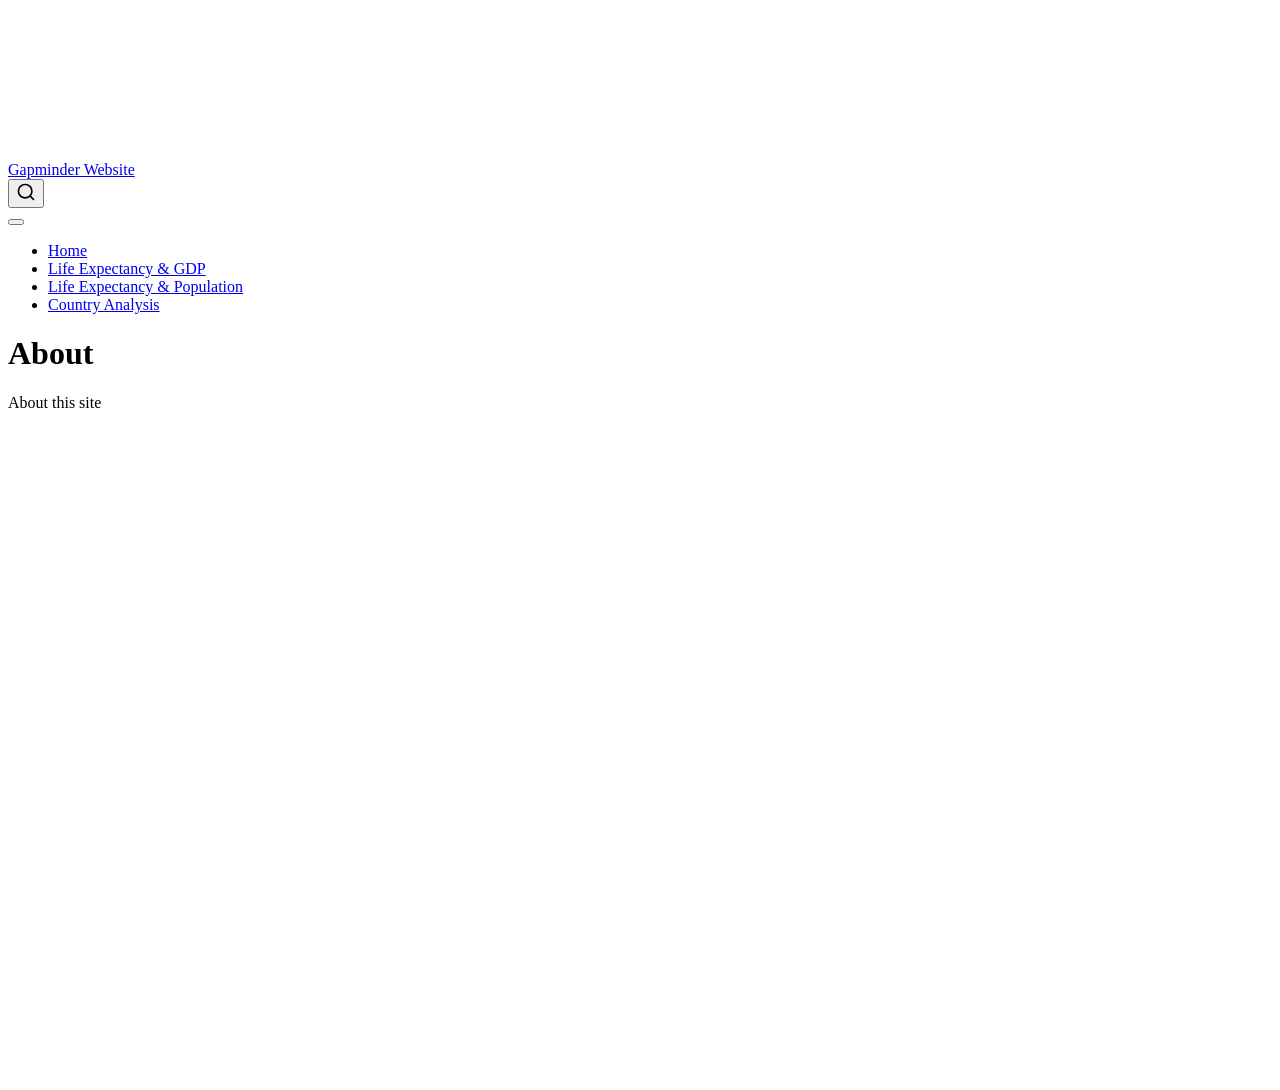
==== docs/about.html @ ed467c0b "Complete Quiz 02 website" ====
<!DOCTYPE html>
<html xmlns="http://www.w3.org/1999/xhtml" lang="en" xml:lang="en"><head>

<meta charset="utf-8">
<meta name="generator" content="quarto-1.8.27">

<meta name="viewport" content="width=device-width, initial-scale=1.0, user-scalable=yes">


<title>About – Gapminder Website</title>
<style>
code{white-space: pre-wrap;}
span.smallcaps{font-variant: small-caps;}
div.columns{display: flex; gap: min(4vw, 1.5em);}
div.column{flex: auto; overflow-x: auto;}
div.hanging-indent{margin-left: 1.5em; text-indent: -1.5em;}
ul.task-list{list-style: none;}
ul.task-list li input[type="checkbox"] {
  width: 0.8em;
  margin: 0 0.8em 0.2em -1em; /* quarto-specific, see https://github.com/quarto-dev/quarto-cli/issues/4556 */ 
  vertical-align: middle;
}
</style>


<script src="site_libs/quarto-nav/quarto-nav.js"></script>
<script src="site_libs/quarto-nav/headroom.min.js"></script>
<script src="site_libs/clipboard/clipboard.min.js"></script>
<script src="site_libs/quarto-search/autocomplete.umd.js"></script>
<script src="site_libs/quarto-search/fuse.min.js"></script>
<script src="site_libs/quarto-search/quarto-search.js"></script>
<meta name="quarto:offset" content="./">
<script src="site_libs/quarto-html/quarto.js" type="module"></script>
<script src="site_libs/quarto-html/tabsets/tabsets.js" type="module"></script>
<script src="site_libs/quarto-html/axe/axe-check.js" type="module"></script>
<script src="site_libs/quarto-html/popper.min.js"></script>
<script src="site_libs/quarto-html/tippy.umd.min.js"></script>
<script src="site_libs/quarto-html/anchor.min.js"></script>
<link href="site_libs/quarto-html/tippy.css" rel="stylesheet">
<link href="site_libs/quarto-html/quarto-syntax-highlighting-ed96de9b727972fe78a7b5d16c58bf87.css" rel="stylesheet" id="quarto-text-highlighting-styles">
<script src="site_libs/bootstrap/bootstrap.min.js"></script>
<link href="site_libs/bootstrap/bootstrap-icons.css" rel="stylesheet">
<link href="site_libs/bootstrap/bootstrap-5b4ad623e5705c0698d39aec6f10cf02.min.css" rel="stylesheet" append-hash="true" id="quarto-bootstrap" data-mode="light">
<script id="quarto-search-options" type="application/json">{
  "location": "navbar",
  "copy-button": false,
  "collapse-after": 3,
  "panel-placement": "end",
  "type": "overlay",
  "limit": 50,
  "keyboard-shortcut": [
    "f",
    "/",
    "s"
  ],
  "show-item-context": false,
  "language": {
    "search-no-results-text": "No results",
    "search-matching-documents-text": "matching documents",
    "search-copy-link-title": "Copy link to search",
    "search-hide-matches-text": "Hide additional matches",
    "search-more-match-text": "more match in this document",
    "search-more-matches-text": "more matches in this document",
    "search-clear-button-title": "Clear",
    "search-text-placeholder": "",
    "search-detached-cancel-button-title": "Cancel",
    "search-submit-button-title": "Submit",
    "search-label": "Search"
  }
}</script>


<link rel="stylesheet" href="styles.css">
</head>

<body class="nav-fixed quarto-light">

<div id="quarto-search-results"></div>
  <header id="quarto-header" class="headroom fixed-top">
    <nav class="navbar navbar-expand-lg " data-bs-theme="dark">
      <div class="navbar-container container-fluid">
      <div class="navbar-brand-container mx-auto">
    <a class="navbar-brand" href="./index.html">
    <span class="navbar-title">Gapminder Website</span>
    </a>
  </div>
            <div id="quarto-search" class="" title="Search"></div>
          <button class="navbar-toggler" type="button" data-bs-toggle="collapse" data-bs-target="#navbarCollapse" aria-controls="navbarCollapse" role="menu" aria-expanded="false" aria-label="Toggle navigation" onclick="if (window.quartoToggleHeadroom) { window.quartoToggleHeadroom(); }">
  <span class="navbar-toggler-icon"></span>
</button>
          <div class="collapse navbar-collapse" id="navbarCollapse">
            <ul class="navbar-nav navbar-nav-scroll me-auto">
  <li class="nav-item">
    <a class="nav-link" href="./index.html"> 
<span class="menu-text">Home</span></a>
  </li>  
  <li class="nav-item">
    <a class="nav-link" href="./life-gdp.html"> 
<span class="menu-text">Life Expectancy &amp; GDP</span></a>
  </li>  
  <li class="nav-item">
    <a class="nav-link" href="./life-population.html"> 
<span class="menu-text">Life Expectancy &amp; Population</span></a>
  </li>  
  <li class="nav-item">
    <a class="nav-link" href="./country.html"> 
<span class="menu-text">Country Analysis</span></a>
  </li>  
</ul>
          </div> <!-- /navcollapse -->
            <div class="quarto-navbar-tools">
</div>
      </div> <!-- /container-fluid -->
    </nav>
</header>
<!-- content -->
<div id="quarto-content" class="quarto-container page-columns page-rows-contents page-layout-article page-navbar">
<!-- sidebar -->
<!-- margin-sidebar -->
    <div id="quarto-margin-sidebar" class="sidebar margin-sidebar zindex-bottom">
        
    </div>
<!-- main -->
<main class="content" id="quarto-document-content">

<header id="title-block-header" class="quarto-title-block default">
<div class="quarto-title">
<h1 class="title">About</h1>
</div>



<div class="quarto-title-meta">

    
  
    
  </div>
  


</header>


<p>About this site</p>



</main> <!-- /main -->
<script id="quarto-html-after-body" type="application/javascript">
  window.document.addEventListener("DOMContentLoaded", function (event) {
    const icon = "";
    const anchorJS = new window.AnchorJS();
    anchorJS.options = {
      placement: 'right',
      icon: icon
    };
    anchorJS.add('.anchored');
    const isCodeAnnotation = (el) => {
      for (const clz of el.classList) {
        if (clz.startsWith('code-annotation-')) {                     
          return true;
        }
      }
      return false;
    }
    const onCopySuccess = function(e) {
      // button target
      const button = e.trigger;
      // don't keep focus
      button.blur();
      // flash "checked"
      button.classList.add('code-copy-button-checked');
      var currentTitle = button.getAttribute("title");
      button.setAttribute("title", "Copied!");
      let tooltip;
      if (window.bootstrap) {
        button.setAttribute("data-bs-toggle", "tooltip");
        button.setAttribute("data-bs-placement", "left");
        button.setAttribute("data-bs-title", "Copied!");
        tooltip = new bootstrap.Tooltip(button, 
          { trigger: "manual", 
            customClass: "code-copy-button-tooltip",
            offset: [0, -8]});
        tooltip.show();    
      }
      setTimeout(function() {
        if (tooltip) {
          tooltip.hide();
          button.removeAttribute("data-bs-title");
          button.removeAttribute("data-bs-toggle");
          button.removeAttribute("data-bs-placement");
        }
        button.setAttribute("title", currentTitle);
        button.classList.remove('code-copy-button-checked');
      }, 1000);
      // clear code selection
      e.clearSelection();
    }
    const getTextToCopy = function(trigger) {
      const outerScaffold = trigger.parentElement.cloneNode(true);
      const codeEl = outerScaffold.querySelector('code');
      for (const childEl of codeEl.children) {
        if (isCodeAnnotation(childEl)) {
          childEl.remove();
        }
      }
      return codeEl.innerText;
    }
    const clipboard = new window.ClipboardJS('.code-copy-button:not([data-in-quarto-modal])', {
      text: getTextToCopy
    });
    clipboard.on('success', onCopySuccess);
    if (window.document.getElementById('quarto-embedded-source-code-modal')) {
      const clipboardModal = new window.ClipboardJS('.code-copy-button[data-in-quarto-modal]', {
        text: getTextToCopy,
        container: window.document.getElementById('quarto-embedded-source-code-modal')
      });
      clipboardModal.on('success', onCopySuccess);
    }
      var localhostRegex = new RegExp(/^(?:http|https):\/\/localhost\:?[0-9]*\//);
      var mailtoRegex = new RegExp(/^mailto:/);
        var filterRegex = new RegExp('/' + window.location.host + '/');
      var isInternal = (href) => {
          return filterRegex.test(href) || localhostRegex.test(href) || mailtoRegex.test(href);
      }
      // Inspect non-navigation links and adorn them if external
     var links = window.document.querySelectorAll('a[href]:not(.nav-link):not(.navbar-brand):not(.toc-action):not(.sidebar-link):not(.sidebar-item-toggle):not(.pagination-link):not(.no-external):not([aria-hidden]):not(.dropdown-item):not(.quarto-navigation-tool):not(.about-link)');
      for (var i=0; i<links.length; i++) {
        const link = links[i];
        if (!isInternal(link.href)) {
          // undo the damage that might have been done by quarto-nav.js in the case of
          // links that we want to consider external
          if (link.dataset.originalHref !== undefined) {
            link.href = link.dataset.originalHref;
          }
        }
      }
    function tippyHover(el, contentFn, onTriggerFn, onUntriggerFn) {
      const config = {
        allowHTML: true,
        maxWidth: 500,
        delay: 100,
        arrow: false,
        appendTo: function(el) {
            return el.parentElement;
        },
        interactive: true,
        interactiveBorder: 10,
        theme: 'quarto',
        placement: 'bottom-start',
      };
      if (contentFn) {
        config.content = contentFn;
      }
      if (onTriggerFn) {
        config.onTrigger = onTriggerFn;
      }
      if (onUntriggerFn) {
        config.onUntrigger = onUntriggerFn;
      }
      window.tippy(el, config); 
    }
    const noterefs = window.document.querySelectorAll('a[role="doc-noteref"]');
    for (var i=0; i<noterefs.length; i++) {
      const ref = noterefs[i];
      tippyHover(ref, function() {
        // use id or data attribute instead here
        let href = ref.getAttribute('data-footnote-href') || ref.getAttribute('href');
        try { href = new URL(href).hash; } catch {}
        const id = href.replace(/^#\/?/, "");
        const note = window.document.getElementById(id);
        if (note) {
          return note.innerHTML;
        } else {
          return "";
        }
      });
    }
    const xrefs = window.document.querySelectorAll('a.quarto-xref');
    const processXRef = (id, note) => {
      // Strip column container classes
      const stripColumnClz = (el) => {
        el.classList.remove("page-full", "page-columns");
        if (el.children) {
          for (const child of el.children) {
            stripColumnClz(child);
          }
        }
      }
      stripColumnClz(note)
      if (id === null || id.startsWith('sec-')) {
        // Special case sections, only their first couple elements
        const container = document.createElement("div");
        if (note.children && note.children.length > 2) {
          container.appendChild(note.children[0].cloneNode(true));
          for (let i = 1; i < note.children.length; i++) {
            const child = note.children[i];
            if (child.tagName === "P" && child.innerText === "") {
              continue;
            } else {
              container.appendChild(child.cloneNode(true));
              break;
            }
          }
          if (window.Quarto?.typesetMath) {
            window.Quarto.typesetMath(container);
          }
          return container.innerHTML
        } else {
          if (window.Quarto?.typesetMath) {
            window.Quarto.typesetMath(note);
          }
          return note.innerHTML;
        }
      } else {
        // Remove any anchor links if they are present
        const anchorLink = note.querySelector('a.anchorjs-link');
        if (anchorLink) {
          anchorLink.remove();
        }
        if (window.Quarto?.typesetMath) {
          window.Quarto.typesetMath(note);
        }
        if (note.classList.contains("callout")) {
          return note.outerHTML;
        } else {
          return note.innerHTML;
        }
      }
    }
    for (var i=0; i<xrefs.length; i++) {
      const xref = xrefs[i];
      tippyHover(xref, undefined, function(instance) {
        instance.disable();
        let url = xref.getAttribute('href');
        let hash = undefined; 
        if (url.startsWith('#')) {
          hash = url;
        } else {
          try { hash = new URL(url).hash; } catch {}
        }
        if (hash) {
          const id = hash.replace(/^#\/?/, "");
          const note = window.document.getElementById(id);
          if (note !== null) {
            try {
              const html = processXRef(id, note.cloneNode(true));
              instance.setContent(html);
            } finally {
              instance.enable();
              instance.show();
            }
          } else {
            // See if we can fetch this
            fetch(url.split('#')[0])
            .then(res => res.text())
            .then(html => {
              const parser = new DOMParser();
              const htmlDoc = parser.parseFromString(html, "text/html");
              const note = htmlDoc.getElementById(id);
              if (note !== null) {
                const html = processXRef(id, note);
                instance.setContent(html);
              } 
            }).finally(() => {
              instance.enable();
              instance.show();
            });
          }
        } else {
          // See if we can fetch a full url (with no hash to target)
          // This is a special case and we should probably do some content thinning / targeting
          fetch(url)
          .then(res => res.text())
          .then(html => {
            const parser = new DOMParser();
            const htmlDoc = parser.parseFromString(html, "text/html");
            const note = htmlDoc.querySelector('main.content');
            if (note !== null) {
              // This should only happen for chapter cross references
              // (since there is no id in the URL)
              // remove the first header
              if (note.children.length > 0 && note.children[0].tagName === "HEADER") {
                note.children[0].remove();
              }
              const html = processXRef(null, note);
              instance.setContent(html);
            } 
          }).finally(() => {
            instance.enable();
            instance.show();
          });
        }
      }, function(instance) {
      });
    }
        let selectedAnnoteEl;
        const selectorForAnnotation = ( cell, annotation) => {
          let cellAttr = 'data-code-cell="' + cell + '"';
          let lineAttr = 'data-code-annotation="' +  annotation + '"';
          const selector = 'span[' + cellAttr + '][' + lineAttr + ']';
          return selector;
        }
        const selectCodeLines = (annoteEl) => {
          const doc = window.document;
          const targetCell = annoteEl.getAttribute("data-target-cell");
          const targetAnnotation = annoteEl.getAttribute("data-target-annotation");
          const annoteSpan = window.document.querySelector(selectorForAnnotation(targetCell, targetAnnotation));
          const lines = annoteSpan.getAttribute("data-code-lines").split(",");
          const lineIds = lines.map((line) => {
            return targetCell + "-" + line;
          })
          let top = null;
          let height = null;
          let parent = null;
          if (lineIds.length > 0) {
              //compute the position of the single el (top and bottom and make a div)
              const el = window.document.getElementById(lineIds[0]);
              top = el.offsetTop;
              height = el.offsetHeight;
              parent = el.parentElement.parentElement;
            if (lineIds.length > 1) {
              const lastEl = window.document.getElementById(lineIds[lineIds.length - 1]);
              const bottom = lastEl.offsetTop + lastEl.offsetHeight;
              height = bottom - top;
            }
            if (top !== null && height !== null && parent !== null) {
              // cook up a div (if necessary) and position it 
              let div = window.document.getElementById("code-annotation-line-highlight");
              if (div === null) {
                div = window.document.createElement("div");
                div.setAttribute("id", "code-annotation-line-highlight");
                div.style.position = 'absolute';
                parent.appendChild(div);
              }
              div.style.top = top - 2 + "px";
              div.style.height = height + 4 + "px";
              div.style.left = 0;
              let gutterDiv = window.document.getElementById("code-annotation-line-highlight-gutter");
              if (gutterDiv === null) {
                gutterDiv = window.document.createElement("div");
                gutterDiv.setAttribute("id", "code-annotation-line-highlight-gutter");
                gutterDiv.style.position = 'absolute';
                const codeCell = window.document.getElementById(targetCell);
                const gutter = codeCell.querySelector('.code-annotation-gutter');
                gutter.appendChild(gutterDiv);
              }
              gutterDiv.style.top = top - 2 + "px";
              gutterDiv.style.height = height + 4 + "px";
            }
            selectedAnnoteEl = annoteEl;
          }
        };
        const unselectCodeLines = () => {
          const elementsIds = ["code-annotation-line-highlight", "code-annotation-line-highlight-gutter"];
          elementsIds.forEach((elId) => {
            const div = window.document.getElementById(elId);
            if (div) {
              div.remove();
            }
          });
          selectedAnnoteEl = undefined;
        };
          // Handle positioning of the toggle
      window.addEventListener(
        "resize",
        throttle(() => {
          elRect = undefined;
          if (selectedAnnoteEl) {
            selectCodeLines(selectedAnnoteEl);
          }
        }, 10)
      );
      function throttle(fn, ms) {
      let throttle = false;
      let timer;
        return (...args) => {
          if(!throttle) { // first call gets through
              fn.apply(this, args);
              throttle = true;
          } else { // all the others get throttled
              if(timer) clearTimeout(timer); // cancel #2
              timer = setTimeout(() => {
                fn.apply(this, args);
                timer = throttle = false;
              }, ms);
          }
        };
      }
        // Attach click handler to the DT
        const annoteDls = window.document.querySelectorAll('dt[data-target-cell]');
        for (const annoteDlNode of annoteDls) {
          annoteDlNode.addEventListener('click', (event) => {
            const clickedEl = event.target;
            if (clickedEl !== selectedAnnoteEl) {
              unselectCodeLines();
              const activeEl = window.document.querySelector('dt[data-target-cell].code-annotation-active');
              if (activeEl) {
                activeEl.classList.remove('code-annotation-active');
              }
              selectCodeLines(clickedEl);
              clickedEl.classList.add('code-annotation-active');
            } else {
              // Unselect the line
              unselectCodeLines();
              clickedEl.classList.remove('code-annotation-active');
            }
          });
        }
    const findCites = (el) => {
      const parentEl = el.parentElement;
      if (parentEl) {
        const cites = parentEl.dataset.cites;
        if (cites) {
          return {
            el,
            cites: cites.split(' ')
          };
        } else {
          return findCites(el.parentElement)
        }
      } else {
        return undefined;
      }
    };
    var bibliorefs = window.document.querySelectorAll('a[role="doc-biblioref"]');
    for (var i=0; i<bibliorefs.length; i++) {
      const ref = bibliorefs[i];
      const citeInfo = findCites(ref);
      if (citeInfo) {
        tippyHover(citeInfo.el, function() {
          var popup = window.document.createElement('div');
          citeInfo.cites.forEach(function(cite) {
            var citeDiv = window.document.createElement('div');
            citeDiv.classList.add('hanging-indent');
            citeDiv.classList.add('csl-entry');
            var biblioDiv = window.document.getElementById('ref-' + cite);
            if (biblioDiv) {
              citeDiv.innerHTML = biblioDiv.innerHTML;
            }
            popup.appendChild(citeDiv);
          });
          return popup.innerHTML;
        });
      }
    }
  });
  </script>
</div> <!-- /content -->




</body></html>
---- docs/site_libs/quarto-html/tippy.css ----
.tippy-box[data-animation=fade][data-state=hidden]{opacity:0}[data-tippy-root]{max-width:calc(100vw - 10px)}.tippy-box{position:relative;background-color:#333;color:#fff;border-radius:4px;font-size:14px;line-height:1.4;white-space:normal;outline:0;transition-property:transform,visibility,opacity}.tippy-box[data-placement^=top]>.tippy-arrow{bottom:0}.tippy-box[data-placement^=top]>.tippy-arrow:before{bottom:-7px;left:0;border-width:8px 8px 0;border-top-color:initial;transform-origin:center top}.tippy-box[data-placement^=bottom]>.tippy-arrow{top:0}.tippy-box[data-placement^=bottom]>.tippy-arrow:before{top:-7px;left:0;border-width:0 8px 8px;border-bottom-color:initial;transform-origin:center bottom}.tippy-box[data-placement^=left]>.tippy-arrow{right:0}.tippy-box[data-placement^=left]>.tippy-arrow:before{border-width:8px 0 8px 8px;border-left-color:initial;right:-7px;transform-origin:center left}.tippy-box[data-placement^=right]>.tippy-arrow{left:0}.tippy-box[data-placement^=right]>.tippy-arrow:before{left:-7px;border-width:8px 8px 8px 0;border-right-color:initial;transform-origin:center right}.tippy-box[data-inertia][data-state=visible]{transition-timing-function:cubic-bezier(.54,1.5,.38,1.11)}.tippy-arrow{width:16px;height:16px;color:#333}.tippy-arrow:before{content:"";position:absolute;border-color:transparent;border-style:solid}.tippy-content{position:relative;padding:5px 9px;z-index:1}
---- docs/site_libs/quarto-html/quarto-syntax-highlighting-ed96de9b727972fe78a7b5d16c58bf87.css ----
/* quarto syntax highlight colors */
:root {
  --quarto-hl-ot-color: #003B4F;
  --quarto-hl-at-color: #657422;
  --quarto-hl-ss-color: #20794D;
  --quarto-hl-an-color: #5E5E5E;
  --quarto-hl-fu-color: #4758AB;
  --quarto-hl-st-color: #20794D;
  --quarto-hl-cf-color: #003B4F;
  --quarto-hl-op-color: #5E5E5E;
  --quarto-hl-er-color: #AD0000;
  --quarto-hl-bn-color: #AD0000;
  --quarto-hl-al-color: #AD0000;
  --quarto-hl-va-color: #111111;
  --quarto-hl-bu-color: inherit;
  --quarto-hl-ex-color: inherit;
  --quarto-hl-pp-color: #AD0000;
  --quarto-hl-in-color: #5E5E5E;
  --quarto-hl-vs-color: #20794D;
  --quarto-hl-wa-color: #5E5E5E;
  --quarto-hl-do-color: #5E5E5E;
  --quarto-hl-im-color: #00769E;
  --quarto-hl-ch-color: #20794D;
  --quarto-hl-dt-color: #AD0000;
  --quarto-hl-fl-color: #AD0000;
  --quarto-hl-co-color: #5E5E5E;
  --quarto-hl-cv-color: #5E5E5E;
  --quarto-hl-cn-color: #8f5902;
  --quarto-hl-sc-color: #5E5E5E;
  --quarto-hl-dv-color: #AD0000;
  --quarto-hl-kw-color: #003B4F;
}

/* other quarto variables */
:root {
  --quarto-font-monospace: SFMono-Regular, Menlo, Monaco, Consolas, "Liberation Mono", "Courier New", monospace;
}

/* syntax highlight based on Pandoc's rules */
pre > code.sourceCode > span {
  color: #003B4F;
}

code.sourceCode > span {
  color: #003B4F;
}

div.sourceCode,
div.sourceCode pre.sourceCode {
  color: #003B4F;
}

/* Normal */
code span {
  color: #003B4F;
}

/* Alert */
code span.al {
  color: #AD0000;
  font-style: inherit;
}

/* Annotation */
code span.an {
  color: #5E5E5E;
  font-style: inherit;
}

/* Attribute */
code span.at {
  color: #657422;
  font-style: inherit;
}

/* BaseN */
code span.bn {
  color: #AD0000;
  font-style: inherit;
}

/* BuiltIn */
code span.bu {
  font-style: inherit;
}

/* ControlFlow */
code span.cf {
  color: #003B4F;
  font-weight: bold;
  font-style: inherit;
}

/* Char */
code span.ch {
  color: #20794D;
  font-style: inherit;
}

/* Constant */
code span.cn {
  color: #8f5902;
  font-style: inherit;
}

/* Comment */
code span.co {
  color: #5E5E5E;
  font-style: inherit;
}

/* CommentVar */
code span.cv {
  color: #5E5E5E;
  font-style: italic;
}

/* Documentation */
code span.do {
  color: #5E5E5E;
  font-style: italic;
}

/* DataType */
code span.dt {
  color: #AD0000;
  font-style: inherit;
}

/* DecVal */
code span.dv {
  color: #AD0000;
  font-style: inherit;
}

/* Error */
code span.er {
  color: #AD0000;
  font-style: inherit;
}

/* Extension */
code span.ex {
  font-style: inherit;
}

/* Float */
code span.fl {
  color: #AD0000;
  font-style: inherit;
}

/* Function */
code span.fu {
  color: #4758AB;
  font-style: inherit;
}

/* Import */
code span.im {
  color: #00769E;
  font-style: inherit;
}

/* Information */
code span.in {
  color: #5E5E5E;
  font-style: inherit;
}

/* Keyword */
code span.kw {
  color: #003B4F;
  font-weight: bold;
  font-style: inherit;
}

/* Operator */
code span.op {
  color: #5E5E5E;
  font-style: inherit;
}

/* Other */
code span.ot {
  color: #003B4F;
  font-style: inherit;
}

/* Preprocessor */
code span.pp {
  color: #AD0000;
  font-style: inherit;
}

/* SpecialChar */
code span.sc {
  color: #5E5E5E;
  font-style: inherit;
}

/* SpecialString */
code span.ss {
  color: #20794D;
  font-style: inherit;
}

/* String */
code span.st {
  color: #20794D;
  font-style: inherit;
}

/* Variable */
code span.va {
  color: #111111;
  font-style: inherit;
}

/* VerbatimString */
code span.vs {
  color: #20794D;
  font-style: inherit;
}

/* Warning */
code span.wa {
  color: #5E5E5E;
  font-style: italic;
}

.prevent-inlining {
  content: "</";
}

/*# sourceMappingURL=0920dd6d7437995b8cdf7429764427b1.css.map */
---- docs/styles.css ----
/* css styles */
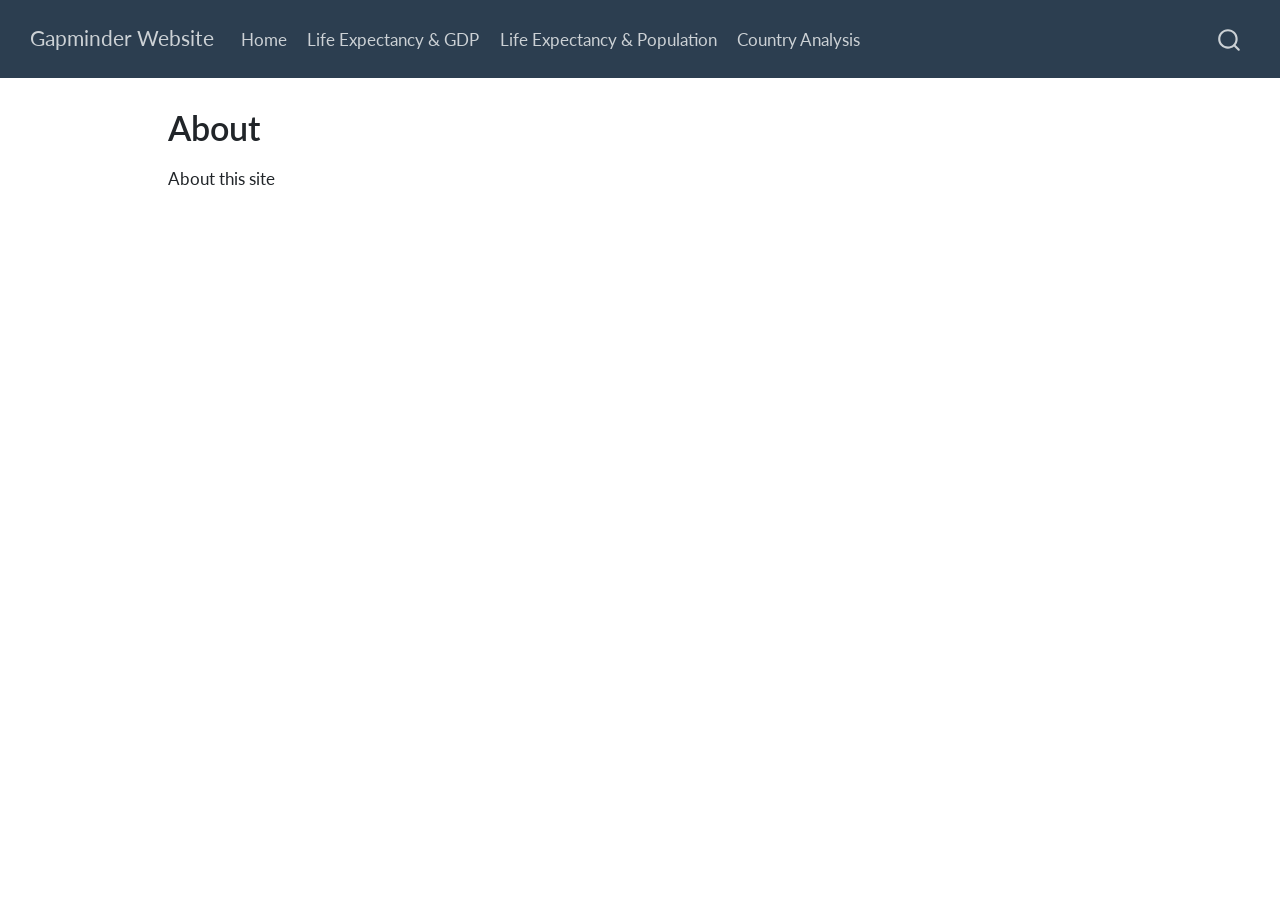
==== commit cd9b859e: "Set final theme" ====
--- a/docs/about.html
+++ b/docs/about.html
@@ -40,7 +40,7 @@
 <link href="site_libs/quarto-html/quarto-syntax-highlighting-ed96de9b727972fe78a7b5d16c58bf87.css" rel="stylesheet" id="quarto-text-highlighting-styles">
 <script src="site_libs/bootstrap/bootstrap.min.js"></script>
 <link href="site_libs/bootstrap/bootstrap-icons.css" rel="stylesheet">
-<link href="site_libs/bootstrap/bootstrap-5b4ad623e5705c0698d39aec6f10cf02.min.css" rel="stylesheet" append-hash="true" id="quarto-bootstrap" data-mode="light">
+<link href="site_libs/bootstrap/bootstrap-f93c2b1f3f0577f377aefa4848a86a36.min.css" rel="stylesheet" append-hash="true" id="quarto-bootstrap" data-mode="light">
 <script id="quarto-search-options" type="application/json">{
   "location": "navbar",
   "copy-button": false,
@@ -70,7 +70,6 @@
 }</script>
 
 
-<link rel="stylesheet" href="styles.css">
 </head>
 
 <body class="nav-fixed quarto-light">
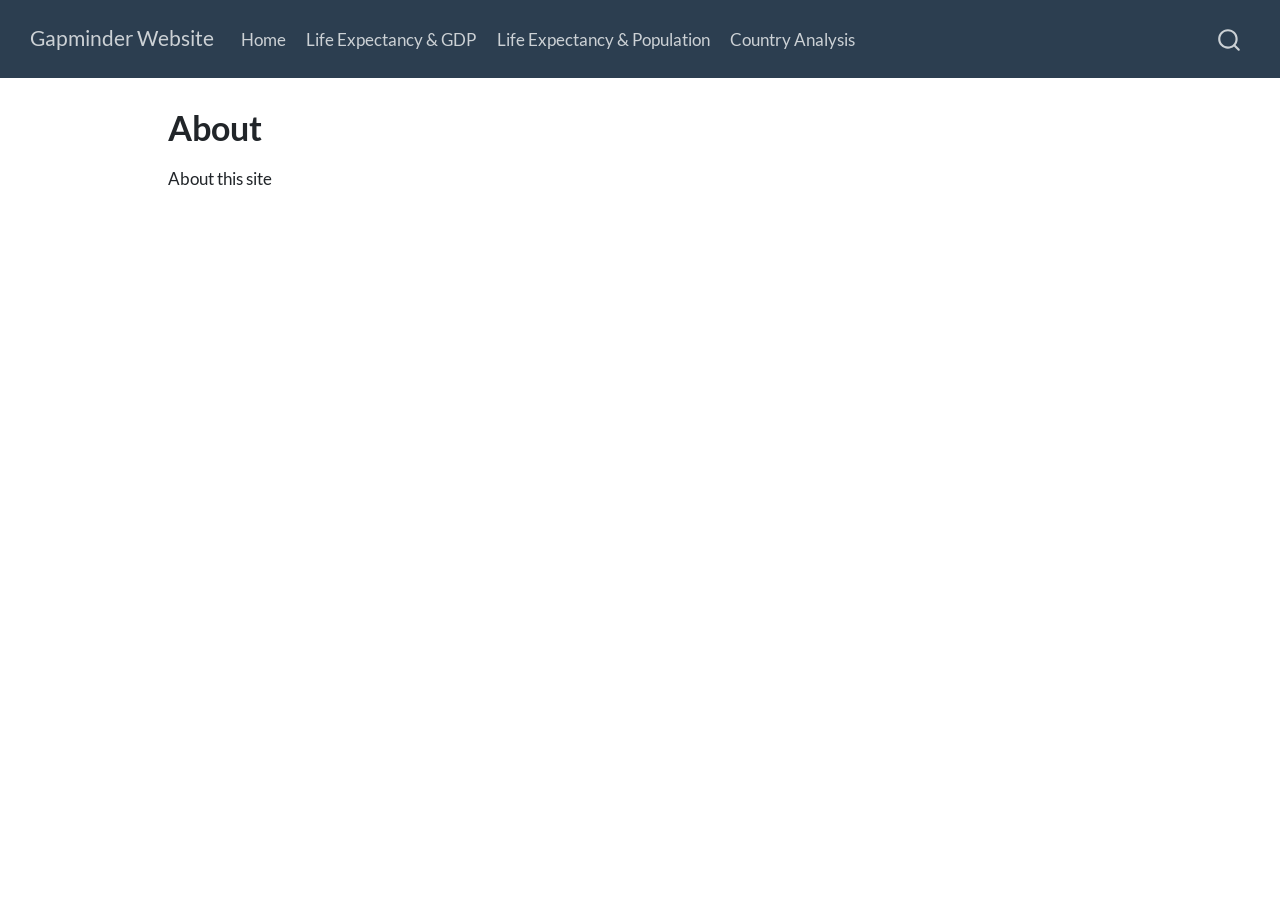
==== commit e0971037: "Enable embed resources for plotly" ====
--- a/docs/about.html
+++ b/docs/about.html
@@ -16,31 +16,3789 @@
 div.hanging-indent{margin-left: 1.5em; text-indent: -1.5em;}
 ul.task-list{list-style: none;}
 ul.task-list li input[type="checkbox"] {
-  width: 0.8em;
-  margin: 0 0.8em 0.2em -1em; /* quarto-specific, see https://github.com/quarto-dev/quarto-cli/issues/4556 */ 
-  vertical-align: middle;
+width: 0.8em;
+margin: 0 0.8em 0.2em -1em;  vertical-align: middle;
 }
 </style>
 
 
-<script src="site_libs/quarto-nav/quarto-nav.js"></script>
-<script src="site_libs/quarto-nav/headroom.min.js"></script>
-<script src="site_libs/clipboard/clipboard.min.js"></script>
-<script src="site_libs/quarto-search/autocomplete.umd.js"></script>
-<script src="site_libs/quarto-search/fuse.min.js"></script>
-<script src="site_libs/quarto-search/quarto-search.js"></script>
+<script>const headroomChanged = new CustomEvent("quarto-hrChanged", {
+  detail: {},
+  bubbles: true,
+  cancelable: false,
+  composed: false,
+});
+
+const announceDismiss = () => {
+  const annEl = window.document.getElementById("quarto-announcement");
+  if (annEl) {
+    annEl.remove();
+
+    const annId = annEl.getAttribute("data-announcement-id");
+    window.localStorage.setItem(`quarto-announce-${annId}`, "true");
+  }
+};
+
+const announceRegister = () => {
+  const annEl = window.document.getElementById("quarto-announcement");
+  if (annEl) {
+    const annId = annEl.getAttribute("data-announcement-id");
+    const isDismissed =
+      window.localStorage.getItem(`quarto-announce-${annId}`) || false;
+    if (isDismissed) {
+      announceDismiss();
+      return;
+    } else {
+      annEl.classList.remove("hidden");
+    }
+
+    const actionEl = annEl.querySelector(".quarto-announcement-action");
+    if (actionEl) {
+      actionEl.addEventListener("click", function (e) {
+        e.preventDefault();
+        // Hide the bar immediately
+        announceDismiss();
+      });
+    }
+  }
+};
+
+window.document.addEventListener("DOMContentLoaded", function () {
+  let init = false;
+
+  announceRegister();
+
+  // Manage the back to top button, if one is present.
+  let lastScrollTop = window.pageYOffset || document.documentElement.scrollTop;
+  const scrollDownBuffer = 5;
+  const scrollUpBuffer = 35;
+  const btn = document.getElementById("quarto-back-to-top");
+  const hideBackToTop = () => {
+    btn.style.display = "none";
+  };
+  const showBackToTop = () => {
+    btn.style.display = "inline-block";
+  };
+  if (btn) {
+    window.document.addEventListener(
+      "scroll",
+      function () {
+        const currentScrollTop =
+          window.pageYOffset || document.documentElement.scrollTop;
+
+        // Shows and hides the button 'intelligently' as the user scrolls
+        if (currentScrollTop - scrollDownBuffer > lastScrollTop) {
+          hideBackToTop();
+          lastScrollTop = currentScrollTop <= 0 ? 0 : currentScrollTop;
+        } else if (currentScrollTop < lastScrollTop - scrollUpBuffer) {
+          showBackToTop();
+          lastScrollTop = currentScrollTop <= 0 ? 0 : currentScrollTop;
+        }
+
+        // Show the button at the bottom, hides it at the top
+        if (currentScrollTop <= 0) {
+          hideBackToTop();
+        } else if (
+          window.innerHeight + currentScrollTop >=
+          document.body.offsetHeight
+        ) {
+          showBackToTop();
+        }
+      },
+      false
+    );
+  }
+
+  function throttle(func, wait) {
+    var timeout;
+    return function () {
+      const context = this;
+      const args = arguments;
+      const later = function () {
+        clearTimeout(timeout);
+        timeout = null;
+        func.apply(context, args);
+      };
+
+      if (!timeout) {
+        timeout = setTimeout(later, wait);
+      }
+    };
+  }
+
+  function headerOffset() {
+    // Set an offset if there is are fixed top navbar
+    const headerEl = window.document.querySelector("header.fixed-top");
+    if (headerEl) {
+      return headerEl.clientHeight;
+    } else {
+      return 0;
+    }
+  }
+
+  function footerOffset() {
+    const footerEl = window.document.querySelector("footer.footer");
+    if (footerEl) {
+      return footerEl.clientHeight;
+    } else {
+      return 0;
+    }
+  }
+
+  function dashboardOffset() {
+    const dashboardNavEl = window.document.getElementById(
+      "quarto-dashboard-header"
+    );
+    if (dashboardNavEl !== null) {
+      return dashboardNavEl.clientHeight;
+    } else {
+      return 0;
+    }
+  }
+
+  function updateDocumentOffsetWithoutAnimation() {
+    updateDocumentOffset(false);
+  }
+
+  function updateDocumentOffset(animated) {
+    // set body offset
+    const topOffset = headerOffset();
+    const bodyOffset = topOffset + footerOffset() + dashboardOffset();
+    const bodyEl = window.document.body;
+    bodyEl.setAttribute("data-bs-offset", topOffset);
+    bodyEl.style.paddingTop = topOffset + "px";
+
+    // deal with sidebar offsets
+    const sidebars = window.document.querySelectorAll(
+      ".sidebar, .headroom-target"
+    );
+    sidebars.forEach((sidebar) => {
+      if (!animated) {
+        sidebar.classList.add("notransition");
+        // Remove the no transition class after the animation has time to complete
+        setTimeout(function () {
+          sidebar.classList.remove("notransition");
+        }, 201);
+      }
+
+      if (window.Headroom && sidebar.classList.contains("sidebar-unpinned")) {
+        sidebar.style.top = "0";
+        sidebar.style.maxHeight = "100vh";
+      } else {
+        sidebar.style.top = topOffset + "px";
+        sidebar.style.maxHeight = "calc(100vh - " + topOffset + "px)";
+      }
+    });
+
+    // allow space for footer
+    const mainContainer = window.document.querySelector(".quarto-container");
+    if (mainContainer) {
+      mainContainer.style.minHeight = "calc(100vh - " + bodyOffset + "px)";
+    }
+
+    // link offset
+    let linkStyle = window.document.querySelector("#quarto-target-style");
+    if (!linkStyle) {
+      linkStyle = window.document.createElement("style");
+      linkStyle.setAttribute("id", "quarto-target-style");
+      window.document.head.appendChild(linkStyle);
+    }
+    while (linkStyle.firstChild) {
+      linkStyle.removeChild(linkStyle.firstChild);
+    }
+    if (topOffset > 0) {
+      linkStyle.appendChild(
+        window.document.createTextNode(`
+      section:target::before {
+        content: "";
+        display: block;
+        height: ${topOffset}px;
+        margin: -${topOffset}px 0 0;
+      }`)
+      );
+    }
+    if (init) {
+      window.dispatchEvent(headroomChanged);
+    }
+    init = true;
+  }
+
+  // initialize headroom
+  var header = window.document.querySelector("#quarto-header");
+  if (header && window.Headroom) {
+    const headroom = new window.Headroom(header, {
+      tolerance: 5,
+      onPin: function () {
+        const sidebars = window.document.querySelectorAll(
+          ".sidebar, .headroom-target"
+        );
+        sidebars.forEach((sidebar) => {
+          sidebar.classList.remove("sidebar-unpinned");
+        });
+        updateDocumentOffset();
+      },
+      onUnpin: function () {
+        const sidebars = window.document.querySelectorAll(
+          ".sidebar, .headroom-target"
+        );
+        sidebars.forEach((sidebar) => {
+          sidebar.classList.add("sidebar-unpinned");
+        });
+        updateDocumentOffset();
+      },
+    });
+    headroom.init();
+
+    let frozen = false;
+    window.quartoToggleHeadroom = function () {
+      if (frozen) {
+        headroom.unfreeze();
+        frozen = false;
+      } else {
+        headroom.freeze();
+        frozen = true;
+      }
+    };
+  }
+
+  window.addEventListener(
+    "hashchange",
+    function (e) {
+      if (
+        getComputedStyle(document.documentElement).scrollBehavior !== "smooth"
+      ) {
+        window.scrollTo(0, window.pageYOffset - headerOffset());
+      }
+    },
+    false
+  );
+
+  // Observe size changed for the header
+  const headerEl = window.document.querySelector("header.fixed-top");
+  if (headerEl && window.ResizeObserver) {
+    const observer = new window.ResizeObserver(() => {
+      setTimeout(updateDocumentOffsetWithoutAnimation, 0);
+    });
+    observer.observe(headerEl, {
+      attributes: true,
+      childList: true,
+      characterData: true,
+    });
+  } else {
+    window.addEventListener(
+      "resize",
+      throttle(updateDocumentOffsetWithoutAnimation, 50)
+    );
+  }
+  setTimeout(updateDocumentOffsetWithoutAnimation, 250);
+
+  // fixup index.html links if we aren't on the filesystem
+  if (window.location.protocol !== "file:") {
+    const links = window.document.querySelectorAll("a");
+    for (let i = 0; i < links.length; i++) {
+      if (links[i].href) {
+        links[i].dataset.originalHref = links[i].href;
+        links[i].href = links[i].href.replace(/\/index\.html/, "/");
+      }
+    }
+
+    // Fixup any sharing links that require urls
+    // Append url to any sharing urls
+    const sharingLinks = window.document.querySelectorAll(
+      "a.sidebar-tools-main-item, a.quarto-navigation-tool, a.quarto-navbar-tools, a.quarto-navbar-tools-item"
+    );
+    for (let i = 0; i < sharingLinks.length; i++) {
+      const sharingLink = sharingLinks[i];
+      const href = sharingLink.getAttribute("href");
+      if (href) {
+        sharingLink.setAttribute(
+          "href",
+          href.replace("|url|", window.location.href)
+        );
+      }
+    }
+
+    // Scroll the active navigation item into view, if necessary
+    const navSidebar = window.document.querySelector("nav#quarto-sidebar");
+    if (navSidebar) {
+      // Find the active item
+      const activeItem = navSidebar.querySelector("li.sidebar-item a.active");
+      if (activeItem) {
+        // Wait for the scroll height and height to resolve by observing size changes on the
+        // nav element that is scrollable
+        const resizeObserver = new ResizeObserver((_entries) => {
+          // The bottom of the element
+          const elBottom = activeItem.offsetTop;
+          const viewBottom = navSidebar.scrollTop + navSidebar.clientHeight;
+
+          // The element height and scroll height are the same, then we are still loading
+          if (viewBottom !== navSidebar.scrollHeight) {
+            // Determine if the item isn't visible and scroll to it
+            if (elBottom >= viewBottom) {
+              navSidebar.scrollTop = elBottom;
+            }
+
+            // stop observing now since we've completed the scroll
+            resizeObserver.unobserve(navSidebar);
+          }
+        });
+        resizeObserver.observe(navSidebar);
+      }
+    }
+  }
+});
+</script>
+<script>/*!
+ * headroom.js v0.12.0 - Give your page some headroom. Hide your header until you need it
+ * Copyright (c) 2020 Nick Williams - http://wicky.nillia.ms/headroom.js
+ * License: MIT
+ */
+
+!function(t,n){"object"==typeof exports&&"undefined"!=typeof module?module.exports=n():"function"==typeof define&&define.amd?define(n):(t=t||self).Headroom=n()}(this,function(){"use strict";function t(){return"undefined"!=typeof window}function d(t){return function(t){return t&&t.document&&function(t){return 9===t.nodeType}(t.document)}(t)?function(t){var n=t.document,o=n.body,s=n.documentElement;return{scrollHeight:function(){return Math.max(o.scrollHeight,s.scrollHeight,o.offsetHeight,s.offsetHeight,o.clientHeight,s.clientHeight)},height:function(){return t.innerHeight||s.clientHeight||o.clientHeight},scrollY:function(){return void 0!==t.pageYOffset?t.pageYOffset:(s||o.parentNode||o).scrollTop}}}(t):function(t){return{scrollHeight:function(){return Math.max(t.scrollHeight,t.offsetHeight,t.clientHeight)},height:function(){return Math.max(t.offsetHeight,t.clientHeight)},scrollY:function(){return t.scrollTop}}}(t)}function n(t,s,e){var n,o=function(){var n=!1;try{var t={get passive(){n=!0}};window.addEventListener("test",t,t),window.removeEventListener("test",t,t)}catch(t){n=!1}return n}(),i=!1,r=d(t),l=r.scrollY(),a={};function c(){var t=Math.round(r.scrollY()),n=r.height(),o=r.scrollHeight();a.scrollY=t,a.lastScrollY=l,a.direction=l<t?"down":"up",a.distance=Math.abs(t-l),a.isOutOfBounds=t<0||o<t+n,a.top=t<=s.offset[a.direction],a.bottom=o<=t+n,a.toleranceExceeded=a.distance>s.tolerance[a.direction],e(a),l=t,i=!1}function h(){i||(i=!0,n=requestAnimationFrame(c))}var u=!!o&&{passive:!0,capture:!1};return t.addEventListener("scroll",h,u),c(),{destroy:function(){cancelAnimationFrame(n),t.removeEventListener("scroll",h,u)}}}function o(t){return t===Object(t)?t:{down:t,up:t}}function s(t,n){n=n||{},Object.assign(this,s.options,n),this.classes=Object.assign({},s.options.classes,n.classes),this.elem=t,this.tolerance=o(this.tolerance),this.offset=o(this.offset),this.initialised=!1,this.frozen=!1}return s.prototype={constructor:s,init:function(){return s.cutsTheMustard&&!this.initialised&&(this.addClass("initial"),this.initialised=!0,setTimeout(function(t){t.scrollTracker=n(t.scroller,{offset:t.offset,tolerance:t.tolerance},t.update.bind(t))},100,this)),this},destroy:function(){this.initialised=!1,Object.keys(this.classes).forEach(this.removeClass,this),this.scrollTracker.destroy()},unpin:function(){!this.hasClass("pinned")&&this.hasClass("unpinned")||(this.addClass("unpinned"),this.removeClass("pinned"),this.onUnpin&&this.onUnpin.call(this))},pin:function(){this.hasClass("unpinned")&&(this.addClass("pinned"),this.removeClass("unpinned"),this.onPin&&this.onPin.call(this))},freeze:function(){this.frozen=!0,this.addClass("frozen")},unfreeze:function(){this.frozen=!1,this.removeClass("frozen")},top:function(){this.hasClass("top")||(this.addClass("top"),this.removeClass("notTop"),this.onTop&&this.onTop.call(this))},notTop:function(){this.hasClass("notTop")||(this.addClass("notTop"),this.removeClass("top"),this.onNotTop&&this.onNotTop.call(this))},bottom:function(){this.hasClass("bottom")||(this.addClass("bottom"),this.removeClass("notBottom"),this.onBottom&&this.onBottom.call(this))},notBottom:function(){this.hasClass("notBottom")||(this.addClass("notBottom"),this.removeClass("bottom"),this.onNotBottom&&this.onNotBottom.call(this))},shouldUnpin:function(t){return"down"===t.direction&&!t.top&&t.toleranceExceeded},shouldPin:function(t){return"up"===t.direction&&t.toleranceExceeded||t.top},addClass:function(t){this.elem.classList.add.apply(this.elem.classList,this.classes[t].split(" "))},removeClass:function(t){this.elem.classList.remove.apply(this.elem.classList,this.classes[t].split(" "))},hasClass:function(t){return this.classes[t].split(" ").every(function(t){return this.classList.contains(t)},this.elem)},update:function(t){t.isOutOfBounds||!0!==this.frozen&&(t.top?this.top():this.notTop(),t.bottom?this.bottom():this.notBottom(),this.shouldUnpin(t)?this.unpin():this.shouldPin(t)&&this.pin())}},s.options={tolerance:{up:0,down:0},offset:0,scroller:t()?window:null,classes:{frozen:"headroom--frozen",pinned:"headroom--pinned",unpinned:"headroom--unpinned",top:"headroom--top",notTop:"headroom--not-top",bottom:"headroom--bottom",notBottom:"headroom--not-bottom",initial:"headroom"}},s.cutsTheMustard=!!(t()&&function(){}.bind&&"classList"in document.documentElement&&Object.assign&&Object.keys&&requestAnimationFrame),s});
+</script>
+<script>/*!
+ * clipboard.js v2.0.11
+ * https://clipboardjs.com/
+ *
+ * Licensed MIT © Zeno Rocha
+ */
+!function(t,e){"object"==typeof exports&&"object"==typeof module?module.exports=e():"function"==typeof define&&define.amd?define([],e):"object"==typeof exports?exports.ClipboardJS=e():t.ClipboardJS=e()}(this,function(){return n={686:function(t,e,n){"use strict";n.d(e,{default:function(){return b}});var e=n(279),i=n.n(e),e=n(370),u=n.n(e),e=n(817),r=n.n(e);function c(t){try{return document.execCommand(t)}catch(t){return}}var a=function(t){t=r()(t);return c("cut"),t};function o(t,e){var n,o,t=(n=t,o="rtl"===document.documentElement.getAttribute("dir"),(t=document.createElement("textarea")).style.fontSize="12pt",t.style.border="0",t.style.padding="0",t.style.margin="0",t.style.position="absolute",t.style[o?"right":"left"]="-9999px",o=window.pageYOffset||document.documentElement.scrollTop,t.style.top="".concat(o,"px"),t.setAttribute("readonly",""),t.value=n,t);return e.container.appendChild(t),e=r()(t),c("copy"),t.remove(),e}var f=function(t){var e=1<arguments.length&&void 0!==arguments[1]?arguments[1]:{container:document.body},n="";return"string"==typeof t?n=o(t,e):t instanceof HTMLInputElement&&!["text","search","url","tel","password"].includes(null==t?void 0:t.type)?n=o(t.value,e):(n=r()(t),c("copy")),n};function l(t){return(l="function"==typeof Symbol&&"symbol"==typeof Symbol.iterator?function(t){return typeof t}:function(t){return t&&"function"==typeof Symbol&&t.constructor===Symbol&&t!==Symbol.prototype?"symbol":typeof t})(t)}var s=function(){var t=0<arguments.length&&void 0!==arguments[0]?arguments[0]:{},e=t.action,n=void 0===e?"copy":e,o=t.container,e=t.target,t=t.text;if("copy"!==n&&"cut"!==n)throw new Error('Invalid "action" value, use either "copy" or "cut"');if(void 0!==e){if(!e||"object"!==l(e)||1!==e.nodeType)throw new Error('Invalid "target" value, use a valid Element');if("copy"===n&&e.hasAttribute("disabled"))throw new Error('Invalid "target" attribute. Please use "readonly" instead of "disabled" attribute');if("cut"===n&&(e.hasAttribute("readonly")||e.hasAttribute("disabled")))throw new Error('Invalid "target" attribute. You can\'t cut text from elements with "readonly" or "disabled" attributes')}return t?f(t,{container:o}):e?"cut"===n?a(e):f(e,{container:o}):void 0};function p(t){return(p="function"==typeof Symbol&&"symbol"==typeof Symbol.iterator?function(t){return typeof t}:function(t){return t&&"function"==typeof Symbol&&t.constructor===Symbol&&t!==Symbol.prototype?"symbol":typeof t})(t)}function d(t,e){for(var n=0;n<e.length;n++){var o=e[n];o.enumerable=o.enumerable||!1,o.configurable=!0,"value"in o&&(o.writable=!0),Object.defineProperty(t,o.key,o)}}function y(t,e){return(y=Object.setPrototypeOf||function(t,e){return t.__proto__=e,t})(t,e)}function h(n){var o=function(){if("undefined"==typeof Reflect||!Reflect.construct)return!1;if(Reflect.construct.sham)return!1;if("function"==typeof Proxy)return!0;try{return Date.prototype.toString.call(Reflect.construct(Date,[],function(){})),!0}catch(t){return!1}}();return function(){var t,e=v(n);return t=o?(t=v(this).constructor,Reflect.construct(e,arguments,t)):e.apply(this,arguments),e=this,!(t=t)||"object"!==p(t)&&"function"!=typeof t?function(t){if(void 0!==t)return t;throw new ReferenceError("this hasn't been initialised - super() hasn't been called")}(e):t}}function v(t){return(v=Object.setPrototypeOf?Object.getPrototypeOf:function(t){return t.__proto__||Object.getPrototypeOf(t)})(t)}function m(t,e){t="data-clipboard-".concat(t);if(e.hasAttribute(t))return e.getAttribute(t)}var b=function(){!function(t,e){if("function"!=typeof e&&null!==e)throw new TypeError("Super expression must either be null or a function");t.prototype=Object.create(e&&e.prototype,{constructor:{value:t,writable:!0,configurable:!0}}),e&&y(t,e)}(r,i());var t,e,n,o=h(r);function r(t,e){var n;return function(t){if(!(t instanceof r))throw new TypeError("Cannot call a class as a function")}(this),(n=o.call(this)).resolveOptions(e),n.listenClick(t),n}return t=r,n=[{key:"copy",value:function(t){var e=1<arguments.length&&void 0!==arguments[1]?arguments[1]:{container:document.body};return f(t,e)}},{key:"cut",value:function(t){return a(t)}},{key:"isSupported",value:function(){var t=0<arguments.length&&void 0!==arguments[0]?arguments[0]:["copy","cut"],t="string"==typeof t?[t]:t,e=!!document.queryCommandSupported;return t.forEach(function(t){e=e&&!!document.queryCommandSupported(t)}),e}}],(e=[{key:"resolveOptions",value:function(){var t=0<arguments.length&&void 0!==arguments[0]?arguments[0]:{};this.action="function"==typeof t.action?t.action:this.defaultAction,this.target="function"==typeof t.target?t.target:this.defaultTarget,this.text="function"==typeof t.text?t.text:this.defaultText,this.container="object"===p(t.container)?t.container:document.body}},{key:"listenClick",value:function(t){var e=this;this.listener=u()(t,"click",function(t){return e.onClick(t)})}},{key:"onClick",value:function(t){var e=t.delegateTarget||t.currentTarget,n=this.action(e)||"copy",t=s({action:n,container:this.container,target:this.target(e),text:this.text(e)});this.emit(t?"success":"error",{action:n,text:t,trigger:e,clearSelection:function(){e&&e.focus(),window.getSelection().removeAllRanges()}})}},{key:"defaultAction",value:function(t){return m("action",t)}},{key:"defaultTarget",value:function(t){t=m("target",t);if(t)return document.querySelector(t)}},{key:"defaultText",value:function(t){return m("text",t)}},{key:"destroy",value:function(){this.listener.destroy()}}])&&d(t.prototype,e),n&&d(t,n),r}()},828:function(t){var e;"undefined"==typeof Element||Element.prototype.matches||((e=Element.prototype).matches=e.matchesSelector||e.mozMatchesSelector||e.msMatchesSelector||e.oMatchesSelector||e.webkitMatchesSelector),t.exports=function(t,e){for(;t&&9!==t.nodeType;){if("function"==typeof t.matches&&t.matches(e))return t;t=t.parentNode}}},438:function(t,e,n){var u=n(828);function i(t,e,n,o,r){var i=function(e,n,t,o){return function(t){t.delegateTarget=u(t.target,n),t.delegateTarget&&o.call(e,t)}}.apply(this,arguments);return t.addEventListener(n,i,r),{destroy:function(){t.removeEventListener(n,i,r)}}}t.exports=function(t,e,n,o,r){return"function"==typeof t.addEventListener?i.apply(null,arguments):"function"==typeof n?i.bind(null,document).apply(null,arguments):("string"==typeof t&&(t=document.querySelectorAll(t)),Array.prototype.map.call(t,function(t){return i(t,e,n,o,r)}))}},879:function(t,n){n.node=function(t){return void 0!==t&&t instanceof HTMLElement&&1===t.nodeType},n.nodeList=function(t){var e=Object.prototype.toString.call(t);return void 0!==t&&("[object NodeList]"===e||"[object HTMLCollection]"===e)&&"length"in t&&(0===t.length||n.node(t[0]))},n.string=function(t){return"string"==typeof t||t instanceof String},n.fn=function(t){return"[object Function]"===Object.prototype.toString.call(t)}},370:function(t,e,n){var f=n(879),l=n(438);t.exports=function(t,e,n){if(!t&&!e&&!n)throw new Error("Missing required arguments");if(!f.string(e))throw new TypeError("Second argument must be a String");if(!f.fn(n))throw new TypeError("Third argument must be a Function");if(f.node(t))return c=e,a=n,(u=t).addEventListener(c,a),{destroy:function(){u.removeEventListener(c,a)}};if(f.nodeList(t))return o=t,r=e,i=n,Array.prototype.forEach.call(o,function(t){t.addEventListener(r,i)}),{destroy:function(){Array.prototype.forEach.call(o,function(t){t.removeEventListener(r,i)})}};if(f.string(t))return t=t,e=e,n=n,l(document.body,t,e,n);throw new TypeError("First argument must be a String, HTMLElement, HTMLCollection, or NodeList");var o,r,i,u,c,a}},817:function(t){t.exports=function(t){var e,n="SELECT"===t.nodeName?(t.focus(),t.value):"INPUT"===t.nodeName||"TEXTAREA"===t.nodeName?((e=t.hasAttribute("readonly"))||t.setAttribute("readonly",""),t.select(),t.setSelectionRange(0,t.value.length),e||t.removeAttribute("readonly"),t.value):(t.hasAttribute("contenteditable")&&t.focus(),n=window.getSelection(),(e=document.createRange()).selectNodeContents(t),n.removeAllRanges(),n.addRange(e),n.toString());return n}},279:function(t){function e(){}e.prototype={on:function(t,e,n){var o=this.e||(this.e={});return(o[t]||(o[t]=[])).push({fn:e,ctx:n}),this},once:function(t,e,n){var o=this;function r(){o.off(t,r),e.apply(n,arguments)}return r._=e,this.on(t,r,n)},emit:function(t){for(var e=[].slice.call(arguments,1),n=((this.e||(this.e={}))[t]||[]).slice(),o=0,r=n.length;o<r;o++)n[o].fn.apply(n[o].ctx,e);return this},off:function(t,e){var n=this.e||(this.e={}),o=n[t],r=[];if(o&&e)for(var i=0,u=o.length;i<u;i++)o[i].fn!==e&&o[i].fn._!==e&&r.push(o[i]);return r.length?n[t]=r:delete n[t],this}},t.exports=e,t.exports.TinyEmitter=e}},r={},o.n=function(t){var e=t&&t.__esModule?function(){return t.default}:function(){return t};return o.d(e,{a:e}),e},o.d=function(t,e){for(var n in e)o.o(e,n)&&!o.o(t,n)&&Object.defineProperty(t,n,{enumerable:!0,get:e[n]})},o.o=function(t,e){return Object.prototype.hasOwnProperty.call(t,e)},o(686).default;function o(t){if(r[t])return r[t].exports;var e=r[t]={exports:{}};return n[t](e,e.exports,o),e.exports}var n,r});</script>
+<script>/*! @algolia/autocomplete-js 1.19.1 | MIT License | © Algolia, Inc. and contributors | https://github.com/algolia/autocomplete */
+!function(e,t){"object"==typeof exports&&"undefined"!=typeof module?t(exports):"function"==typeof define&&define.amd?define(["exports"],t):t((e="undefined"!=typeof globalThis?globalThis:e||self)["@algolia/autocomplete-js"]={})}(this,(function(e){"use strict";function t(e,t){var n=Object.keys(e);if(Object.getOwnPropertySymbols){var r=Object.getOwnPropertySymbols(e);t&&(r=r.filter((function(t){return Object.getOwnPropertyDescriptor(e,t).enumerable}))),n.push.apply(n,r)}return n}function n(e){for(var n=1;n<arguments.length;n++){var r=null!=arguments[n]?arguments[n]:{};n%2?t(Object(r),!0).forEach((function(t){o(e,t,r[t])})):Object.getOwnPropertyDescriptors?Object.defineProperties(e,Object.getOwnPropertyDescriptors(r)):t(Object(r)).forEach((function(t){Object.defineProperty(e,t,Object.getOwnPropertyDescriptor(r,t))}))}return e}function r(e){return r="function"==typeof Symbol&&"symbol"==typeof Symbol.iterator?function(e){return typeof e}:function(e){return e&&"function"==typeof Symbol&&e.constructor===Symbol&&e!==Symbol.prototype?"symbol":typeof e},r(e)}function o(e,t,n){return(t=function(e){var t=function(e,t){if("object"!=typeof e||null===e)return e;var n=e[Symbol.toPrimitive];if(void 0!==n){var r=n.call(e,t||"default");if("object"!=typeof r)return r;throw new TypeError("@@toPrimitive must return a primitive value.")}return("string"===t?String:Number)(e)}(e,"string");return"symbol"==typeof t?t:String(t)}(t))in e?Object.defineProperty(e,t,{value:n,enumerable:!0,configurable:!0,writable:!0}):e[t]=n,e}function i(){return i=Object.assign?Object.assign.bind():function(e){for(var t=1;t<arguments.length;t++){var n=arguments[t];for(var r in n)Object.prototype.hasOwnProperty.call(n,r)&&(e[r]=n[r])}return e},i.apply(this,arguments)}function u(e,t){if(null==e)return{};var n,r,o=function(e,t){if(null==e)return{};var n,r,o={},i=Object.keys(e);for(r=0;r<i.length;r++)n=i[r],t.indexOf(n)>=0||(o[n]=e[n]);return o}(e,t);if(Object.getOwnPropertySymbols){var i=Object.getOwnPropertySymbols(e);for(r=0;r<i.length;r++)n=i[r],t.indexOf(n)>=0||Object.prototype.propertyIsEnumerable.call(e,n)&&(o[n]=e[n])}return o}function a(e,t){return function(e){if(Array.isArray(e))return e}(e)||function(e,t){var n=null==e?null:"undefined"!=typeof Symbol&&e[Symbol.iterator]||e["@@iterator"];if(null!=n){var r,o,i,u,a=[],l=!0,c=!1;try{if(i=(n=n.call(e)).next,0===t){if(Object(n)!==n)return;l=!1}else for(;!(l=(r=i.call(n)).done)&&(a.push(r.value),a.length!==t);l=!0);}catch(e){c=!0,o=e}finally{try{if(!l&&null!=n.return&&(u=n.return(),Object(u)!==u))return}finally{if(c)throw o}}return a}}(e,t)||c(e,t)||function(){throw new TypeError("Invalid attempt to destructure non-iterable instance.\nIn order to be iterable, non-array objects must have a [Symbol.iterator]() method.")}()}function l(e){return function(e){if(Array.isArray(e))return s(e)}(e)||function(e){if("undefined"!=typeof Symbol&&null!=e[Symbol.iterator]||null!=e["@@iterator"])return Array.from(e)}(e)||c(e)||function(){throw new TypeError("Invalid attempt to spread non-iterable instance.\nIn order to be iterable, non-array objects must have a [Symbol.iterator]() method.")}()}function c(e,t){if(e){if("string"==typeof e)return s(e,t);var n=Object.prototype.toString.call(e).slice(8,-1);return"Object"===n&&e.constructor&&(n=e.constructor.name),"Map"===n||"Set"===n?Array.from(e):"Arguments"===n||/^(?:Ui|I)nt(?:8|16|32)(?:Clamped)?Array$/.test(n)?s(e,t):void 0}}function s(e,t){(null==t||t>e.length)&&(t=e.length);for(var n=0,r=new Array(t);n<t;n++)r[n]=e[n];return r}function f(e){return{current:e}}function p(e,t){var n=void 0;return function(){for(var r=arguments.length,o=new Array(r),i=0;i<r;i++)o[i]=arguments[i];n&&clearTimeout(n),n=setTimeout((function(){return e.apply(void 0,o)}),t)}}function m(e){return e.reduce((function(e,t){return e.concat(t)}),[])}var v=0;function d(){return"autocomplete-".concat(v++)}function y(e,t){return t.reduce((function(e,t){return e&&e[t]}),e)}function b(e){return 0===e.collections.length?0:e.collections.reduce((function(e,t){return e+t.items.length}),0)}function g(e){return e!==Object(e)}function h(e,t){if(e===t)return!0;if(g(e)||g(t)||"function"==typeof e||"function"==typeof t)return e===t;if(Object.keys(e).length!==Object.keys(t).length)return!1;for(var n=0,r=Object.keys(e);n<r.length;n++){var o=r[n];if(!(o in t))return!1;if(!h(e[o],t[o]))return!1}return!0}var _=function(){};var O="1.19.1",S=[{segment:"autocomplete-core",version:O}];function j(e){var t=e.item,n=e.items,r=void 0===n?[]:n;return{index:t.__autocomplete_indexName,items:[t],positions:[1+r.findIndex((function(e){return e.objectID===t.objectID}))],queryID:t.__autocomplete_queryID,algoliaSource:["autocomplete"]}}function P(e,t){return function(e){if(Array.isArray(e))return e}(e)||function(e,t){var n=null==e?null:"undefined"!=typeof Symbol&&e[Symbol.iterator]||e["@@iterator"];if(null!=n){var r,o,i,u,a=[],l=!0,c=!1;try{if(i=(n=n.call(e)).next,0===t){if(Object(n)!==n)return;l=!1}else for(;!(l=(r=i.call(n)).done)&&(a.push(r.value),a.length!==t);l=!0);}catch(e){c=!0,o=e}finally{try{if(!l&&null!=n.return&&(u=n.return(),Object(u)!==u))return}finally{if(c)throw o}}return a}}(e,t)||function(e,t){if(!e)return;if("string"==typeof e)return w(e,t);var n=Object.prototype.toString.call(e).slice(8,-1);"Object"===n&&e.constructor&&(n=e.constructor.name);if("Map"===n||"Set"===n)return Array.from(e);if("Arguments"===n||/^(?:Ui|I)nt(?:8|16|32)(?:Clamped)?Array$/.test(n))return w(e,t)}(e,t)||function(){throw new TypeError("Invalid attempt to destructure non-iterable instance.\nIn order to be iterable, non-array objects must have a [Symbol.iterator]() method.")}()}function w(e,t){(null==t||t>e.length)&&(t=e.length);for(var n=0,r=new Array(t);n<t;n++)r[n]=e[n];return r}var I=["items"],A=["items"];function E(e){return E="function"==typeof Symbol&&"symbol"==typeof Symbol.iterator?function(e){return typeof e}:function(e){return e&&"function"==typeof Symbol&&e.constructor===Symbol&&e!==Symbol.prototype?"symbol":typeof e},E(e)}function D(e){return function(e){if(Array.isArray(e))return C(e)}(e)||function(e){if("undefined"!=typeof Symbol&&null!=e[Symbol.iterator]||null!=e["@@iterator"])return Array.from(e)}(e)||function(e,t){if(!e)return;if("string"==typeof e)return C(e,t);var n=Object.prototype.toString.call(e).slice(8,-1);"Object"===n&&e.constructor&&(n=e.constructor.name);if("Map"===n||"Set"===n)return Array.from(e);if("Arguments"===n||/^(?:Ui|I)nt(?:8|16|32)(?:Clamped)?Array$/.test(n))return C(e,t)}(e)||function(){throw new TypeError("Invalid attempt to spread non-iterable instance.\nIn order to be iterable, non-array objects must have a [Symbol.iterator]() method.")}()}function C(e,t){(null==t||t>e.length)&&(t=e.length);for(var n=0,r=new Array(t);n<t;n++)r[n]=e[n];return r}function k(e,t){if(null==e)return{};var n,r,o=function(e,t){if(null==e)return{};var n,r,o={},i=Object.keys(e);for(r=0;r<i.length;r++)n=i[r],t.indexOf(n)>=0||(o[n]=e[n]);return o}(e,t);if(Object.getOwnPropertySymbols){var i=Object.getOwnPropertySymbols(e);for(r=0;r<i.length;r++)n=i[r],t.indexOf(n)>=0||Object.prototype.propertyIsEnumerable.call(e,n)&&(o[n]=e[n])}return o}function x(e,t){var n=Object.keys(e);if(Object.getOwnPropertySymbols){var r=Object.getOwnPropertySymbols(e);t&&(r=r.filter((function(t){return Object.getOwnPropertyDescriptor(e,t).enumerable}))),n.push.apply(n,r)}return n}function N(e){for(var t=1;t<arguments.length;t++){var n=null!=arguments[t]?arguments[t]:{};t%2?x(Object(n),!0).forEach((function(t){T(e,t,n[t])})):Object.getOwnPropertyDescriptors?Object.defineProperties(e,Object.getOwnPropertyDescriptors(n)):x(Object(n)).forEach((function(t){Object.defineProperty(e,t,Object.getOwnPropertyDescriptor(n,t))}))}return e}function T(e,t,n){return(t=function(e){var t=function(e,t){if("object"!==E(e)||null===e)return e;var n=e[Symbol.toPrimitive];if(void 0!==n){var r=n.call(e,t||"default");if("object"!==E(r))return r;throw new TypeError("@@toPrimitive must return a primitive value.")}return("string"===t?String:Number)(e)}(e,"string");return"symbol"===E(t)?t:String(t)}(t))in e?Object.defineProperty(e,t,{value:n,enumerable:!0,configurable:!0,writable:!0}):e[t]=n,e}function q(e){for(var t=arguments.length>1&&void 0!==arguments[1]?arguments[1]:20,n=[],r=0;r<e.objectIDs.length;r+=t)n.push(N(N({},e),{},{objectIDs:e.objectIDs.slice(r,r+t)}));return n}function B(e){return e.map((function(e){var t=e.items,n=k(e,I);return N(N({},n),{},{objectIDs:(null==t?void 0:t.map((function(e){return e.objectID})))||n.objectIDs})}))}function R(e){var t,n,r,o=(t=P((e.version||"").split(".").map(Number),2),n=t[0],r=t[1],n>=3||2===n&&r>=4||1===n&&r>=10);function i(t,n,r){if(o&&void 0!==r){var i=r[0].__autocomplete_algoliaCredentials,u={"X-Algolia-Application-Id":i.appId,"X-Algolia-API-Key":i.apiKey};e.apply(void 0,[t].concat(D(n),[{headers:u}]))}else e.apply(void 0,[t].concat(D(n)))}return{init:function(t,n){e("init",{appId:t,apiKey:n})},setAuthenticatedUserToken:function(t){e("setAuthenticatedUserToken",t)},setUserToken:function(t){e("setUserToken",t)},clickedObjectIDsAfterSearch:function(){for(var e=arguments.length,t=new Array(e),n=0;n<e;n++)t[n]=arguments[n];t.length>0&&i("clickedObjectIDsAfterSearch",B(t),t[0].items)},clickedObjectIDs:function(){for(var e=arguments.length,t=new Array(e),n=0;n<e;n++)t[n]=arguments[n];t.length>0&&i("clickedObjectIDs",B(t),t[0].items)},clickedFilters:function(){for(var t=arguments.length,n=new Array(t),r=0;r<t;r++)n[r]=arguments[r];n.length>0&&e.apply(void 0,["clickedFilters"].concat(n))},convertedObjectIDsAfterSearch:function(){for(var e=arguments.length,t=new Array(e),n=0;n<e;n++)t[n]=arguments[n];t.length>0&&i("convertedObjectIDsAfterSearch",B(t),t[0].items)},convertedObjectIDs:function(){for(var e=arguments.length,t=new Array(e),n=0;n<e;n++)t[n]=arguments[n];t.length>0&&i("convertedObjectIDs",B(t),t[0].items)},convertedFilters:function(){for(var t=arguments.length,n=new Array(t),r=0;r<t;r++)n[r]=arguments[r];n.length>0&&e.apply(void 0,["convertedFilters"].concat(n))},viewedObjectIDs:function(){for(var e=arguments.length,t=new Array(e),n=0;n<e;n++)t[n]=arguments[n];t.length>0&&t.reduce((function(e,t){var n=t.items,r=k(t,A);return[].concat(D(e),D(q(N(N({},r),{},{objectIDs:(null==n?void 0:n.map((function(e){return e.objectID})))||r.objectIDs})).map((function(e){return{items:n,payload:e}}))))}),[]).forEach((function(e){var t=e.items;return i("viewedObjectIDs",[e.payload],t)}))},viewedFilters:function(){for(var t=arguments.length,n=new Array(t),r=0;r<t;r++)n[r]=arguments[r];n.length>0&&e.apply(void 0,["viewedFilters"].concat(n))}}}function L(e){var t=e.items.reduce((function(e,t){var n;return e[t.__autocomplete_indexName]=(null!==(n=e[t.__autocomplete_indexName])&&void 0!==n?n:[]).concat(t),e}),{});return Object.keys(t).map((function(e){return{index:e,items:t[e],algoliaSource:["autocomplete"]}}))}function F(e){return e.objectID&&e.__autocomplete_indexName&&e.__autocomplete_queryID}function U(e){return U="function"==typeof Symbol&&"symbol"==typeof Symbol.iterator?function(e){return typeof e}:function(e){return e&&"function"==typeof Symbol&&e.constructor===Symbol&&e!==Symbol.prototype?"symbol":typeof e},U(e)}function M(e){return function(e){if(Array.isArray(e))return H(e)}(e)||function(e){if("undefined"!=typeof Symbol&&null!=e[Symbol.iterator]||null!=e["@@iterator"])return Array.from(e)}(e)||function(e,t){if(!e)return;if("string"==typeof e)return H(e,t);var n=Object.prototype.toString.call(e).slice(8,-1);"Object"===n&&e.constructor&&(n=e.constructor.name);if("Map"===n||"Set"===n)return Array.from(e);if("Arguments"===n||/^(?:Ui|I)nt(?:8|16|32)(?:Clamped)?Array$/.test(n))return H(e,t)}(e)||function(){throw new TypeError("Invalid attempt to spread non-iterable instance.\nIn order to be iterable, non-array objects must have a [Symbol.iterator]() method.")}()}function H(e,t){(null==t||t>e.length)&&(t=e.length);for(var n=0,r=new Array(t);n<t;n++)r[n]=e[n];return r}function V(e,t){var n=Object.keys(e);if(Object.getOwnPropertySymbols){var r=Object.getOwnPropertySymbols(e);t&&(r=r.filter((function(t){return Object.getOwnPropertyDescriptor(e,t).enumerable}))),n.push.apply(n,r)}return n}function W(e){for(var t=1;t<arguments.length;t++){var n=null!=arguments[t]?arguments[t]:{};t%2?V(Object(n),!0).forEach((function(t){Q(e,t,n[t])})):Object.getOwnPropertyDescriptors?Object.defineProperties(e,Object.getOwnPropertyDescriptors(n)):V(Object(n)).forEach((function(t){Object.defineProperty(e,t,Object.getOwnPropertyDescriptor(n,t))}))}return e}function Q(e,t,n){return(t=function(e){var t=function(e,t){if("object"!==U(e)||null===e)return e;var n=e[Symbol.toPrimitive];if(void 0!==n){var r=n.call(e,t||"default");if("object"!==U(r))return r;throw new TypeError("@@toPrimitive must return a primitive value.")}return("string"===t?String:Number)(e)}(e,"string");return"symbol"===U(t)?t:String(t)}(t))in e?Object.defineProperty(e,t,{value:n,enumerable:!0,configurable:!0,writable:!0}):e[t]=n,e}var K="2.15.0",$="https://cdn.jsdelivr.net/npm/search-insights@".concat(K,"/dist/search-insights.min.js"),z=p((function(e){var t=e.onItemsChange,n=e.items,r=e.insights,o=e.state;t({insights:r,insightsEvents:L({items:n}).map((function(e){return W({eventName:"Items Viewed"},e)})),state:o})}),400);function G(e){var t=function(e){return W({onItemsChange:function(e){var t=e.insights,n=e.insightsEvents,r=e.state;t.viewedObjectIDs.apply(t,M(n.map((function(e){return W(W({},e),{},{algoliaSource:J(e.algoliaSource,r.context)})}))))},onSelect:function(e){var t=e.insights,n=e.insightsEvents,r=e.state;t.clickedObjectIDsAfterSearch.apply(t,M(n.map((function(e){return W(W({},e),{},{algoliaSource:J(e.algoliaSource,r.context)})}))))},onActive:_,__autocomplete_clickAnalytics:!0},e)}(e),n=t.insightsClient,r=t.insightsInitParams,o=t.onItemsChange,i=t.onSelect,u=t.onActive,a=t.__autocomplete_clickAnalytics,l=n;if(n||function(e){if("undefined"!=typeof window)e({window:window})}((function(e){var t=e.window,n=t.AlgoliaAnalyticsObject||"aa";"string"==typeof n&&(l=t[n]),l||(t.AlgoliaAnalyticsObject=n,t[n]||(t[n]=function(){t[n].queue||(t[n].queue=[]);for(var e=arguments.length,r=new Array(e),o=0;o<e;o++)r[o]=arguments[o];t[n].queue.push(r)}),t[n].version=K,l=t[n],function(e){var t="[Autocomplete]: Could not load search-insights.js. Please load it manually following https://alg.li/insights-autocomplete";try{var n=e.document.createElement("script");n.async=!0,n.src=$,n.onerror=function(){console.error(t)},document.body.appendChild(n)}catch(e){console.error(t)}}(t))})),!l)return{};r&&l("init",W({partial:!0},r));var c=R(l),s=f([]),m=p((function(e){var t=e.state;if(t.isOpen){var n=t.collections.reduce((function(e,t){return[].concat(M(e),M(t.items))}),[]).filter(F);h(s.current.map((function(e){return e.objectID})),n.map((function(e){return e.objectID})))||(s.current=n,n.length>0&&z({onItemsChange:o,items:n,insights:c,state:t}))}}),0);return{name:"aa.algoliaInsightsPlugin",subscribe:function(e){var t=e.setContext,n=e.onSelect,r=e.onActive;function o(e){t({algoliaInsightsPlugin:{__algoliaSearchParameters:W(W({},a?{clickAnalytics:!0}:{}),e?{userToken:X(e)}:{}),insights:c}})}l("addAlgoliaAgent","insights-plugin"),o(),l("onUserTokenChange",(function(e){o(e)})),l("getUserToken",null,(function(e,t){o(t)})),n((function(e){var t=e.item,n=e.state,r=e.event,o=e.source;F(t)&&i({state:n,event:r,insights:c,item:t,insightsEvents:[W({eventName:"Item Selected"},j({item:t,items:o.getItems().filter(F)}))]})})),r((function(e){var t=e.item,n=e.source,r=e.state,o=e.event;F(t)&&u({state:r,event:o,insights:c,item:t,insightsEvents:[W({eventName:"Item Active"},j({item:t,items:n.getItems().filter(F)}))]})}))},onStateChange:function(e){var t=e.state;m({state:t})},__autocomplete_pluginOptions:e}}function J(){var e,t=arguments.length>0&&void 0!==arguments[0]?arguments[0]:[],n=arguments.length>1?arguments[1]:void 0;return[].concat(M(t),["autocomplete-internal"],M(null!==(e=n.algoliaInsightsPlugin)&&void 0!==e&&e.__automaticInsights?["autocomplete-automatic"]:[]))}function X(e){return"number"==typeof e?e.toString():e}function Y(e,t){var n=t;return{then:function(t,r){return Y(e.then(ee(t,n,e),ee(r,n,e)),n)},catch:function(t){return Y(e.catch(ee(t,n,e)),n)},finally:function(t){return t&&n.onCancelList.push(t),Y(e.finally(ee(t&&function(){return n.onCancelList=[],t()},n,e)),n)},cancel:function(){n.isCanceled=!0;var e=n.onCancelList;n.onCancelList=[],e.forEach((function(e){e()}))},isCanceled:function(){return!0===n.isCanceled}}}function Z(e){return Y(e,{isCanceled:!1,onCancelList:[]})}function ee(e,t,n){return e?function(n){return t.isCanceled?n:e(n)}:n}var te,ne=!0;function re(e,t,n,r){if(!n)return null;if(e<0&&(null===t||null!==r&&0===t))return n+e;var o=(null===t?-1:t)+e;return o<=-1||o>=n?null===r?null:0:o}function oe(e,t){var n=Object.keys(e);if(Object.getOwnPropertySymbols){var r=Object.getOwnPropertySymbols(e);t&&(r=r.filter((function(t){return Object.getOwnPropertyDescriptor(e,t).enumerable}))),n.push.apply(n,r)}return n}function ie(e){for(var t=1;t<arguments.length;t++){var n=null!=arguments[t]?arguments[t]:{};t%2?oe(Object(n),!0).forEach((function(t){ue(e,t,n[t])})):Object.getOwnPropertyDescriptors?Object.defineProperties(e,Object.getOwnPropertyDescriptors(n)):oe(Object(n)).forEach((function(t){Object.defineProperty(e,t,Object.getOwnPropertyDescriptor(n,t))}))}return e}function ue(e,t,n){return(t=function(e){var t=function(e,t){if("object"!==ae(e)||null===e)return e;var n=e[Symbol.toPrimitive];if(void 0!==n){var r=n.call(e,t||"default");if("object"!==ae(r))return r;throw new TypeError("@@toPrimitive must return a primitive value.")}return("string"===t?String:Number)(e)}(e,"string");return"symbol"===ae(t)?t:String(t)}(t))in e?Object.defineProperty(e,t,{value:n,enumerable:!0,configurable:!0,writable:!0}):e[t]=n,e}function ae(e){return ae="function"==typeof Symbol&&"symbol"==typeof Symbol.iterator?function(e){return typeof e}:function(e){return e&&"function"==typeof Symbol&&e.constructor===Symbol&&e!==Symbol.prototype?"symbol":typeof e},ae(e)}function le(e,t){var n="undefined"!=typeof Symbol&&e[Symbol.iterator]||e["@@iterator"];if(!n){if(Array.isArray(e)||(n=function(e,t){if(!e)return;if("string"==typeof e)return ce(e,t);var n=Object.prototype.toString.call(e).slice(8,-1);"Object"===n&&e.constructor&&(n=e.constructor.name);if("Map"===n||"Set"===n)return Array.from(e);if("Arguments"===n||/^(?:Ui|I)nt(?:8|16|32)(?:Clamped)?Array$/.test(n))return ce(e,t)}(e))||t&&e&&"number"==typeof e.length){n&&(e=n);var r=0,o=function(){};return{s:o,n:function(){return r>=e.length?{done:!0}:{done:!1,value:e[r++]}},e:function(e){throw e},f:o}}throw new TypeError("Invalid attempt to iterate non-iterable instance.\nIn order to be iterable, non-array objects must have a [Symbol.iterator]() method.")}var i,u=!0,a=!1;return{s:function(){n=n.call(e)},n:function(){var e=n.next();return u=e.done,e},e:function(e){a=!0,i=e},f:function(){try{u||null==n.return||n.return()}finally{if(a)throw i}}}}function ce(e,t){(null==t||t>e.length)&&(t=e.length);for(var n=0,r=new Array(t);n<t;n++)r[n]=e[n];return r}var se=function(e,t){var n,r=!1,o=[],i=le(e);try{for(i.s();!(n=i.n()).done;){var u,a,l,c=null===(u=n.value.__autocomplete_pluginOptions)||void 0===u||null===(a=(l=u).awaitSubmit)||void 0===a?void 0:a.call(l);if("number"==typeof c)o.push(c);else if(!0===c){r=!0;break}}}catch(e){i.e(e)}finally{i.f()}return r?t.wait():o.length>0?t.wait(Math.max.apply(Math,o)):void 0};function fe(e){var t=function(e){var t=e.collections.map((function(e){return e.items.length})).reduce((function(e,t,n){var r=(e[n-1]||0)+t;return e.push(r),e}),[]).reduce((function(t,n){return n<=e.activeItemId?t+1:t}),0);return e.collections[t]}(e);if(!t)return null;var n=t.items[function(e){for(var t=e.state,n=e.collection,r=!1,o=0,i=0;!1===r;){var u=t.collections[o];if(u===n){r=!0;break}i+=u.items.length,o++}return t.activeItemId-i}({state:e,collection:t})],r=t.source;return{item:n,itemInputValue:r.getItemInputValue({item:n,state:e}),itemUrl:r.getItemUrl({item:n,state:e}),source:r}}function pe(e,t,n){return[e,null==n?void 0:n.sourceId,t].filter(Boolean).join("-").replace(/\s/g,"")}var me=/((gt|sm)-|galaxy nexus)|samsung[- ]|samsungbrowser/i;function ve(e){return e.nativeEvent||e}function de(e){return de="function"==typeof Symbol&&"symbol"==typeof Symbol.iterator?function(e){return typeof e}:function(e){return e&&"function"==typeof Symbol&&e.constructor===Symbol&&e!==Symbol.prototype?"symbol":typeof e},de(e)}function ye(e,t){var n=Object.keys(e);if(Object.getOwnPropertySymbols){var r=Object.getOwnPropertySymbols(e);t&&(r=r.filter((function(t){return Object.getOwnPropertyDescriptor(e,t).enumerable}))),n.push.apply(n,r)}return n}function be(e,t,n){return(t=function(e){var t=function(e,t){if("object"!==de(e)||null===e)return e;var n=e[Symbol.toPrimitive];if(void 0!==n){var r=n.call(e,t||"default");if("object"!==de(r))return r;throw new TypeError("@@toPrimitive must return a primitive value.")}return("string"===t?String:Number)(e)}(e,"string");return"symbol"===de(t)?t:String(t)}(t))in e?Object.defineProperty(e,t,{value:n,enumerable:!0,configurable:!0,writable:!0}):e[t]=n,e}function ge(e,t,n){var r,o=t.initialState;return{getState:function(){return o},dispatch:function(r,i){var u=function(e){for(var t=1;t<arguments.length;t++){var n=null!=arguments[t]?arguments[t]:{};t%2?ye(Object(n),!0).forEach((function(t){be(e,t,n[t])})):Object.getOwnPropertyDescriptors?Object.defineProperties(e,Object.getOwnPropertyDescriptors(n)):ye(Object(n)).forEach((function(t){Object.defineProperty(e,t,Object.getOwnPropertyDescriptor(n,t))}))}return e}({},o);o=e(o,{type:r,props:t,payload:i}),n({state:o,prevState:u})},pendingRequests:(r=[],{add:function(e){return r.push(e),e.finally((function(){r=r.filter((function(t){return t!==e}))}))},cancelAll:function(){r.forEach((function(e){return e.cancel()}))},isEmpty:function(){return 0===r.length},wait:function(e){return ne?(ne=!1,te=e?Promise.race([Promise.all(r),new Promise((function(t){return setTimeout(t,e)}))]):Promise.all(r),te.then((function(){ne=!0}))):te}})}}function he(e){return he="function"==typeof Symbol&&"symbol"==typeof Symbol.iterator?function(e){return typeof e}:function(e){return e&&"function"==typeof Symbol&&e.constructor===Symbol&&e!==Symbol.prototype?"symbol":typeof e},he(e)}function _e(e,t){var n=Object.keys(e);if(Object.getOwnPropertySymbols){var r=Object.getOwnPropertySymbols(e);t&&(r=r.filter((function(t){return Object.getOwnPropertyDescriptor(e,t).enumerable}))),n.push.apply(n,r)}return n}function Oe(e){for(var t=1;t<arguments.length;t++){var n=null!=arguments[t]?arguments[t]:{};t%2?_e(Object(n),!0).forEach((function(t){Se(e,t,n[t])})):Object.getOwnPropertyDescriptors?Object.defineProperties(e,Object.getOwnPropertyDescriptors(n)):_e(Object(n)).forEach((function(t){Object.defineProperty(e,t,Object.getOwnPropertyDescriptor(n,t))}))}return e}function Se(e,t,n){return(t=function(e){var t=function(e,t){if("object"!==he(e)||null===e)return e;var n=e[Symbol.toPrimitive];if(void 0!==n){var r=n.call(e,t||"default");if("object"!==he(r))return r;throw new TypeError("@@toPrimitive must return a primitive value.")}return("string"===t?String:Number)(e)}(e,"string");return"symbol"===he(t)?t:String(t)}(t))in e?Object.defineProperty(e,t,{value:n,enumerable:!0,configurable:!0,writable:!0}):e[t]=n,e}function je(e){return je="function"==typeof Symbol&&"symbol"==typeof Symbol.iterator?function(e){return typeof e}:function(e){return e&&"function"==typeof Symbol&&e.constructor===Symbol&&e!==Symbol.prototype?"symbol":typeof e},je(e)}function Pe(e){return function(e){if(Array.isArray(e))return we(e)}(e)||function(e){if("undefined"!=typeof Symbol&&null!=e[Symbol.iterator]||null!=e["@@iterator"])return Array.from(e)}(e)||function(e,t){if(!e)return;if("string"==typeof e)return we(e,t);var n=Object.prototype.toString.call(e).slice(8,-1);"Object"===n&&e.constructor&&(n=e.constructor.name);if("Map"===n||"Set"===n)return Array.from(e);if("Arguments"===n||/^(?:Ui|I)nt(?:8|16|32)(?:Clamped)?Array$/.test(n))return we(e,t)}(e)||function(){throw new TypeError("Invalid attempt to spread non-iterable instance.\nIn order to be iterable, non-array objects must have a [Symbol.iterator]() method.")}()}function we(e,t){(null==t||t>e.length)&&(t=e.length);for(var n=0,r=new Array(t);n<t;n++)r[n]=e[n];return r}function Ie(e,t){var n=Object.keys(e);if(Object.getOwnPropertySymbols){var r=Object.getOwnPropertySymbols(e);t&&(r=r.filter((function(t){return Object.getOwnPropertyDescriptor(e,t).enumerable}))),n.push.apply(n,r)}return n}function Ae(e){for(var t=1;t<arguments.length;t++){var n=null!=arguments[t]?arguments[t]:{};t%2?Ie(Object(n),!0).forEach((function(t){Ee(e,t,n[t])})):Object.getOwnPropertyDescriptors?Object.defineProperties(e,Object.getOwnPropertyDescriptors(n)):Ie(Object(n)).forEach((function(t){Object.defineProperty(e,t,Object.getOwnPropertyDescriptor(n,t))}))}return e}function Ee(e,t,n){return(t=function(e){var t=function(e,t){if("object"!==je(e)||null===e)return e;var n=e[Symbol.toPrimitive];if(void 0!==n){var r=n.call(e,t||"default");if("object"!==je(r))return r;throw new TypeError("@@toPrimitive must return a primitive value.")}return("string"===t?String:Number)(e)}(e,"string");return"symbol"===je(t)?t:String(t)}(t))in e?Object.defineProperty(e,t,{value:n,enumerable:!0,configurable:!0,writable:!0}):e[t]=n,e}function De(e,t){var n,r="undefined"!=typeof window?window:{},o=e.plugins||[];return Ae(Ae({debug:!1,openOnFocus:!1,enterKeyHint:void 0,ignoreCompositionEvents:!1,placeholder:"",autoFocus:!1,defaultActiveItemId:null,stallThreshold:300,insights:void 0,environment:r,shouldPanelOpen:function(e){return b(e.state)>0},reshape:function(e){return e.sources}},e),{},{id:null!==(n=e.id)&&void 0!==n?n:d(),plugins:o,initialState:Ae({activeItemId:null,query:"",completion:null,collections:[],isOpen:!1,status:"idle",context:{}},e.initialState),onStateChange:function(t){var n;null===(n=e.onStateChange)||void 0===n||n.call(e,t),o.forEach((function(e){var n;return null===(n=e.onStateChange)||void 0===n?void 0:n.call(e,t)}))},onSubmit:function(t){var n;null===(n=e.onSubmit)||void 0===n||n.call(e,t),o.forEach((function(e){var n;return null===(n=e.onSubmit)||void 0===n?void 0:n.call(e,t)}))},onReset:function(t){var n;null===(n=e.onReset)||void 0===n||n.call(e,t),o.forEach((function(e){var n;return null===(n=e.onReset)||void 0===n?void 0:n.call(e,t)}))},getSources:function(n){return Promise.all([].concat(Pe(o.map((function(e){return e.getSources}))),[e.getSources]).filter(Boolean).map((function(e){return function(e,t){var n=[];return Promise.resolve(e(t)).then((function(e){return Promise.all(e.filter((function(e){return Boolean(e)})).map((function(e){if(e.sourceId,n.includes(e.sourceId))throw new Error("[Autocomplete] The `sourceId` ".concat(JSON.stringify(e.sourceId)," is not unique."));n.push(e.sourceId);var t={getItemInputValue:function(e){return e.state.query},getItemUrl:function(){},onSelect:function(e){(0,e.setIsOpen)(!1)},onActive:_,onResolve:_};Object.keys(t).forEach((function(e){t[e].__default=!0}));var r=ie(ie({},t),e);return Promise.resolve(r)})))}))}(e,n)}))).then((function(e){return m(e)})).then((function(e){return e.map((function(e){return Ae(Ae({},e),{},{onSelect:function(n){e.onSelect(n),t.forEach((function(e){var t;return null===(t=e.onSelect)||void 0===t?void 0:t.call(e,n)}))},onActive:function(n){e.onActive(n),t.forEach((function(e){var t;return null===(t=e.onActive)||void 0===t?void 0:t.call(e,n)}))},onResolve:function(n){e.onResolve(n),t.forEach((function(e){var t;return null===(t=e.onResolve)||void 0===t?void 0:t.call(e,n)}))}})}))}))},navigator:Ae({navigate:function(e){var t=e.itemUrl;r.location.assign(t)},navigateNewTab:function(e){var t=e.itemUrl,n=r.open(t,"_blank","noopener");null==n||n.focus()},navigateNewWindow:function(e){var t=e.itemUrl;r.open(t,"_blank","noopener")}},e.navigator)})}function Ce(e){return Ce="function"==typeof Symbol&&"symbol"==typeof Symbol.iterator?function(e){return typeof e}:function(e){return e&&"function"==typeof Symbol&&e.constructor===Symbol&&e!==Symbol.prototype?"symbol":typeof e},Ce(e)}function ke(e,t){var n=Object.keys(e);if(Object.getOwnPropertySymbols){var r=Object.getOwnPropertySymbols(e);t&&(r=r.filter((function(t){return Object.getOwnPropertyDescriptor(e,t).enumerable}))),n.push.apply(n,r)}return n}function xe(e){for(var t=1;t<arguments.length;t++){var n=null!=arguments[t]?arguments[t]:{};t%2?ke(Object(n),!0).forEach((function(t){Ne(e,t,n[t])})):Object.getOwnPropertyDescriptors?Object.defineProperties(e,Object.getOwnPropertyDescriptors(n)):ke(Object(n)).forEach((function(t){Object.defineProperty(e,t,Object.getOwnPropertyDescriptor(n,t))}))}return e}function Ne(e,t,n){return(t=function(e){var t=function(e,t){if("object"!==Ce(e)||null===e)return e;var n=e[Symbol.toPrimitive];if(void 0!==n){var r=n.call(e,t||"default");if("object"!==Ce(r))return r;throw new TypeError("@@toPrimitive must return a primitive value.")}return("string"===t?String:Number)(e)}(e,"string");return"symbol"===Ce(t)?t:String(t)}(t))in e?Object.defineProperty(e,t,{value:n,enumerable:!0,configurable:!0,writable:!0}):e[t]=n,e}function Te(e){return Te="function"==typeof Symbol&&"symbol"==typeof Symbol.iterator?function(e){return typeof e}:function(e){return e&&"function"==typeof Symbol&&e.constructor===Symbol&&e!==Symbol.prototype?"symbol":typeof e},Te(e)}function qe(e,t){var n=Object.keys(e);if(Object.getOwnPropertySymbols){var r=Object.getOwnPropertySymbols(e);t&&(r=r.filter((function(t){return Object.getOwnPropertyDescriptor(e,t).enumerable}))),n.push.apply(n,r)}return n}function Be(e){for(var t=1;t<arguments.length;t++){var n=null!=arguments[t]?arguments[t]:{};t%2?qe(Object(n),!0).forEach((function(t){Re(e,t,n[t])})):Object.getOwnPropertyDescriptors?Object.defineProperties(e,Object.getOwnPropertyDescriptors(n)):qe(Object(n)).forEach((function(t){Object.defineProperty(e,t,Object.getOwnPropertyDescriptor(n,t))}))}return e}function Re(e,t,n){return(t=function(e){var t=function(e,t){if("object"!==Te(e)||null===e)return e;var n=e[Symbol.toPrimitive];if(void 0!==n){var r=n.call(e,t||"default");if("object"!==Te(r))return r;throw new TypeError("@@toPrimitive must return a primitive value.")}return("string"===t?String:Number)(e)}(e,"string");return"symbol"===Te(t)?t:String(t)}(t))in e?Object.defineProperty(e,t,{value:n,enumerable:!0,configurable:!0,writable:!0}):e[t]=n,e}function Le(e){return function(e){if(Array.isArray(e))return Fe(e)}(e)||function(e){if("undefined"!=typeof Symbol&&null!=e[Symbol.iterator]||null!=e["@@iterator"])return Array.from(e)}(e)||function(e,t){if(!e)return;if("string"==typeof e)return Fe(e,t);var n=Object.prototype.toString.call(e).slice(8,-1);"Object"===n&&e.constructor&&(n=e.constructor.name);if("Map"===n||"Set"===n)return Array.from(e);if("Arguments"===n||/^(?:Ui|I)nt(?:8|16|32)(?:Clamped)?Array$/.test(n))return Fe(e,t)}(e)||function(){throw new TypeError("Invalid attempt to spread non-iterable instance.\nIn order to be iterable, non-array objects must have a [Symbol.iterator]() method.")}()}function Fe(e,t){(null==t||t>e.length)&&(t=e.length);for(var n=0,r=new Array(t);n<t;n++)r[n]=e[n];return r}function Ue(e){return Boolean(e.execute)}function Me(e,t,n){if(o=e,Boolean(null==o?void 0:o.execute)){var r="algolia"===e.requesterId?Object.assign.apply(Object,[{}].concat(Le(Object.keys(n.context).map((function(e){var t;return null===(t=n.context[e])||void 0===t?void 0:t.__algoliaSearchParameters}))))):{};return Be(Be({},e),{},{requests:e.queries.map((function(n){return{query:"algolia"===e.requesterId?Be(Be({},n),{},{params:Be(Be({},r),n.params)}):n,sourceId:t,transformResponse:e.transformResponse}}))})}var o;return{items:e,sourceId:t}}function He(e){var t=e.reduce((function(e,t){if(!Ue(t))return e.push(t),e;var n=t.searchClient,r=t.execute,o=t.requesterId,i=t.requests,u=e.find((function(e){return Ue(t)&&Ue(e)&&e.searchClient===n&&Boolean(o)&&e.requesterId===o}));if(u){var a;(a=u.items).push.apply(a,Le(i))}else{var l={execute:r,requesterId:o,items:i,searchClient:n};e.push(l)}return e}),[]).map((function(e){if(!Ue(e))return Promise.resolve(e);var t=e,n=t.execute,r=t.items;return n({searchClient:t.searchClient,requests:r})}));return Promise.all(t).then((function(e){return m(e)}))}function Ve(e,t,n){return t.map((function(t){var r,o=e.filter((function(e){return e.sourceId===t.sourceId})),i=o.map((function(e){return e.items})),u=o[0].transformResponse,a=u?u({results:r=i,hits:r.map((function(e){return e.hits})).filter(Boolean),facetHits:r.map((function(e){var t;return null===(t=e.facetHits)||void 0===t?void 0:t.map((function(e){return{label:e.value,count:e.count,_highlightResult:{label:{value:e.highlighted}}}}))})).filter(Boolean)}):i;return t.onResolve({source:t,results:i,items:a,state:n.getState()}),a.every(Boolean),'The `getItems` function from source "'.concat(t.sourceId,'" must return an array of items but returned ').concat(JSON.stringify(void 0),".\n\nDid you forget to return items?\n\nSee: https://www.algolia.com/doc/ui-libraries/autocomplete/core-concepts/sources/#param-getitems"),{source:t,items:a}}))}function We(e){return We="function"==typeof Symbol&&"symbol"==typeof Symbol.iterator?function(e){return typeof e}:function(e){return e&&"function"==typeof Symbol&&e.constructor===Symbol&&e!==Symbol.prototype?"symbol":typeof e},We(e)}var Qe=["event","nextState","props","query","refresh","store"];function Ke(e,t){var n=Object.keys(e);if(Object.getOwnPropertySymbols){var r=Object.getOwnPropertySymbols(e);t&&(r=r.filter((function(t){return Object.getOwnPropertyDescriptor(e,t).enumerable}))),n.push.apply(n,r)}return n}function $e(e){for(var t=1;t<arguments.length;t++){var n=null!=arguments[t]?arguments[t]:{};t%2?Ke(Object(n),!0).forEach((function(t){ze(e,t,n[t])})):Object.getOwnPropertyDescriptors?Object.defineProperties(e,Object.getOwnPropertyDescriptors(n)):Ke(Object(n)).forEach((function(t){Object.defineProperty(e,t,Object.getOwnPropertyDescriptor(n,t))}))}return e}function ze(e,t,n){return(t=function(e){var t=function(e,t){if("object"!==We(e)||null===e)return e;var n=e[Symbol.toPrimitive];if(void 0!==n){var r=n.call(e,t||"default");if("object"!==We(r))return r;throw new TypeError("@@toPrimitive must return a primitive value.")}return("string"===t?String:Number)(e)}(e,"string");return"symbol"===We(t)?t:String(t)}(t))in e?Object.defineProperty(e,t,{value:n,enumerable:!0,configurable:!0,writable:!0}):e[t]=n,e}function Ge(e,t){if(null==e)return{};var n,r,o=function(e,t){if(null==e)return{};var n,r,o={},i=Object.keys(e);for(r=0;r<i.length;r++)n=i[r],t.indexOf(n)>=0||(o[n]=e[n]);return o}(e,t);if(Object.getOwnPropertySymbols){var i=Object.getOwnPropertySymbols(e);for(r=0;r<i.length;r++)n=i[r],t.indexOf(n)>=0||Object.prototype.propertyIsEnumerable.call(e,n)&&(o[n]=e[n])}return o}var Je,Xe,Ye,Ze=null,et=(Je=-1,Xe=-1,Ye=void 0,function(e){var t=++Je;return Promise.resolve(e).then((function(e){return Ye&&t<Xe?Ye:(Xe=t,Ye=e,e)}))});function tt(e){var t=e.event,n=e.nextState,r=void 0===n?{}:n,o=e.props,i=e.query,u=e.refresh,a=e.store,l=Ge(e,Qe);Ze&&o.environment.clearTimeout(Ze);var c=l.setCollections,s=l.setIsOpen,f=l.setQuery,p=l.setActiveItemId,v=l.setStatus,d=l.setContext;if(f(i),p(o.defaultActiveItemId),!i&&!1===o.openOnFocus){var y,b=a.getState().collections.map((function(e){return $e($e({},e),{},{items:[]})}));v("idle"),c(b),s(null!==(y=r.isOpen)&&void 0!==y?y:o.shouldPanelOpen({state:a.getState()}));var g=Z(et(b).then((function(){return Promise.resolve()})));return a.pendingRequests.add(g)}v("loading"),Ze=o.environment.setTimeout((function(){v("stalled")}),o.stallThreshold);var h=Z(et(o.getSources($e({query:i,refresh:u,state:a.getState()},l)).then((function(e){return Promise.all(e.map((function(e){return Promise.resolve(e.getItems($e({query:i,refresh:u,state:a.getState()},l))).then((function(t){return Me(t,e.sourceId,a.getState())}))}))).then(He).then((function(t){var n,r=t.some((function(e){return function(e){return!Array.isArray(e)&&Boolean(null==e?void 0:e._automaticInsights)}(e.items)}));r&&d({algoliaInsightsPlugin:$e($e({},(null===(n=a.getState().context)||void 0===n?void 0:n.algoliaInsightsPlugin)||{}),{},{__automaticInsights:r})});return Ve(t,e,a)})).then((function(e){return function(e){var t=e.collections,n=e.props,r=e.state,o=t.reduce((function(e,t){return xe(xe({},e),{},Ne({},t.source.sourceId,xe(xe({},t.source),{},{getItems:function(){return m(t.items)}})))}),{}),i=n.plugins.reduce((function(e,t){return t.reshape?t.reshape(e):e}),{sourcesBySourceId:o,state:r}).sourcesBySourceId;return m(n.reshape({sourcesBySourceId:i,sources:Object.values(i),state:r})).filter(Boolean).map((function(e){return{source:e,items:e.getItems()}}))}({collections:e,props:o,state:a.getState()})}))})))).then((function(e){var n;v("idle"),c(e);var f=o.shouldPanelOpen({state:a.getState()});s(null!==(n=r.isOpen)&&void 0!==n?n:o.openOnFocus&&!i&&f||f);var p=fe(a.getState());if(null!==a.getState().activeItemId&&p){var m=p.item,d=p.itemInputValue,y=p.itemUrl,b=p.source;b.onActive($e({event:t,item:m,itemInputValue:d,itemUrl:y,refresh:u,source:b,state:a.getState()},l))}})).finally((function(){v("idle"),Ze&&o.environment.clearTimeout(Ze)}));return a.pendingRequests.add(h)}function nt(e){return nt="function"==typeof Symbol&&"symbol"==typeof Symbol.iterator?function(e){return typeof e}:function(e){return e&&"function"==typeof Symbol&&e.constructor===Symbol&&e!==Symbol.prototype?"symbol":typeof e},nt(e)}var rt=["event","props","refresh","store"];function ot(e,t){var n=Object.keys(e);if(Object.getOwnPropertySymbols){var r=Object.getOwnPropertySymbols(e);t&&(r=r.filter((function(t){return Object.getOwnPropertyDescriptor(e,t).enumerable}))),n.push.apply(n,r)}return n}function it(e){for(var t=1;t<arguments.length;t++){var n=null!=arguments[t]?arguments[t]:{};t%2?ot(Object(n),!0).forEach((function(t){ut(e,t,n[t])})):Object.getOwnPropertyDescriptors?Object.defineProperties(e,Object.getOwnPropertyDescriptors(n)):ot(Object(n)).forEach((function(t){Object.defineProperty(e,t,Object.getOwnPropertyDescriptor(n,t))}))}return e}function ut(e,t,n){return(t=function(e){var t=function(e,t){if("object"!==nt(e)||null===e)return e;var n=e[Symbol.toPrimitive];if(void 0!==n){var r=n.call(e,t||"default");if("object"!==nt(r))return r;throw new TypeError("@@toPrimitive must return a primitive value.")}return("string"===t?String:Number)(e)}(e,"string");return"symbol"===nt(t)?t:String(t)}(t))in e?Object.defineProperty(e,t,{value:n,enumerable:!0,configurable:!0,writable:!0}):e[t]=n,e}function at(e,t){if(null==e)return{};var n,r,o=function(e,t){if(null==e)return{};var n,r,o={},i=Object.keys(e);for(r=0;r<i.length;r++)n=i[r],t.indexOf(n)>=0||(o[n]=e[n]);return o}(e,t);if(Object.getOwnPropertySymbols){var i=Object.getOwnPropertySymbols(e);for(r=0;r<i.length;r++)n=i[r],t.indexOf(n)>=0||Object.prototype.propertyIsEnumerable.call(e,n)&&(o[n]=e[n])}return o}function lt(e){return lt="function"==typeof Symbol&&"symbol"==typeof Symbol.iterator?function(e){return typeof e}:function(e){return e&&"function"==typeof Symbol&&e.constructor===Symbol&&e!==Symbol.prototype?"symbol":typeof e},lt(e)}var ct=["props","refresh","store"],st=["inputElement","formElement","panelElement"],ft=["inputElement"],pt=["inputElement","maxLength"],mt=["source"],vt=["item","source"];function dt(e,t){var n=Object.keys(e);if(Object.getOwnPropertySymbols){var r=Object.getOwnPropertySymbols(e);t&&(r=r.filter((function(t){return Object.getOwnPropertyDescriptor(e,t).enumerable}))),n.push.apply(n,r)}return n}function yt(e){for(var t=1;t<arguments.length;t++){var n=null!=arguments[t]?arguments[t]:{};t%2?dt(Object(n),!0).forEach((function(t){bt(e,t,n[t])})):Object.getOwnPropertyDescriptors?Object.defineProperties(e,Object.getOwnPropertyDescriptors(n)):dt(Object(n)).forEach((function(t){Object.defineProperty(e,t,Object.getOwnPropertyDescriptor(n,t))}))}return e}function bt(e,t,n){return(t=function(e){var t=function(e,t){if("object"!==lt(e)||null===e)return e;var n=e[Symbol.toPrimitive];if(void 0!==n){var r=n.call(e,t||"default");if("object"!==lt(r))return r;throw new TypeError("@@toPrimitive must return a primitive value.")}return("string"===t?String:Number)(e)}(e,"string");return"symbol"===lt(t)?t:String(t)}(t))in e?Object.defineProperty(e,t,{value:n,enumerable:!0,configurable:!0,writable:!0}):e[t]=n,e}function gt(e,t){if(null==e)return{};var n,r,o=function(e,t){if(null==e)return{};var n,r,o={},i=Object.keys(e);for(r=0;r<i.length;r++)n=i[r],t.indexOf(n)>=0||(o[n]=e[n]);return o}(e,t);if(Object.getOwnPropertySymbols){var i=Object.getOwnPropertySymbols(e);for(r=0;r<i.length;r++)n=i[r],t.indexOf(n)>=0||Object.prototype.propertyIsEnumerable.call(e,n)&&(o[n]=e[n])}return o}function ht(e){var t=e.props,n=e.refresh,r=e.store,o=gt(e,ct);return{getEnvironmentProps:function(e){var n=e.inputElement,o=e.formElement,i=e.panelElement;function u(e){!r.getState().isOpen&&r.pendingRequests.isEmpty()||e.target===n||!1===[o,i].some((function(t){return n=t,r=e.target,n===r||n.contains(r);var n,r}))&&(r.dispatch("blur",null),t.debug||r.pendingRequests.cancelAll())}return yt({onTouchStart:u,onMouseDown:u,onTouchMove:function(e){!1!==r.getState().isOpen&&n===t.environment.document.activeElement&&e.target!==n&&n.blur()}},gt(e,st))},getRootProps:function(e){return yt({role:"combobox","aria-expanded":r.getState().isOpen,"aria-haspopup":"listbox","aria-controls":r.getState().isOpen?r.getState().collections.map((function(e){var n=e.source;return pe(t.id,"list",n)})).join(" "):void 0,"aria-labelledby":pe(t.id,"label")},e)},getFormProps:function(e){e.inputElement;var i=gt(e,ft),u=function(i){var u;t.onSubmit(yt({event:i,refresh:n,state:r.getState()},o)),r.dispatch("submit",null),null===(u=e.inputElement)||void 0===u||u.blur()};return yt({action:"",noValidate:!0,role:"search",onSubmit:function(e){e.preventDefault();var n=se(t.plugins,r.pendingRequests);void 0!==n?n.then((function(){return u(e)})):u(e)},onReset:function(i){var u;i.preventDefault(),t.onReset(yt({event:i,refresh:n,state:r.getState()},o)),r.dispatch("reset",null),null===(u=e.inputElement)||void 0===u||u.focus()}},i)},getLabelProps:function(e){return yt({htmlFor:pe(t.id,"input"),id:pe(t.id,"label")},e)},getInputProps:function(e){var i;function u(e){(t.openOnFocus||Boolean(r.getState().query))&&tt(yt({event:e,props:t,query:r.getState().completion||r.getState().query,refresh:n,store:r},o)),r.dispatch("focus",null)}var a=e||{};a.inputElement;var l=a.maxLength,c=void 0===l?512:l,s=gt(a,pt),f=fe(r.getState()),p=function(e){return Boolean(e&&e.match(me))}((null===(i=t.environment.navigator)||void 0===i?void 0:i.userAgent)||""),m=t.enterKeyHint||(null!=f&&f.itemUrl&&!p?"go":"search");return yt({"aria-autocomplete":"both","aria-activedescendant":r.getState().isOpen&&null!==r.getState().activeItemId?pe(t.id,"item-".concat(r.getState().activeItemId),null==f?void 0:f.source):void 0,"aria-controls":r.getState().isOpen?r.getState().collections.filter((function(e){return e.items.length>0})).map((function(e){var n=e.source;return pe(t.id,"list",n)})).join(" "):void 0,"aria-labelledby":pe(t.id,"label"),value:r.getState().completion||r.getState().query,id:pe(t.id,"input"),autoComplete:"off",autoCorrect:"off",autoCapitalize:"off",enterKeyHint:m,spellCheck:"false",autoFocus:t.autoFocus,placeholder:t.placeholder,maxLength:c,type:"search",onChange:function(e){var i=e.currentTarget.value;t.ignoreCompositionEvents&&ve(e).isComposing?o.setQuery(i):tt(yt({event:e,props:t,query:i.slice(0,c),refresh:n,store:r},o))},onCompositionEnd:function(e){tt(yt({event:e,props:t,query:e.currentTarget.value.slice(0,c),refresh:n,store:r},o))},onKeyDown:function(e){ve(e).isComposing||function(e){var t=e.event,n=e.props,r=e.refresh,o=e.store,i=at(e,rt);if("ArrowUp"===t.key||"ArrowDown"===t.key){var u=function(){var e=fe(o.getState()),t=n.environment.document.getElementById(pe(n.id,"item-".concat(o.getState().activeItemId),null==e?void 0:e.source));t&&(t.scrollIntoViewIfNeeded?t.scrollIntoViewIfNeeded(!1):t.scrollIntoView(!1))},a=function(){var e=fe(o.getState());if(null!==o.getState().activeItemId&&e){var n=e.item,u=e.itemInputValue,a=e.itemUrl,l=e.source;l.onActive(it({event:t,item:n,itemInputValue:u,itemUrl:a,refresh:r,source:l,state:o.getState()},i))}};t.preventDefault(),!1===o.getState().isOpen&&(n.openOnFocus||Boolean(o.getState().query))?tt(it({event:t,props:n,query:o.getState().query,refresh:r,store:o},i)).then((function(){o.dispatch(t.key,{nextActiveItemId:n.defaultActiveItemId}),a(),setTimeout(u,0)})):(o.dispatch(t.key,{}),a(),u())}else if("Escape"===t.key)t.preventDefault(),o.dispatch(t.key,null),o.pendingRequests.cancelAll();else if("Tab"===t.key)o.dispatch("blur",null),o.pendingRequests.cancelAll();else if("Enter"===t.key){if(null===o.getState().activeItemId||o.getState().collections.every((function(e){return 0===e.items.length}))){var l=se(n.plugins,o.pendingRequests);return void(void 0!==l?l.then(o.pendingRequests.cancelAll):n.debug||o.pendingRequests.cancelAll())}t.preventDefault();var c=fe(o.getState()),s=c.item,f=c.itemInputValue,p=c.itemUrl,m=c.source;if(t.metaKey||t.ctrlKey)void 0!==p&&(m.onSelect(it({event:t,item:s,itemInputValue:f,itemUrl:p,refresh:r,source:m,state:o.getState()},i)),n.navigator.navigateNewTab({itemUrl:p,item:s,state:o.getState()}));else if(t.shiftKey)void 0!==p&&(m.onSelect(it({event:t,item:s,itemInputValue:f,itemUrl:p,refresh:r,source:m,state:o.getState()},i)),n.navigator.navigateNewWindow({itemUrl:p,item:s,state:o.getState()}));else if(t.altKey);else{if(void 0!==p)return m.onSelect(it({event:t,item:s,itemInputValue:f,itemUrl:p,refresh:r,source:m,state:o.getState()},i)),void n.navigator.navigate({itemUrl:p,item:s,state:o.getState()});tt(it({event:t,nextState:{isOpen:!1},props:n,query:f,refresh:r,store:o},i)).then((function(){m.onSelect(it({event:t,item:s,itemInputValue:f,itemUrl:p,refresh:r,source:m,state:o.getState()},i))}))}}}(yt({event:e,props:t,refresh:n,store:r},o))},onFocus:u,onBlur:_,onClick:function(n){e.inputElement!==t.environment.document.activeElement||r.getState().isOpen||u(n)}},s)},getPanelProps:function(e){return yt({onMouseDown:function(e){e.preventDefault()},onMouseLeave:function(){r.dispatch("mouseleave",null)}},e)},getListProps:function(e){var n=e||{},r=n.source,o=gt(n,mt);return yt({role:"listbox","aria-labelledby":pe(t.id,"label"),id:pe(t.id,"list",r)},o)},getItemProps:function(e){var i=e.item,u=e.source,a=gt(e,vt);return yt({id:pe(t.id,"item-".concat(i.__autocomplete_id),u),role:"option","aria-selected":r.getState().activeItemId===i.__autocomplete_id,onMouseMove:function(e){if(i.__autocomplete_id!==r.getState().activeItemId){r.dispatch("mousemove",i.__autocomplete_id);var t=fe(r.getState());if(null!==r.getState().activeItemId&&t){var u=t.item,a=t.itemInputValue,l=t.itemUrl,c=t.source;c.onActive(yt({event:e,item:u,itemInputValue:a,itemUrl:l,refresh:n,source:c,state:r.getState()},o))}}},onMouseDown:function(e){e.preventDefault()},onClick:function(e){var a=u.getItemInputValue({item:i,state:r.getState()}),l=u.getItemUrl({item:i,state:r.getState()});(l?Promise.resolve():tt(yt({event:e,nextState:{isOpen:!1},props:t,query:a,refresh:n,store:r},o))).then((function(){u.onSelect(yt({event:e,item:i,itemInputValue:a,itemUrl:l,refresh:n,source:u,state:r.getState()},o))}))}},a)}}}function _t(e){return _t="function"==typeof Symbol&&"symbol"==typeof Symbol.iterator?function(e){return typeof e}:function(e){return e&&"function"==typeof Symbol&&e.constructor===Symbol&&e!==Symbol.prototype?"symbol":typeof e},_t(e)}function Ot(e,t){var n=Object.keys(e);if(Object.getOwnPropertySymbols){var r=Object.getOwnPropertySymbols(e);t&&(r=r.filter((function(t){return Object.getOwnPropertyDescriptor(e,t).enumerable}))),n.push.apply(n,r)}return n}function St(e){for(var t=1;t<arguments.length;t++){var n=null!=arguments[t]?arguments[t]:{};t%2?Ot(Object(n),!0).forEach((function(t){jt(e,t,n[t])})):Object.getOwnPropertyDescriptors?Object.defineProperties(e,Object.getOwnPropertyDescriptors(n)):Ot(Object(n)).forEach((function(t){Object.defineProperty(e,t,Object.getOwnPropertyDescriptor(n,t))}))}return e}function jt(e,t,n){return(t=function(e){var t=function(e,t){if("object"!==_t(e)||null===e)return e;var n=e[Symbol.toPrimitive];if(void 0!==n){var r=n.call(e,t||"default");if("object"!==_t(r))return r;throw new TypeError("@@toPrimitive must return a primitive value.")}return("string"===t?String:Number)(e)}(e,"string");return"symbol"===_t(t)?t:String(t)}(t))in e?Object.defineProperty(e,t,{value:n,enumerable:!0,configurable:!0,writable:!0}):e[t]=n,e}function Pt(e){var t,n,r,o,i=e.plugins,u=e.options,a=null===(t=((null===(n=u.__autocomplete_metadata)||void 0===n?void 0:n.userAgents)||[])[0])||void 0===t?void 0:t.segment,l=a?jt({},a,Object.keys((null===(r=u.__autocomplete_metadata)||void 0===r?void 0:r.options)||{})):{};return{plugins:i.map((function(e){return{name:e.name,options:Object.keys(e.__autocomplete_pluginOptions||[])}})),options:St({"autocomplete-core":Object.keys(u)},l),ua:S.concat((null===(o=u.__autocomplete_metadata)||void 0===o?void 0:o.userAgents)||[])}}function wt(e){var t,n=e.state;return!1===n.isOpen||null===n.activeItemId?null:(null===(t=fe(n))||void 0===t?void 0:t.itemInputValue)||null}function It(e){return It="function"==typeof Symbol&&"symbol"==typeof Symbol.iterator?function(e){return typeof e}:function(e){return e&&"function"==typeof Symbol&&e.constructor===Symbol&&e!==Symbol.prototype?"symbol":typeof e},It(e)}function At(e,t){var n=Object.keys(e);if(Object.getOwnPropertySymbols){var r=Object.getOwnPropertySymbols(e);t&&(r=r.filter((function(t){return Object.getOwnPropertyDescriptor(e,t).enumerable}))),n.push.apply(n,r)}return n}function Et(e){for(var t=1;t<arguments.length;t++){var n=null!=arguments[t]?arguments[t]:{};t%2?At(Object(n),!0).forEach((function(t){Dt(e,t,n[t])})):Object.getOwnPropertyDescriptors?Object.defineProperties(e,Object.getOwnPropertyDescriptors(n)):At(Object(n)).forEach((function(t){Object.defineProperty(e,t,Object.getOwnPropertyDescriptor(n,t))}))}return e}function Dt(e,t,n){return(t=function(e){var t=function(e,t){if("object"!==It(e)||null===e)return e;var n=e[Symbol.toPrimitive];if(void 0!==n){var r=n.call(e,t||"default");if("object"!==It(r))return r;throw new TypeError("@@toPrimitive must return a primitive value.")}return("string"===t?String:Number)(e)}(e,"string");return"symbol"===It(t)?t:String(t)}(t))in e?Object.defineProperty(e,t,{value:n,enumerable:!0,configurable:!0,writable:!0}):e[t]=n,e}var Ct=function(e,t){switch(t.type){case"setActiveItemId":case"mousemove":return Et(Et({},e),{},{activeItemId:t.payload});case"setQuery":return Et(Et({},e),{},{query:t.payload,completion:null});case"setCollections":return Et(Et({},e),{},{collections:t.payload});case"setIsOpen":return Et(Et({},e),{},{isOpen:t.payload});case"setStatus":return Et(Et({},e),{},{status:t.payload});case"setContext":return Et(Et({},e),{},{context:Et(Et({},e.context),t.payload)});case"ArrowDown":var n=Et(Et({},e),{},{activeItemId:t.payload.hasOwnProperty("nextActiveItemId")?t.payload.nextActiveItemId:re(1,e.activeItemId,b(e),t.props.defaultActiveItemId)});return Et(Et({},n),{},{completion:wt({state:n})});case"ArrowUp":var r=Et(Et({},e),{},{activeItemId:re(-1,e.activeItemId,b(e),t.props.defaultActiveItemId)});return Et(Et({},r),{},{completion:wt({state:r})});case"Escape":return e.isOpen?Et(Et({},e),{},{activeItemId:null,isOpen:!1,completion:null}):Et(Et({},e),{},{activeItemId:null,query:"",status:"idle",collections:[]});case"submit":return Et(Et({},e),{},{activeItemId:null,isOpen:!1,status:"idle"});case"reset":return Et(Et({},e),{},{activeItemId:!0===t.props.openOnFocus?t.props.defaultActiveItemId:null,status:"idle",completion:null,query:""});case"focus":return Et(Et({},e),{},{activeItemId:t.props.defaultActiveItemId,isOpen:(t.props.openOnFocus||Boolean(e.query))&&t.props.shouldPanelOpen({state:e})});case"blur":return t.props.debug?e:Et(Et({},e),{},{isOpen:!1,activeItemId:null});case"mouseleave":return Et(Et({},e),{},{activeItemId:t.props.defaultActiveItemId});default:return"The reducer action ".concat(JSON.stringify(t.type)," is not supported."),e}};function kt(e){return kt="function"==typeof Symbol&&"symbol"==typeof Symbol.iterator?function(e){return typeof e}:function(e){return e&&"function"==typeof Symbol&&e.constructor===Symbol&&e!==Symbol.prototype?"symbol":typeof e},kt(e)}function xt(e,t){var n=Object.keys(e);if(Object.getOwnPropertySymbols){var r=Object.getOwnPropertySymbols(e);t&&(r=r.filter((function(t){return Object.getOwnPropertyDescriptor(e,t).enumerable}))),n.push.apply(n,r)}return n}function Nt(e){for(var t=1;t<arguments.length;t++){var n=null!=arguments[t]?arguments[t]:{};t%2?xt(Object(n),!0).forEach((function(t){Tt(e,t,n[t])})):Object.getOwnPropertyDescriptors?Object.defineProperties(e,Object.getOwnPropertyDescriptors(n)):xt(Object(n)).forEach((function(t){Object.defineProperty(e,t,Object.getOwnPropertyDescriptor(n,t))}))}return e}function Tt(e,t,n){return(t=function(e){var t=function(e,t){if("object"!==kt(e)||null===e)return e;var n=e[Symbol.toPrimitive];if(void 0!==n){var r=n.call(e,t||"default");if("object"!==kt(r))return r;throw new TypeError("@@toPrimitive must return a primitive value.")}return("string"===t?String:Number)(e)}(e,"string");return"symbol"===kt(t)?t:String(t)}(t))in e?Object.defineProperty(e,t,{value:n,enumerable:!0,configurable:!0,writable:!0}):e[t]=n,e}function qt(e){var t=[],n=De(e,t),r=ge(Ct,n,(function(e){var t,r,i=e.prevState,c=e.state;if(n.onStateChange(Nt({prevState:i,state:c,refresh:u,navigator:n.navigator},o)),!l()&&null!==(t=c.context)&&void 0!==t&&null!==(r=t.algoliaInsightsPlugin)&&void 0!==r&&r.__automaticInsights&&!1!==n.insights){var s=G({__autocomplete_clickAnalytics:!1});n.plugins.push(s),a([s])}})),o=function(e){var t=e.store;return{setActiveItemId:function(e){t.dispatch("setActiveItemId",e)},setQuery:function(e){t.dispatch("setQuery",e)},setCollections:function(e){var n=0,r=e.map((function(e){return Oe(Oe({},e),{},{items:m(e.items).map((function(e){return Oe(Oe({},e),{},{__autocomplete_id:n++})}))})}));t.dispatch("setCollections",r)},setIsOpen:function(e){t.dispatch("setIsOpen",e)},setStatus:function(e){t.dispatch("setStatus",e)},setContext:function(e){t.dispatch("setContext",e)}}}({store:r}),i=ht(Nt({props:n,refresh:u,store:r,navigator:n.navigator},o));function u(){return tt(Nt({event:new Event("input"),nextState:{isOpen:r.getState().isOpen},props:n,navigator:n.navigator,query:r.getState().query,refresh:u,store:r},o))}function a(e){e.forEach((function(e){var r;return null===(r=e.subscribe)||void 0===r?void 0:r.call(e,Nt(Nt({},o),{},{navigator:n.navigator,refresh:u,onSelect:function(e){t.push({onSelect:e})},onActive:function(e){t.push({onActive:e})},onResolve:function(e){t.push({onResolve:e})}}))}))}function l(){return n.plugins.some((function(e){return"aa.algoliaInsightsPlugin"===e.name}))}if(n.insights&&!l()){var c="boolean"==typeof n.insights?{}:n.insights;n.plugins.push(G(c))}return a(n.plugins),function(e){var t,n,r=e.metadata,o=e.environment;if(null===(t=o.navigator)||void 0===t||null===(n=t.userAgent)||void 0===n?void 0:n.includes("Algolia Crawler")){var i=o.document.createElement("meta"),u=o.document.querySelector("head");i.name="algolia:metadata",setTimeout((function(){i.content=JSON.stringify(r),u.appendChild(i)}),0)}}({metadata:Pt({plugins:n.plugins,options:e}),environment:n.environment}),Nt(Nt({refresh:u,navigator:n.navigator},i),o)}var Bt=function(e,t,n,r){var o;t[0]=0;for(var i=1;i<t.length;i++){var u=t[i++],a=t[i]?(t[0]|=u?1:2,n[t[i++]]):t[++i];3===u?r[0]=a:4===u?r[1]=Object.assign(r[1]||{},a):5===u?(r[1]=r[1]||{})[t[++i]]=a:6===u?r[1][t[++i]]+=a+"":u?(o=e.apply(a,Bt(e,a,n,["",null])),r.push(o),a[0]?t[0]|=2:(t[i-2]=0,t[i]=o)):r.push(a)}return r},Rt=new Map;function Lt(e){var t=Rt.get(this);return t||(t=new Map,Rt.set(this,t)),(t=Bt(this,t.get(e)||(t.set(e,t=function(e){for(var t,n,r=1,o="",i="",u=[0],a=function(e){1===r&&(e||(o=o.replace(/^\s*\n\s*|\s*\n\s*$/g,"")))?u.push(0,e,o):3===r&&(e||o)?(u.push(3,e,o),r=2):2===r&&"..."===o&&e?u.push(4,e,0):2===r&&o&&!e?u.push(5,0,!0,o):r>=5&&((o||!e&&5===r)&&(u.push(r,0,o,n),r=6),e&&(u.push(r,e,0,n),r=6)),o=""},l=0;l<e.length;l++){l&&(1===r&&a(),a(l));for(var c=0;c<e[l].length;c++)t=e[l][c],1===r?"<"===t?(a(),u=[u],r=3):o+=t:4===r?"--"===o&&">"===t?(r=1,o=""):o=t+o[0]:i?t===i?i="":o+=t:'"'===t||"'"===t?i=t:">"===t?(a(),r=1):r&&("="===t?(r=5,n=o,o=""):"/"===t&&(r<5||">"===e[l][c+1])?(a(),3===r&&(u=u[0]),r=u,(u=u[0]).push(2,0,r),r=0):" "===t||"\t"===t||"\n"===t||"\r"===t?(a(),r=2):o+=t),3===r&&"!--"===o&&(r=4,u=u[0])}return a(),u}(e)),t),arguments,[])).length>1?t:t[0]}var Ft=function(e){var t=e.environment,n=t.document.createElementNS("http://www.w3.org/2000/svg","svg");n.setAttribute("class","aa-ClearIcon"),n.setAttribute("viewBox","0 0 24 24"),n.setAttribute("width","18"),n.setAttribute("height","18"),n.setAttribute("fill","currentColor");var r=t.document.createElementNS("http://www.w3.org/2000/svg","path");return r.setAttribute("d","M5.293 6.707l5.293 5.293-5.293 5.293c-0.391 0.391-0.391 1.024 0 1.414s1.024 0.391 1.414 0l5.293-5.293 5.293 5.293c0.391 0.391 1.024 0.391 1.414 0s0.391-1.024 0-1.414l-5.293-5.293 5.293-5.293c0.391-0.391 0.391-1.024 0-1.414s-1.024-0.391-1.414 0l-5.293 5.293-5.293-5.293c-0.391-0.391-1.024-0.391-1.414 0s-0.391 1.024 0 1.414z"),n.appendChild(r),n};function Ut(e,t){if("string"==typeof t){var n=e.document.querySelector(t);return"The element ".concat(JSON.stringify(t)," is not in the document."),n}return t}function Mt(){for(var e=arguments.length,t=new Array(e),n=0;n<e;n++)t[n]=arguments[n];return t.reduce((function(e,t){return Object.keys(t).forEach((function(n){var r=e[n],o=t[n];r!==o&&(e[n]=[r,o].filter(Boolean).join(" "))})),e}),{})}var Ht=function(e){return e&&"object"===r(e)&&"[object Object]"===Object.prototype.toString.call(e)};function Vt(){for(var e=arguments.length,t=new Array(e),n=0;n<e;n++)t[n]=arguments[n];return t.reduce((function(e,t){return Object.keys(t).forEach((function(n){var r=e[n],o=t[n];Array.isArray(r)&&Array.isArray(o)?e[n]=r.concat.apply(r,l(o)):Ht(r)&&Ht(o)?e[n]=Vt(r,o):e[n]=o})),e}),{})}function Wt(e,t){return Object.entries(e).reduce((function(e,r){var i=a(r,2),u=i[0],l=i[1];return t({key:u,value:l})?n(n({},e),{},o({},u,l)):e}),{})}var Qt=["ontouchstart","ontouchend","ontouchmove","ontouchcancel"];function Kt(e,t,n){e[t]=null===n?"":"number"!=typeof n?n:n+"px"}function $t(e){this._listeners[e.type](e)}function zt(e,t,n){var r,o,i=e[t];if("style"===t)if("string"==typeof n)e.style=n;else if(null===n)e.style="";else for(t in n)i&&n[t]===i[t]||Kt(e.style,t,n[t]);else"o"===t[0]&&"n"===t[1]?(r=t!==(t=t.replace(/Capture$/,"")),((o=t.toLowerCase())in e||Qt.includes(o))&&(t=o),t=t.slice(2),e._listeners||(e._listeners={}),e._listeners[t]=n,n?i||e.addEventListener(t,$t,r):e.removeEventListener(t,$t,r)):"list"!==t&&"tagName"!==t&&"form"!==t&&"type"!==t&&"size"!==t&&"download"!==t&&"href"!==t&&t in e?e[t]=null==n?"":n:"function"!=typeof n&&"dangerouslySetInnerHTML"!==t&&(null==n||!1===n&&!/^ar/.test(t)?e.removeAttribute(t):e.setAttribute(t,n))}function Gt(e){switch(e){case"onChange":return"onInput";case"onCompositionEnd":return"oncompositionend";default:return e}}function Jt(e,t){for(var n in t)zt(e,Gt(n),t[n])}function Xt(e,t){for(var n in t)"o"===n[0]&&"n"===n[1]||zt(e,Gt(n),t[n])}var Yt=["children"];function Zt(e){return function(t,n){var r=n.children,o=void 0===r?[]:r,i=u(n,Yt),a=e.document.createElement(t);return Jt(a,i),a.append.apply(a,l(o)),a}}var en=["autocompleteScopeApi","environment","classNames","getInputProps","getInputPropsCore","isDetached","state"],tn=function(e){var t=e.environment.document.createElementNS("http://www.w3.org/2000/svg","svg");return t.setAttribute("class","aa-LoadingIcon"),t.setAttribute("viewBox","0 0 100 100"),t.setAttribute("width","20"),t.setAttribute("height","20"),t.innerHTML='<circle\n  cx="50"\n  cy="50"\n  fill="none"\n  r="35"\n  stroke="currentColor"\n  stroke-dasharray="164.93361431346415 56.97787143782138"\n  stroke-width="6"\n>\n  <animateTransform\n    attributeName="transform"\n    type="rotate"\n    repeatCount="indefinite"\n    dur="1s"\n    values="0 50 50;90 50 50;180 50 50;360 50 50"\n    keyTimes="0;0.40;0.65;1"\n  />\n</circle>',t},nn=function(e){var t=e.environment,n=t.document.createElementNS("http://www.w3.org/2000/svg","svg");n.setAttribute("class","aa-SubmitIcon"),n.setAttribute("viewBox","0 0 24 24"),n.setAttribute("width","20"),n.setAttribute("height","20"),n.setAttribute("fill","currentColor");var r=t.document.createElementNS("http://www.w3.org/2000/svg","path");return r.setAttribute("d","M16.041 15.856c-0.034 0.026-0.067 0.055-0.099 0.087s-0.060 0.064-0.087 0.099c-1.258 1.213-2.969 1.958-4.855 1.958-1.933 0-3.682-0.782-4.95-2.050s-2.050-3.017-2.050-4.95 0.782-3.682 2.050-4.95 3.017-2.050 4.95-2.050 3.682 0.782 4.95 2.050 2.050 3.017 2.050 4.95c0 1.886-0.745 3.597-1.959 4.856zM21.707 20.293l-3.675-3.675c1.231-1.54 1.968-3.493 1.968-5.618 0-2.485-1.008-4.736-2.636-6.364s-3.879-2.636-6.364-2.636-4.736 1.008-6.364 2.636-2.636 3.879-2.636 6.364 1.008 4.736 2.636 6.364 3.879 2.636 6.364 2.636c2.125 0 4.078-0.737 5.618-1.968l3.675 3.675c0.391 0.391 1.024 0.391 1.414 0s0.391-1.024 0-1.414z"),n.appendChild(r),n};function rn(e){var t=e.autocomplete,r=e.autocompleteScopeApi,o=e.classNames,i=e.environment,a=e.isDetached,l=e.placeholder,c=void 0===l?"Search":l,s=e.propGetters,f=e.setIsModalOpen,p=e.state,m=e.translations,v=Zt(i),d=s.getRootProps(n({state:p,props:t.getRootProps({})},r)),y=v("div",n({class:o.root,ariaLabel:m.detachedSearchButtonTitle},d)),b=v("div",{class:o.detachedContainer,onMouseDown:function(e){e.stopPropagation()}}),g=v("div",{class:o.detachedOverlay,children:[b],onMouseDown:function(){f(!1),t.setIsOpen(!1)}}),h=s.getLabelProps(n({state:p,props:t.getLabelProps({})},r)),_=v("button",{class:o.submitButton,type:"submit",title:m.submitButtonTitle,children:[nn({environment:i})]}),O=v("label",n({class:o.label,children:[_],ariaLabel:m.submitButtonTitle},h)),S=v("button",{class:o.clearButton,type:"reset",title:m.clearButtonTitle,children:[Ft({environment:i})]}),j=v("div",{class:o.loadingIndicator,children:[tn({environment:i})]}),P=function(e){var t=e.autocompleteScopeApi,r=e.environment;e.classNames;var o=e.getInputProps,i=e.getInputPropsCore,a=e.isDetached,l=e.state,c=u(e,en),s=Zt(r)("input",c),f=o(n({state:l,props:i({inputElement:s}),inputElement:s},t));return Jt(s,n(n({},f),{},{onKeyDown:function(e){a&&"Tab"===e.key||f.onKeyDown(e)}})),s}({class:o.input,environment:i,state:p,getInputProps:s.getInputProps,getInputPropsCore:t.getInputProps,autocompleteScopeApi:r,isDetached:a}),w=v("div",{class:o.inputWrapperPrefix,children:[O,j]}),I=v("div",{class:o.inputWrapperSuffix,children:[S]}),A=v("div",{class:o.inputWrapper,children:[P]}),E=s.getFormProps(n({state:p,props:t.getFormProps({inputElement:P})},r)),D=v("form",n({class:o.form,children:[w,A,I]},E)),C=s.getPanelProps(n({state:p,props:t.getPanelProps({})},r)),k=v("div",n({class:o.panel},C)),x=v("div",{class:o.detachedSearchButtonQuery,textContent:p.query}),N=v("div",{class:o.detachedSearchButtonPlaceholder,hidden:Boolean(p.query),textContent:c});if(a){var T=v("div",{class:o.detachedSearchButtonIcon,children:[nn({environment:i})]}),q=v("button",{type:"button",class:o.detachedSearchButton,title:m.detachedSearchButtonTitle,id:h.id,onClick:function(){f(!0)},children:[T,N,x]}),B=v("button",{type:"button",class:o.detachedCancelButton,textContent:m.detachedCancelButtonText,onTouchStart:function(e){e.stopPropagation()},onClick:function(){t.setIsOpen(!1),f(!1)}}),R=v("div",{class:o.detachedFormContainer,children:[D,B]});b.appendChild(R),y.appendChild(q)}else y.appendChild(D);return{detachedContainer:b,detachedOverlay:g,detachedSearchButtonQuery:x,detachedSearchButtonPlaceholder:N,inputWrapper:A,input:P,root:y,form:D,label:O,submitButton:_,clearButton:S,loadingIndicator:j,panel:k}}var on,un,an,ln,cn,sn,fn,pn={},mn=[],vn=/acit|ex(?:s|g|n|p|$)|rph|grid|ows|mnc|ntw|ine[ch]|zoo|^ord|itera/i;function dn(e,t){for(var n in t)e[n]=t[n];return e}function yn(e){var t=e.parentNode;t&&t.removeChild(e)}function bn(e,t,n){var r,o,i,u={};for(i in t)"key"==i?r=t[i]:"ref"==i?o=t[i]:u[i]=t[i];if(arguments.length>2&&(u.children=arguments.length>3?on.call(arguments,2):n),"function"==typeof e&&null!=e.defaultProps)for(i in e.defaultProps)void 0===u[i]&&(u[i]=e.defaultProps[i]);return gn(e,u,r,o,null)}function gn(e,t,n,r,o){var i={type:e,props:t,key:n,ref:r,__k:null,__:null,__b:0,__e:null,__d:void 0,__c:null,__h:null,constructor:void 0,__v:null==o?++an:o};return null==o&&null!=un.vnode&&un.vnode(i),i}function hn(e){return e.children}function _n(e,t){this.props=e,this.context=t}function On(e,t){if(null==t)return e.__?On(e.__,e.__.__k.indexOf(e)+1):null;for(var n;t<e.__k.length;t++)if(null!=(n=e.__k[t])&&null!=n.__e)return n.__e;return"function"==typeof e.type?On(e):null}function Sn(e){var t,n;if(null!=(e=e.__)&&null!=e.__c){for(e.__e=e.__c.base=null,t=0;t<e.__k.length;t++)if(null!=(n=e.__k[t])&&null!=n.__e){e.__e=e.__c.base=n.__e;break}return Sn(e)}}function jn(e){(!e.__d&&(e.__d=!0)&&ln.push(e)&&!Pn.__r++||cn!==un.debounceRendering)&&((cn=un.debounceRendering)||sn)(Pn)}function Pn(){var e,t,n,r,o,i,u,a;for(ln.sort(fn);e=ln.shift();)e.__d&&(t=ln.length,r=void 0,o=void 0,u=(i=(n=e).__v).__e,(a=n.__P)&&(r=[],(o=dn({},i)).__v=i.__v+1,Nn(a,i,o,n.__n,void 0!==a.ownerSVGElement,null!=i.__h?[u]:null,r,null==u?On(i):u,i.__h),Tn(r,i),i.__e!=u&&Sn(i)),ln.length>t&&ln.sort(fn));Pn.__r=0}function wn(e,t,n,r,o,i,u,a,l,c){var s,f,p,m,v,d,y,b=r&&r.__k||mn,g=b.length;for(n.__k=[],s=0;s<t.length;s++)if(null!=(m=n.__k[s]=null==(m=t[s])||"boolean"==typeof m||"function"==typeof m?null:"string"==typeof m||"number"==typeof m||"bigint"==typeof m?gn(null,m,null,null,m):Array.isArray(m)?gn(hn,{children:m},null,null,null):m.__b>0?gn(m.type,m.props,m.key,m.ref?m.ref:null,m.__v):m)){if(m.__=n,m.__b=n.__b+1,null===(p=b[s])||p&&m.key==p.key&&m.type===p.type)b[s]=void 0;else for(f=0;f<g;f++){if((p=b[f])&&m.key==p.key&&m.type===p.type){b[f]=void 0;break}p=null}Nn(e,m,p=p||pn,o,i,u,a,l,c),v=m.__e,(f=m.ref)&&p.ref!=f&&(y||(y=[]),p.ref&&y.push(p.ref,null,m),y.push(f,m.__c||v,m)),null!=v?(null==d&&(d=v),"function"==typeof m.type&&m.__k===p.__k?m.__d=l=In(m,l,e):l=An(e,m,p,b,v,l),"function"==typeof n.type&&(n.__d=l)):l&&p.__e==l&&l.parentNode!=e&&(l=On(p))}for(n.__e=d,s=g;s--;)null!=b[s]&&("function"==typeof n.type&&null!=b[s].__e&&b[s].__e==n.__d&&(n.__d=En(r).nextSibling),Rn(b[s],b[s]));if(y)for(s=0;s<y.length;s++)Bn(y[s],y[++s],y[++s])}function In(e,t,n){for(var r,o=e.__k,i=0;o&&i<o.length;i++)(r=o[i])&&(r.__=e,t="function"==typeof r.type?In(r,t,n):An(n,r,r,o,r.__e,t));return t}function An(e,t,n,r,o,i){var u,a,l;if(void 0!==t.__d)u=t.__d,t.__d=void 0;else if(null==n||o!=i||null==o.parentNode)e:if(null==i||i.parentNode!==e)e.appendChild(o),u=null;else{for(a=i,l=0;(a=a.nextSibling)&&l<r.length;l+=1)if(a==o)break e;e.insertBefore(o,i),u=i}return void 0!==u?u:o.nextSibling}function En(e){var t,n,r;if(null==e.type||"string"==typeof e.type)return e.__e;if(e.__k)for(t=e.__k.length-1;t>=0;t--)if((n=e.__k[t])&&(r=En(n)))return r;return null}function Dn(e,t,n){"-"===t[0]?e.setProperty(t,null==n?"":n):e[t]=null==n?"":"number"!=typeof n||vn.test(t)?n:n+"px"}function Cn(e,t,n,r,o){var i;e:if("style"===t)if("string"==typeof n)e.style.cssText=n;else{if("string"==typeof r&&(e.style.cssText=r=""),r)for(t in r)n&&t in n||Dn(e.style,t,"");if(n)for(t in n)r&&n[t]===r[t]||Dn(e.style,t,n[t])}else if("o"===t[0]&&"n"===t[1])i=t!==(t=t.replace(/Capture$/,"")),t=t.toLowerCase()in e?t.toLowerCase().slice(2):t.slice(2),e.l||(e.l={}),e.l[t+i]=n,n?r||e.addEventListener(t,i?xn:kn,i):e.removeEventListener(t,i?xn:kn,i);else if("dangerouslySetInnerHTML"!==t){if(o)t=t.replace(/xlink(H|:h)/,"h").replace(/sName$/,"s");else if("width"!==t&&"height"!==t&&"href"!==t&&"list"!==t&&"form"!==t&&"tabIndex"!==t&&"download"!==t&&t in e)try{e[t]=null==n?"":n;break e}catch(e){}"function"==typeof n||(null==n||!1===n&&"-"!==t[4]?e.removeAttribute(t):e.setAttribute(t,n))}}function kn(e){return this.l[e.type+!1](un.event?un.event(e):e)}function xn(e){return this.l[e.type+!0](un.event?un.event(e):e)}function Nn(e,t,n,r,o,i,u,a,l){var c,s,f,p,m,v,d,y,b,g,h,_,O,S,j,P=t.type;if(void 0!==t.constructor)return null;null!=n.__h&&(l=n.__h,a=t.__e=n.__e,t.__h=null,i=[a]),(c=un.__b)&&c(t);try{e:if("function"==typeof P){if(y=t.props,b=(c=P.contextType)&&r[c.__c],g=c?b?b.props.value:c.__:r,n.__c?d=(s=t.__c=n.__c).__=s.__E:("prototype"in P&&P.prototype.render?t.__c=s=new P(y,g):(t.__c=s=new _n(y,g),s.constructor=P,s.render=Ln),b&&b.sub(s),s.props=y,s.state||(s.state={}),s.context=g,s.__n=r,f=s.__d=!0,s.__h=[],s._sb=[]),null==s.__s&&(s.__s=s.state),null!=P.getDerivedStateFromProps&&(s.__s==s.state&&(s.__s=dn({},s.__s)),dn(s.__s,P.getDerivedStateFromProps(y,s.__s))),p=s.props,m=s.state,s.__v=t,f)null==P.getDerivedStateFromProps&&null!=s.componentWillMount&&s.componentWillMount(),null!=s.componentDidMount&&s.__h.push(s.componentDidMount);else{if(null==P.getDerivedStateFromProps&&y!==p&&null!=s.componentWillReceiveProps&&s.componentWillReceiveProps(y,g),!s.__e&&null!=s.shouldComponentUpdate&&!1===s.shouldComponentUpdate(y,s.__s,g)||t.__v===n.__v){for(t.__v!==n.__v&&(s.props=y,s.state=s.__s,s.__d=!1),s.__e=!1,t.__e=n.__e,t.__k=n.__k,t.__k.forEach((function(e){e&&(e.__=t)})),h=0;h<s._sb.length;h++)s.__h.push(s._sb[h]);s._sb=[],s.__h.length&&u.push(s);break e}null!=s.componentWillUpdate&&s.componentWillUpdate(y,s.__s,g),null!=s.componentDidUpdate&&s.__h.push((function(){s.componentDidUpdate(p,m,v)}))}if(s.context=g,s.props=y,s.__P=e,_=un.__r,O=0,"prototype"in P&&P.prototype.render){for(s.state=s.__s,s.__d=!1,_&&_(t),c=s.render(s.props,s.state,s.context),S=0;S<s._sb.length;S++)s.__h.push(s._sb[S]);s._sb=[]}else do{s.__d=!1,_&&_(t),c=s.render(s.props,s.state,s.context),s.state=s.__s}while(s.__d&&++O<25);s.state=s.__s,null!=s.getChildContext&&(r=dn(dn({},r),s.getChildContext())),f||null==s.getSnapshotBeforeUpdate||(v=s.getSnapshotBeforeUpdate(p,m)),j=null!=c&&c.type===hn&&null==c.key?c.props.children:c,wn(e,Array.isArray(j)?j:[j],t,n,r,o,i,u,a,l),s.base=t.__e,t.__h=null,s.__h.length&&u.push(s),d&&(s.__E=s.__=null),s.__e=!1}else null==i&&t.__v===n.__v?(t.__k=n.__k,t.__e=n.__e):t.__e=qn(n.__e,t,n,r,o,i,u,l);(c=un.diffed)&&c(t)}catch(e){t.__v=null,(l||null!=i)&&(t.__e=a,t.__h=!!l,i[i.indexOf(a)]=null),un.__e(e,t,n)}}function Tn(e,t){un.__c&&un.__c(t,e),e.some((function(t){try{e=t.__h,t.__h=[],e.some((function(e){e.call(t)}))}catch(e){un.__e(e,t.__v)}}))}function qn(e,t,n,r,o,i,u,a){var l,c,s,f=n.props,p=t.props,m=t.type,v=0;if("svg"===m&&(o=!0),null!=i)for(;v<i.length;v++)if((l=i[v])&&"setAttribute"in l==!!m&&(m?l.localName===m:3===l.nodeType)){e=l,i[v]=null;break}if(null==e){if(null===m)return document.createTextNode(p);e=o?document.createElementNS("http://www.w3.org/2000/svg",m):document.createElement(m,p.is&&p),i=null,a=!1}if(null===m)f===p||a&&e.data===p||(e.data=p);else{if(i=i&&on.call(e.childNodes),c=(f=n.props||pn).dangerouslySetInnerHTML,s=p.dangerouslySetInnerHTML,!a){if(null!=i)for(f={},v=0;v<e.attributes.length;v++)f[e.attributes[v].name]=e.attributes[v].value;(s||c)&&(s&&(c&&s.__html==c.__html||s.__html===e.innerHTML)||(e.innerHTML=s&&s.__html||""))}if(function(e,t,n,r,o){var i;for(i in n)"children"===i||"key"===i||i in t||Cn(e,i,null,n[i],r);for(i in t)o&&"function"!=typeof t[i]||"children"===i||"key"===i||"value"===i||"checked"===i||n[i]===t[i]||Cn(e,i,t[i],n[i],r)}(e,p,f,o,a),s)t.__k=[];else if(v=t.props.children,wn(e,Array.isArray(v)?v:[v],t,n,r,o&&"foreignObject"!==m,i,u,i?i[0]:n.__k&&On(n,0),a),null!=i)for(v=i.length;v--;)null!=i[v]&&yn(i[v]);a||("value"in p&&void 0!==(v=p.value)&&(v!==e.value||"progress"===m&&!v||"option"===m&&v!==f.value)&&Cn(e,"value",v,f.value,!1),"checked"in p&&void 0!==(v=p.checked)&&v!==e.checked&&Cn(e,"checked",v,f.checked,!1))}return e}function Bn(e,t,n){try{"function"==typeof e?e(t):e.current=t}catch(e){un.__e(e,n)}}function Rn(e,t,n){var r,o;if(un.unmount&&un.unmount(e),(r=e.ref)&&(r.current&&r.current!==e.__e||Bn(r,null,t)),null!=(r=e.__c)){if(r.componentWillUnmount)try{r.componentWillUnmount()}catch(e){un.__e(e,t)}r.base=r.__P=null,e.__c=void 0}if(r=e.__k)for(o=0;o<r.length;o++)r[o]&&Rn(r[o],t,n||"function"!=typeof e.type);n||null==e.__e||yn(e.__e),e.__=e.__e=e.__d=void 0}function Ln(e,t,n){return this.constructor(e,n)}on=mn.slice,un={__e:function(e,t,n,r){for(var o,i,u;t=t.__;)if((o=t.__c)&&!o.__)try{if((i=o.constructor)&&null!=i.getDerivedStateFromError&&(o.setState(i.getDerivedStateFromError(e)),u=o.__d),null!=o.componentDidCatch&&(o.componentDidCatch(e,r||{}),u=o.__d),u)return o.__E=o}catch(t){e=t}throw e}},an=0,_n.prototype.setState=function(e,t){var n;n=null!=this.__s&&this.__s!==this.state?this.__s:this.__s=dn({},this.state),"function"==typeof e&&(e=e(dn({},n),this.props)),e&&dn(n,e),null!=e&&this.__v&&(t&&this._sb.push(t),jn(this))},_n.prototype.forceUpdate=function(e){this.__v&&(this.__e=!0,e&&this.__h.push(e),jn(this))},_n.prototype.render=hn,ln=[],sn="function"==typeof Promise?Promise.prototype.then.bind(Promise.resolve()):setTimeout,fn=function(e,t){return e.__v.__b-t.__v.__b},Pn.__r=0;var Fn="__aa-highlight__",Un="__/aa-highlight__";function Mn(e){var t=e.highlightedValue.split(Fn),n=t.shift(),r=function(){var e=arguments.length>0&&void 0!==arguments[0]?arguments[0]:[];return{get:function(){return e},add:function(t){var n=e[e.length-1];(null==n?void 0:n.isHighlighted)===t.isHighlighted?e[e.length-1]={value:n.value+t.value,isHighlighted:n.isHighlighted}:e.push(t)}}}(n?[{value:n,isHighlighted:!1}]:[]);return t.forEach((function(e){var t=e.split(Un);r.add({value:t[0],isHighlighted:!0}),""!==t[1]&&r.add({value:t[1],isHighlighted:!1})})),r.get()}function Hn(e){return function(e){if(Array.isArray(e))return Vn(e)}(e)||function(e){if("undefined"!=typeof Symbol&&null!=e[Symbol.iterator]||null!=e["@@iterator"])return Array.from(e)}(e)||function(e,t){if(!e)return;if("string"==typeof e)return Vn(e,t);var n=Object.prototype.toString.call(e).slice(8,-1);"Object"===n&&e.constructor&&(n=e.constructor.name);if("Map"===n||"Set"===n)return Array.from(e);if("Arguments"===n||/^(?:Ui|I)nt(?:8|16|32)(?:Clamped)?Array$/.test(n))return Vn(e,t)}(e)||function(){throw new TypeError("Invalid attempt to spread non-iterable instance.\nIn order to be iterable, non-array objects must have a [Symbol.iterator]() method.")}()}function Vn(e,t){(null==t||t>e.length)&&(t=e.length);for(var n=0,r=new Array(t);n<t;n++)r[n]=e[n];return r}function Wn(e){var t=e.hit,n=e.attribute,r=Array.isArray(n)?n:[n],o=y(t,["_highlightResult"].concat(Hn(r),["value"]));return"string"!=typeof o&&(o=y(t,r)||""),Mn({highlightedValue:o})}var Qn={"&amp;":"&","&lt;":"<","&gt;":">","&quot;":'"',"&#39;":"'"},Kn=new RegExp(/\w/i),$n=/&(amp|quot|lt|gt|#39);/g,zn=RegExp($n.source);function Gn(e,t){var n,r,o,i=e[t],u=(null===(n=e[t+1])||void 0===n?void 0:n.isHighlighted)||!0,a=(null===(r=e[t-1])||void 0===r?void 0:r.isHighlighted)||!0;return Kn.test((o=i.value)&&zn.test(o)?o.replace($n,(function(e){return Qn[e]})):o)||a!==u?i.isHighlighted:a}function Jn(e){return Jn="function"==typeof Symbol&&"symbol"==typeof Symbol.iterator?function(e){return typeof e}:function(e){return e&&"function"==typeof Symbol&&e.constructor===Symbol&&e!==Symbol.prototype?"symbol":typeof e},Jn(e)}function Xn(e,t){var n=Object.keys(e);if(Object.getOwnPropertySymbols){var r=Object.getOwnPropertySymbols(e);t&&(r=r.filter((function(t){return Object.getOwnPropertyDescriptor(e,t).enumerable}))),n.push.apply(n,r)}return n}function Yn(e){for(var t=1;t<arguments.length;t++){var n=null!=arguments[t]?arguments[t]:{};t%2?Xn(Object(n),!0).forEach((function(t){Zn(e,t,n[t])})):Object.getOwnPropertyDescriptors?Object.defineProperties(e,Object.getOwnPropertyDescriptors(n)):Xn(Object(n)).forEach((function(t){Object.defineProperty(e,t,Object.getOwnPropertyDescriptor(n,t))}))}return e}function Zn(e,t,n){return(t=function(e){var t=function(e,t){if("object"!==Jn(e)||null===e)return e;var n=e[Symbol.toPrimitive];if(void 0!==n){var r=n.call(e,t||"default");if("object"!==Jn(r))return r;throw new TypeError("@@toPrimitive must return a primitive value.")}return("string"===t?String:Number)(e)}(e,"string");return"symbol"===Jn(t)?t:String(t)}(t))in e?Object.defineProperty(e,t,{value:n,enumerable:!0,configurable:!0,writable:!0}):e[t]=n,e}function er(e){return e.some((function(e){return e.isHighlighted}))?e.map((function(t,n){return Yn(Yn({},t),{},{isHighlighted:!Gn(e,n)})})):e.map((function(e){return Yn(Yn({},e),{},{isHighlighted:!1})}))}function tr(e){return function(e){if(Array.isArray(e))return nr(e)}(e)||function(e){if("undefined"!=typeof Symbol&&null!=e[Symbol.iterator]||null!=e["@@iterator"])return Array.from(e)}(e)||function(e,t){if(!e)return;if("string"==typeof e)return nr(e,t);var n=Object.prototype.toString.call(e).slice(8,-1);"Object"===n&&e.constructor&&(n=e.constructor.name);if("Map"===n||"Set"===n)return Array.from(e);if("Arguments"===n||/^(?:Ui|I)nt(?:8|16|32)(?:Clamped)?Array$/.test(n))return nr(e,t)}(e)||function(){throw new TypeError("Invalid attempt to spread non-iterable instance.\nIn order to be iterable, non-array objects must have a [Symbol.iterator]() method.")}()}function nr(e,t){(null==t||t>e.length)&&(t=e.length);for(var n=0,r=new Array(t);n<t;n++)r[n]=e[n];return r}function rr(e){var t=e.hit,n=e.attribute,r=Array.isArray(n)?n:[n],o=y(t,["_snippetResult"].concat(tr(r),["value"]));return"string"!=typeof o&&(o=y(t,r)||""),Mn({highlightedValue:o})}function or(e){return or="function"==typeof Symbol&&"symbol"==typeof Symbol.iterator?function(e){return typeof e}:function(e){return e&&"function"==typeof Symbol&&e.constructor===Symbol&&e!==Symbol.prototype?"symbol":typeof e},or(e)}function ir(e,t){var n=Object.keys(e);if(Object.getOwnPropertySymbols){var r=Object.getOwnPropertySymbols(e);t&&(r=r.filter((function(t){return Object.getOwnPropertyDescriptor(e,t).enumerable}))),n.push.apply(n,r)}return n}function ur(e){for(var t=1;t<arguments.length;t++){var n=null!=arguments[t]?arguments[t]:{};t%2?ir(Object(n),!0).forEach((function(t){ar(e,t,n[t])})):Object.getOwnPropertyDescriptors?Object.defineProperties(e,Object.getOwnPropertyDescriptors(n)):ir(Object(n)).forEach((function(t){Object.defineProperty(e,t,Object.getOwnPropertyDescriptor(n,t))}))}return e}function ar(e,t,n){return(t=function(e){var t=function(e,t){if("object"!==or(e)||null===e)return e;var n=e[Symbol.toPrimitive];if(void 0!==n){var r=n.call(e,t||"default");if("object"!==or(r))return r;throw new TypeError("@@toPrimitive must return a primitive value.")}return("string"===t?String:Number)(e)}(e,"string");return"symbol"===or(t)?t:String(t)}(t))in e?Object.defineProperty(e,t,{value:n,enumerable:!0,configurable:!0,writable:!0}):e[t]=n,e}function lr(e){return lr="function"==typeof Symbol&&"symbol"==typeof Symbol.iterator?function(e){return typeof e}:function(e){return e&&"function"==typeof Symbol&&e.constructor===Symbol&&e!==Symbol.prototype?"symbol":typeof e},lr(e)}var cr=["params"];function sr(e,t){var n=Object.keys(e);if(Object.getOwnPropertySymbols){var r=Object.getOwnPropertySymbols(e);t&&(r=r.filter((function(t){return Object.getOwnPropertyDescriptor(e,t).enumerable}))),n.push.apply(n,r)}return n}function fr(e){for(var t=1;t<arguments.length;t++){var n=null!=arguments[t]?arguments[t]:{};t%2?sr(Object(n),!0).forEach((function(t){pr(e,t,n[t])})):Object.getOwnPropertyDescriptors?Object.defineProperties(e,Object.getOwnPropertyDescriptors(n)):sr(Object(n)).forEach((function(t){Object.defineProperty(e,t,Object.getOwnPropertyDescriptor(n,t))}))}return e}function pr(e,t,n){return(t=function(e){var t=function(e,t){if("object"!==lr(e)||null===e)return e;var n=e[Symbol.toPrimitive];if(void 0!==n){var r=n.call(e,t||"default");if("object"!==lr(r))return r;throw new TypeError("@@toPrimitive must return a primitive value.")}return("string"===t?String:Number)(e)}(e,"string");return"symbol"===lr(t)?t:String(t)}(t))in e?Object.defineProperty(e,t,{value:n,enumerable:!0,configurable:!0,writable:!0}):e[t]=n,e}function mr(e,t){if(null==e)return{};var n,r,o=function(e,t){if(null==e)return{};var n,r,o={},i=Object.keys(e);for(r=0;r<i.length;r++)n=i[r],t.indexOf(n)>=0||(o[n]=e[n]);return o}(e,t);if(Object.getOwnPropertySymbols){var i=Object.getOwnPropertySymbols(e);for(r=0;r<i.length;r++)n=i[r],t.indexOf(n)>=0||Object.prototype.propertyIsEnumerable.call(e,n)&&(o[n]=e[n])}return o}function vr(e){return function(e){if(Array.isArray(e))return dr(e)}(e)||function(e){if("undefined"!=typeof Symbol&&null!=e[Symbol.iterator]||null!=e["@@iterator"])return Array.from(e)}(e)||function(e,t){if(!e)return;if("string"==typeof e)return dr(e,t);var n=Object.prototype.toString.call(e).slice(8,-1);"Object"===n&&e.constructor&&(n=e.constructor.name);if("Map"===n||"Set"===n)return Array.from(e);if("Arguments"===n||/^(?:Ui|I)nt(?:8|16|32)(?:Clamped)?Array$/.test(n))return dr(e,t)}(e)||function(){throw new TypeError("Invalid attempt to spread non-iterable instance.\nIn order to be iterable, non-array objects must have a [Symbol.iterator]() method.")}()}function dr(e,t){(null==t||t>e.length)&&(t=e.length);for(var n=0,r=new Array(t);n<t;n++)r[n]=e[n];return r}function yr(e){var t=e.createElement,n=e.Fragment;function r(e){var r=e.hit,o=e.attribute,i=e.tagName,u=void 0===i?"mark":i;return t(n,{},Wn({hit:r,attribute:o}).map((function(e,n){return e.isHighlighted?t(u,{key:n},e.value):e.value})))}return r.__autocomplete_componentName="Highlight",r}function br(e){var t=e.createElement,n=e.Fragment;function r(e){var r,o=e.hit,i=e.attribute,u=e.tagName,a=void 0===u?"mark":u;return t(n,{},(r={hit:o,attribute:i},er(Wn(r))).map((function(e,n){return e.isHighlighted?t(a,{key:n},e.value):e.value})))}return r.__autocomplete_componentName="ReverseHighlight",r}function gr(e){var t=e.createElement,n=e.Fragment;function r(e){var r,o=e.hit,i=e.attribute,u=e.tagName,a=void 0===u?"mark":u;return t(n,{},(r={hit:o,attribute:i},er(rr(r))).map((function(e,n){return e.isHighlighted?t(a,{key:n},e.value):e.value})))}return r.__autocomplete_componentName="ReverseSnippet",r}function hr(e){var t=e.createElement,n=e.Fragment;function r(e){var r=e.hit,o=e.attribute,i=e.tagName,u=void 0===i?"mark":i;return t(n,{},rr({hit:r,attribute:o}).map((function(e,n){return e.isHighlighted?t(u,{key:n},e.value):e.value})))}return r.__autocomplete_componentName="Snippet",r}var _r=["classNames","container","getEnvironmentProps","getFormProps","getInputProps","getItemProps","getLabelProps","getListProps","getPanelProps","getRootProps","panelContainer","panelPlacement","render","renderNoResults","renderer","detachedMediaQuery","components","translations"],Or={clearButton:"aa-ClearButton",detachedCancelButton:"aa-DetachedCancelButton",detachedContainer:"aa-DetachedContainer",detachedFormContainer:"aa-DetachedFormContainer",detachedOverlay:"aa-DetachedOverlay",detachedSearchButton:"aa-DetachedSearchButton",detachedSearchButtonIcon:"aa-DetachedSearchButtonIcon",detachedSearchButtonPlaceholder:"aa-DetachedSearchButtonPlaceholder",detachedSearchButtonQuery:"aa-DetachedSearchButtonQuery",form:"aa-Form",input:"aa-Input",inputWrapper:"aa-InputWrapper",inputWrapperPrefix:"aa-InputWrapperPrefix",inputWrapperSuffix:"aa-InputWrapperSuffix",item:"aa-Item",label:"aa-Label",list:"aa-List",loadingIndicator:"aa-LoadingIndicator",panel:"aa-Panel",panelLayout:"aa-PanelLayout aa-Panel--scrollable",root:"aa-Autocomplete",source:"aa-Source",sourceFooter:"aa-SourceFooter",sourceHeader:"aa-SourceHeader",sourceNoResults:"aa-SourceNoResults",submitButton:"aa-SubmitButton"},Sr=function(e,t){var n=e.children;(0,e.render)(n,t)},jr={createElement:bn,Fragment:hn,render:function(e,t,n){var r,o,i;un.__&&un.__(e,t),o=(r="function"==typeof n)?null:n&&n.__k||t.__k,i=[],Nn(t,e=(!r&&n||t).__k=bn(hn,null,[e]),o||pn,pn,void 0!==t.ownerSVGElement,!r&&n?[n]:o?null:t.firstChild?on.call(t.childNodes):null,i,!r&&n?n:o?o.__e:t.firstChild,r),Tn(i,e)}};function Pr(e){var t=e.panelPlacement,n=e.container,r=e.form,o=e.environment,i=n.getBoundingClientRect(),u=(o.pageYOffset||o.document.documentElement.scrollTop||o.document.body.scrollTop||0)+i.top+i.height;switch(t){case"start":return{top:u,left:i.left};case"end":return{top:u,right:o.document.documentElement.clientWidth-(i.left+i.width)};case"full-width":return{top:u,left:0,right:0,width:"unset",maxWidth:"unset"};case"input-wrapper-width":var a=r.getBoundingClientRect();return{top:u,left:a.left,right:o.document.documentElement.clientWidth-(a.left+a.width),width:"unset",maxWidth:"unset"};default:throw new Error("[Autocomplete] The `panelPlacement` value ".concat(JSON.stringify(t)," is not valid."))}}var wr=[{segment:"autocomplete-js",version:O}],Ir=["components"];var Ar=function(e,t){function n(t){return e({searchClient:t.searchClient,queries:t.requests.map((function(e){return e.query}))}).then((function(e){return e.map((function(e,n){var r=t.requests[n];return{items:e,sourceId:r.sourceId,transformResponse:r.transformResponse}}))}))}return function(e){return function(r){return ur(ur({requesterId:t,execute:n},e),r)}}}((function(e){return function(e){var t=e.searchClient,n=e.queries,r=e.userAgents,o=void 0===r?[]:r;"function"==typeof t.addAlgoliaAgent&&[].concat(vr(S),vr(o)).forEach((function(e){var n=e.segment,r=e.version;t.addAlgoliaAgent(n,r)}));var i=function(e){var t=e.transporter||{},n=t.headers||t.baseHeaders||{},r=t.queryParameters||t.baseQueryParameters||{},o="x-algolia-application-id",i="x-algolia-api-key";return{appId:n[o]||r[o],apiKey:n[i]||r[i]}}(t),u=i.appId,a=i.apiKey;return t.search(n.map((function(e){var t=e.params;return fr(fr({},mr(e,cr)),{},{params:fr({hitsPerPage:5,highlightPreTag:Fn,highlightPostTag:Un},t)})}))).then((function(e){return e.results.map((function(e,t){var r;return fr(fr({},e),{},{hits:null===(r=e.hits)||void 0===r?void 0:r.map((function(r){return fr(fr({},r),{},{__autocomplete_indexName:e.index||n[t].indexName,__autocomplete_queryID:e.queryID,__autocomplete_algoliaCredentials:{appId:u,apiKey:a}})}))})}))}))}(n(n({},e),{},{userAgents:wr}))}),"algolia");var Er=Ar({transformResponse:function(e){return e.hits}});e.autocomplete=function(e){var t,r=function(){var e=[],t=[];function n(n){e.push(n);var r=n();t.push(r)}return{runEffect:n,cleanupEffects:function(){var e=t;t=[],e.forEach((function(e){e()}))},runEffects:function(){var t=e;e=[],t.forEach((function(e){n(e)}))}}}(),a=r.runEffect,l=r.cleanupEffects,c=r.runEffects,s=(t=[],{reactive:function(e){var n=e(),r={_fn:e,_ref:{current:n},get value(){return this._ref.current},set value(e){this._ref.current=e}};return t.push(r),r},runReactives:function(){t.forEach((function(e){e._ref.current=e._fn()}))}}),m=s.reactive,v=s.runReactives,y=f(!1),g=f(e),h=f(void 0),_=m((function(){return function(e){var t,r=e.classNames,o=e.container,i=e.getEnvironmentProps,a=e.getFormProps,l=e.getInputProps,c=e.getItemProps,s=e.getLabelProps,f=e.getListProps,p=e.getPanelProps,m=e.getRootProps,v=e.panelContainer,y=e.panelPlacement,b=e.render,g=e.renderNoResults,h=e.renderer,_=e.detachedMediaQuery,O=e.components,S=e.translations,j=u(e,_r),P="undefined"!=typeof window?window:{},w=Ut(P,o);w.tagName;var I=n(n({},jr),h),A={Highlight:yr(I),ReverseHighlight:br(I),ReverseSnippet:gr(I),Snippet:hr(I)};return{renderer:{classNames:Mt(Or,null!=r?r:{}),container:w,getEnvironmentProps:null!=i?i:function(e){return e.props},getFormProps:null!=a?a:function(e){return e.props},getInputProps:null!=l?l:function(e){return e.props},getItemProps:null!=c?c:function(e){return e.props},getLabelProps:null!=s?s:function(e){return e.props},getListProps:null!=f?f:function(e){return e.props},getPanelProps:null!=p?p:function(e){return e.props},getRootProps:null!=m?m:function(e){return e.props},panelContainer:v?Ut(P,v):P.document.body,panelPlacement:null!=y?y:"input-wrapper-width",render:null!=b?b:Sr,renderNoResults:g,renderer:I,detachedMediaQuery:null!=_?_:getComputedStyle(P.document.documentElement).getPropertyValue("--aa-detached-media-query"),components:n(n({},A),O),translations:n(n({},{clearButtonTitle:"Clear",detachedCancelButtonText:"Cancel",detachedSearchButtonTitle:"Search",submitButtonTitle:"Submit"}),S)},core:n(n({},j),{},{id:null!==(t=j.id)&&void 0!==t?t:d(),environment:P})}}(g.current)})),O=m((function(){return _.value.core.environment.matchMedia(_.value.renderer.detachedMediaQuery).matches})),S=m((function(){return qt(n(n({},_.value.core),{},{onStateChange:function(e){var t,n,r;y.current=e.state.collections.some((function(e){return e.source.templates.noResults})),null===(t=h.current)||void 0===t||t.call(h,e),null===(n=(r=_.value.core).onStateChange)||void 0===n||n.call(r,e)},shouldPanelOpen:g.current.shouldPanelOpen||function(e){var t=e.state;if(O.value)return!0;var n=b(t)>0;if(!_.value.core.openOnFocus&&!t.query)return n;var r=Boolean(y.current||_.value.renderer.renderNoResults);return!n&&r||n},__autocomplete_metadata:{userAgents:wr,options:e}}))})),j=f(n({collections:[],completion:null,context:{},isOpen:!1,query:"",activeItemId:null,status:"idle"},_.value.core.initialState)),P={getEnvironmentProps:_.value.renderer.getEnvironmentProps,getFormProps:_.value.renderer.getFormProps,getInputProps:_.value.renderer.getInputProps,getItemProps:_.value.renderer.getItemProps,getLabelProps:_.value.renderer.getLabelProps,getListProps:_.value.renderer.getListProps,getPanelProps:_.value.renderer.getPanelProps,getRootProps:_.value.renderer.getRootProps},w={setActiveItemId:S.value.setActiveItemId,setQuery:S.value.setQuery,setCollections:S.value.setCollections,setIsOpen:S.value.setIsOpen,setStatus:S.value.setStatus,setContext:S.value.setContext,refresh:S.value.refresh,navigator:S.value.navigator},I=m((function(){return Lt.bind(_.value.renderer.renderer.createElement)})),A=m((function(){return rn({autocomplete:S.value,autocompleteScopeApi:w,classNames:_.value.renderer.classNames,environment:_.value.core.environment,isDetached:O.value,placeholder:_.value.core.placeholder,propGetters:P,setIsModalOpen:k,state:j.current,translations:_.value.renderer.translations})}));function E(){Jt(A.value.panel,{style:O.value?{}:Pr({panelPlacement:_.value.renderer.panelPlacement,container:A.value.root,form:A.value.form,environment:_.value.core.environment})})}function D(e){j.current=e;var t={autocomplete:S.value,autocompleteScopeApi:w,classNames:_.value.renderer.classNames,components:_.value.renderer.components,container:_.value.renderer.container,html:I.value,dom:A.value,panelContainer:O.value?A.value.detachedContainer:_.value.renderer.panelContainer,propGetters:P,state:j.current,renderer:_.value.renderer.renderer},r=!b(e)&&!y.current&&_.value.renderer.renderNoResults||_.value.renderer.render;!function(e){var t=e.autocomplete,r=e.autocompleteScopeApi,o=e.dom,i=e.propGetters,u=e.state;Xt(o.root,i.getRootProps(n({state:u,props:t.getRootProps({})},r))),Xt(o.input,i.getInputProps(n({state:u,props:t.getInputProps({inputElement:o.input}),inputElement:o.input},r))),Jt(o.label,{hidden:"stalled"===u.status}),Jt(o.loadingIndicator,{hidden:"stalled"!==u.status}),Jt(o.clearButton,{hidden:!u.query}),Jt(o.detachedSearchButtonQuery,{textContent:u.query}),Jt(o.detachedSearchButtonPlaceholder,{hidden:Boolean(u.query)})}(t),function(e,t){var r=t.autocomplete,o=t.autocompleteScopeApi,u=t.classNames,a=t.html,l=t.dom,c=t.panelContainer,s=t.propGetters,f=t.state,p=t.components,m=t.renderer;if(f.isOpen){c.contains(l.panel)||"loading"===f.status||c.appendChild(l.panel),l.panel.classList.toggle("aa-Panel--stalled","stalled"===f.status);var v=f.collections.filter((function(e){var t=e.source,n=e.items;return t.templates.noResults||n.length>0})).map((function(e,t){var l=e.source,c=e.items;return m.createElement("section",{key:t,className:u.source,"data-autocomplete-source-id":l.sourceId},l.templates.header&&m.createElement("div",{className:u.sourceHeader},l.templates.header({components:p,createElement:m.createElement,Fragment:m.Fragment,items:c,source:l,state:f,html:a})),l.templates.noResults&&0===c.length?m.createElement("div",{className:u.sourceNoResults},l.templates.noResults({components:p,createElement:m.createElement,Fragment:m.Fragment,source:l,state:f,html:a})):m.createElement("ul",i({className:u.list},s.getListProps(n({state:f,props:r.getListProps({source:l})},o))),c.map((function(e){var t=r.getItemProps({item:e,source:l});return m.createElement("li",i({key:t.id,className:u.item},s.getItemProps(n({state:f,props:t},o))),l.templates.item({components:p,createElement:m.createElement,Fragment:m.Fragment,item:e,state:f,html:a}))}))),l.templates.footer&&m.createElement("div",{className:u.sourceFooter},l.templates.footer({components:p,createElement:m.createElement,Fragment:m.Fragment,items:c,source:l,state:f,html:a})))})),d=m.createElement(m.Fragment,null,m.createElement("div",{className:u.panelLayout},v),m.createElement("div",{className:"aa-GradientBottom"})),y=v.reduce((function(e,t){return e[t.props["data-autocomplete-source-id"]]=t,e}),{});e(n(n({children:d,state:f,sections:v,elements:y},m),{},{components:p,html:a},o),l.panel)}else c.contains(l.panel)&&c.removeChild(l.panel)}(r,t)}function C(){var e=arguments.length>0&&void 0!==arguments[0]?arguments[0]:{};l();var t=_.value.renderer,n=t.components,r=u(t,Ir);g.current=Vt(r,_.value.core,{components:Wt(n,(function(e){return!e.value.hasOwnProperty("__autocomplete_componentName")})),initialState:j.current},e),v(),c(),S.value.refresh().then((function(){D(j.current)}))}function k(e){e!==_.value.core.environment.document.body.contains(A.value.detachedOverlay)&&(e?(_.value.core.environment.document.body.appendChild(A.value.detachedOverlay),_.value.core.environment.document.body.classList.add("aa-Detached"),A.value.input.focus()):(_.value.core.environment.document.body.removeChild(A.value.detachedOverlay),_.value.core.environment.document.body.classList.remove("aa-Detached")))}return a((function(){var e=S.value.getEnvironmentProps({formElement:A.value.form,panelElement:A.value.panel,inputElement:A.value.input});return Jt(_.value.core.environment,e),function(){Jt(_.value.core.environment,Object.keys(e).reduce((function(e,t){return n(n({},e),{},o({},t,void 0))}),{}))}})),a((function(){var e=O.value?_.value.core.environment.document.body:_.value.renderer.panelContainer,t=O.value?A.value.detachedOverlay:A.value.panel;return O.value&&j.current.isOpen&&k(!0),D(j.current),function(){e.contains(t)&&(e.removeChild(t),e.classList.remove("aa-Detached"))}})),a((function(){var e=_.value.renderer.container;return e.appendChild(A.value.root),function(){e.removeChild(A.value.root)}})),a((function(){var e=p((function(e){D(e.state)}),0);return h.current=function(t){var n=t.state,r=t.prevState;(O.value&&r.isOpen!==n.isOpen&&k(n.isOpen),O.value||!n.isOpen||r.isOpen||E(),n.query!==r.query)&&_.value.core.environment.document.querySelectorAll(".aa-Panel--scrollable").forEach((function(e){0!==e.scrollTop&&(e.scrollTop=0)}));e({state:n})},function(){h.current=void 0}})),a((function(){var e=p((function(){var e=O.value;O.value=_.value.core.environment.matchMedia(_.value.renderer.detachedMediaQuery).matches,e!==O.value?C({}):requestAnimationFrame(E)}),20);return _.value.core.environment.addEventListener("resize",e),function(){_.value.core.environment.removeEventListener("resize",e)}})),a((function(){if(!O.value)return function(){};function e(e){A.value.detachedContainer.classList.toggle("aa-DetachedContainer--modal",e)}function t(t){e(t.matches)}var n=_.value.core.environment.matchMedia(getComputedStyle(_.value.core.environment.document.documentElement).getPropertyValue("--aa-detached-modal-media-query"));e(n.matches);var r=Boolean(n.addEventListener);return r?n.addEventListener("change",t):n.addListener(t),function(){r?n.removeEventListener("change",t):n.removeListener(t)}})),a((function(){return requestAnimationFrame(E),function(){}})),n(n({},w),{},{update:C,destroy:function(){l()}})},e.getAlgoliaFacets=function(e){var t=Ar({transformResponse:function(e){return e.facetHits}}),r=e.queries.map((function(e){return n(n({},e),{},{type:"facet"})}));return t(n(n({},e),{},{queries:r}))},e.getAlgoliaResults=Er,Object.defineProperty(e,"__esModule",{value:!0})}));
+
+</script>
+<script>/**
+ * Fuse.js v6.6.2 - Lightweight fuzzy-search (http://fusejs.io)
+ *
+ * Copyright (c) 2022 Kiro Risk (http://kiro.me)
+ * All Rights Reserved. Apache Software License 2.0
+ *
+ * http://www.apache.org/licenses/LICENSE-2.0
+ */
+var e,t;e=this,t=function(){"use strict";function e(e,t){var n=Object.keys(e);if(Object.getOwnPropertySymbols){var r=Object.getOwnPropertySymbols(e);t&&(r=r.filter((function(t){return Object.getOwnPropertyDescriptor(e,t).enumerable}))),n.push.apply(n,r)}return n}function t(t){for(var n=1;n<arguments.length;n++){var r=null!=arguments[n]?arguments[n]:{};n%2?e(Object(r),!0).forEach((function(e){c(t,e,r[e])})):Object.getOwnPropertyDescriptors?Object.defineProperties(t,Object.getOwnPropertyDescriptors(r)):e(Object(r)).forEach((function(e){Object.defineProperty(t,e,Object.getOwnPropertyDescriptor(r,e))}))}return t}function n(e){return n="function"==typeof Symbol&&"symbol"==typeof Symbol.iterator?function(e){return typeof e}:function(e){return e&&"function"==typeof Symbol&&e.constructor===Symbol&&e!==Symbol.prototype?"symbol":typeof e},n(e)}function r(e,t){if(!(e instanceof t))throw new TypeError("Cannot call a class as a function")}function i(e,t){for(var n=0;n<t.length;n++){var r=t[n];r.enumerable=r.enumerable||!1,r.configurable=!0,"value"in r&&(r.writable=!0),Object.defineProperty(e,r.key,r)}}function o(e,t,n){return t&&i(e.prototype,t),n&&i(e,n),Object.defineProperty(e,"prototype",{writable:!1}),e}function c(e,t,n){return t in e?Object.defineProperty(e,t,{value:n,enumerable:!0,configurable:!0,writable:!0}):e[t]=n,e}function a(e,t){if("function"!=typeof t&&null!==t)throw new TypeError("Super expression must either be null or a function");Object.defineProperty(e,"prototype",{value:Object.create(t&&t.prototype,{constructor:{value:e,writable:!0,configurable:!0}}),writable:!1}),t&&u(e,t)}function s(e){return s=Object.setPrototypeOf?Object.getPrototypeOf:function(e){return e.__proto__||Object.getPrototypeOf(e)},s(e)}function u(e,t){return u=Object.setPrototypeOf||function(e,t){return e.__proto__=t,e},u(e,t)}function h(e,t){if(t&&("object"==typeof t||"function"==typeof t))return t;if(void 0!==t)throw new TypeError("Derived constructors may only return object or undefined");return function(e){if(void 0===e)throw new ReferenceError("this hasn't been initialised - super() hasn't been called");return e}(e)}function l(e){var t=function(){if("undefined"==typeof Reflect||!Reflect.construct)return!1;if(Reflect.construct.sham)return!1;if("function"==typeof Proxy)return!0;try{return Boolean.prototype.valueOf.call(Reflect.construct(Boolean,[],(function(){}))),!0}catch(e){return!1}}();return function(){var n,r=s(e);if(t){var i=s(this).constructor;n=Reflect.construct(r,arguments,i)}else n=r.apply(this,arguments);return h(this,n)}}function f(e){return function(e){if(Array.isArray(e))return d(e)}(e)||function(e){if("undefined"!=typeof Symbol&&null!=e[Symbol.iterator]||null!=e["@@iterator"])return Array.from(e)}(e)||function(e,t){if(e){if("string"==typeof e)return d(e,t);var n=Object.prototype.toString.call(e).slice(8,-1);return"Object"===n&&e.constructor&&(n=e.constructor.name),"Map"===n||"Set"===n?Array.from(e):"Arguments"===n||/^(?:Ui|I)nt(?:8|16|32)(?:Clamped)?Array$/.test(n)?d(e,t):void 0}}(e)||function(){throw new TypeError("Invalid attempt to spread non-iterable instance.\nIn order to be iterable, non-array objects must have a [Symbol.iterator]() method.")}()}function d(e,t){(null==t||t>e.length)&&(t=e.length);for(var n=0,r=new Array(t);n<t;n++)r[n]=e[n];return r}function v(e){return Array.isArray?Array.isArray(e):"[object Array]"===b(e)}function g(e){return"string"==typeof e}function y(e){return"number"==typeof e}function p(e){return!0===e||!1===e||function(e){return m(e)&&null!==e}(e)&&"[object Boolean]"==b(e)}function m(e){return"object"===n(e)}function k(e){return null!=e}function M(e){return!e.trim().length}function b(e){return null==e?void 0===e?"[object Undefined]":"[object Null]":Object.prototype.toString.call(e)}var x=function(e){return"Invalid value for key ".concat(e)},w=function(e){return"Pattern length exceeds max of ".concat(e,".")},L=Object.prototype.hasOwnProperty,S=function(){function e(t){var n=this;r(this,e),this._keys=[],this._keyMap={};var i=0;t.forEach((function(e){var t=_(e);i+=t.weight,n._keys.push(t),n._keyMap[t.id]=t,i+=t.weight})),this._keys.forEach((function(e){e.weight/=i}))}return o(e,[{key:"get",value:function(e){return this._keyMap[e]}},{key:"keys",value:function(){return this._keys}},{key:"toJSON",value:function(){return JSON.stringify(this._keys)}}]),e}();function _(e){var t=null,n=null,r=null,i=1,o=null;if(g(e)||v(e))r=e,t=O(e),n=j(e);else{if(!L.call(e,"name"))throw new Error(function(e){return"Missing ".concat(e," property in key")}("name"));var c=e.name;if(r=c,L.call(e,"weight")&&(i=e.weight)<=0)throw new Error(function(e){return"Property 'weight' in key '".concat(e,"' must be a positive integer")}(c));t=O(c),n=j(c),o=e.getFn}return{path:t,id:n,weight:i,src:r,getFn:o}}function O(e){return v(e)?e:e.split(".")}function j(e){return v(e)?e.join("."):e}var A={useExtendedSearch:!1,getFn:function(e,t){var n=[],r=!1;return function e(t,i,o){if(k(t))if(i[o]){var c=t[i[o]];if(!k(c))return;if(o===i.length-1&&(g(c)||y(c)||p(c)))n.push(function(e){return null==e?"":function(e){if("string"==typeof e)return e;var t=e+"";return"0"==t&&1/e==-1/0?"-0":t}(e)}(c));else if(v(c)){r=!0;for(var a=0,s=c.length;a<s;a+=1)e(c[a],i,o+1)}else i.length&&e(c,i,o+1)}else n.push(t)}(e,g(t)?t.split("."):t,0),r?n:n[0]},ignoreLocation:!1,ignoreFieldNorm:!1,fieldNormWeight:1},I=t(t(t(t({},{isCaseSensitive:!1,includeScore:!1,keys:[],shouldSort:!0,sortFn:function(e,t){return e.score===t.score?e.idx<t.idx?-1:1:e.score<t.score?-1:1}}),{includeMatches:!1,findAllMatches:!1,minMatchCharLength:1}),{location:0,threshold:.6,distance:100}),A),C=/[^ ]+/g;function E(){var e=arguments.length>0&&void 0!==arguments[0]?arguments[0]:1,t=arguments.length>1&&void 0!==arguments[1]?arguments[1]:3,n=new Map,r=Math.pow(10,t);return{get:function(t){var i=t.match(C).length;if(n.has(i))return n.get(i);var o=1/Math.pow(i,.5*e),c=parseFloat(Math.round(o*r)/r);return n.set(i,c),c},clear:function(){n.clear()}}}var $=function(){function e(){var t=arguments.length>0&&void 0!==arguments[0]?arguments[0]:{},n=t.getFn,i=void 0===n?I.getFn:n,o=t.fieldNormWeight,c=void 0===o?I.fieldNormWeight:o;r(this,e),this.norm=E(c,3),this.getFn=i,this.isCreated=!1,this.setIndexRecords()}return o(e,[{key:"setSources",value:function(){var e=arguments.length>0&&void 0!==arguments[0]?arguments[0]:[];this.docs=e}},{key:"setIndexRecords",value:function(){var e=arguments.length>0&&void 0!==arguments[0]?arguments[0]:[];this.records=e}},{key:"setKeys",value:function(){var e=this,t=arguments.length>0&&void 0!==arguments[0]?arguments[0]:[];this.keys=t,this._keysMap={},t.forEach((function(t,n){e._keysMap[t.id]=n}))}},{key:"create",value:function(){var e=this;!this.isCreated&&this.docs.length&&(this.isCreated=!0,g(this.docs[0])?this.docs.forEach((function(t,n){e._addString(t,n)})):this.docs.forEach((function(t,n){e._addObject(t,n)})),this.norm.clear())}},{key:"add",value:function(e){var t=this.size();g(e)?this._addString(e,t):this._addObject(e,t)}},{key:"removeAt",value:function(e){this.records.splice(e,1);for(var t=e,n=this.size();t<n;t+=1)this.records[t].i-=1}},{key:"getValueForItemAtKeyId",value:function(e,t){return e[this._keysMap[t]]}},{key:"size",value:function(){return this.records.length}},{key:"_addString",value:function(e,t){if(k(e)&&!M(e)){var n={v:e,i:t,n:this.norm.get(e)};this.records.push(n)}}},{key:"_addObject",value:function(e,t){var n=this,r={i:t,$:{}};this.keys.forEach((function(t,i){var o=t.getFn?t.getFn(e):n.getFn(e,t.path);if(k(o))if(v(o))!function(){for(var e=[],t=[{nestedArrIndex:-1,value:o}];t.length;){var c=t.pop(),a=c.nestedArrIndex,s=c.value;if(k(s))if(g(s)&&!M(s)){var u={v:s,i:a,n:n.norm.get(s)};e.push(u)}else v(s)&&s.forEach((function(e,n){t.push({nestedArrIndex:n,value:e})}))}r.$[i]=e}();else if(g(o)&&!M(o)){var c={v:o,n:n.norm.get(o)};r.$[i]=c}})),this.records.push(r)}},{key:"toJSON",value:function(){return{keys:this.keys,records:this.records}}}]),e}();function F(e,t){var n=arguments.length>2&&void 0!==arguments[2]?arguments[2]:{},r=n.getFn,i=void 0===r?I.getFn:r,o=n.fieldNormWeight,c=void 0===o?I.fieldNormWeight:o,a=new $({getFn:i,fieldNormWeight:c});return a.setKeys(e.map(_)),a.setSources(t),a.create(),a}function R(e){var t=arguments.length>1&&void 0!==arguments[1]?arguments[1]:{},n=t.errors,r=void 0===n?0:n,i=t.currentLocation,o=void 0===i?0:i,c=t.expectedLocation,a=void 0===c?0:c,s=t.distance,u=void 0===s?I.distance:s,h=t.ignoreLocation,l=void 0===h?I.ignoreLocation:h,f=r/e.length;if(l)return f;var d=Math.abs(a-o);return u?f+d/u:d?1:f}function N(){for(var e=arguments.length>0&&void 0!==arguments[0]?arguments[0]:[],t=arguments.length>1&&void 0!==arguments[1]?arguments[1]:I.minMatchCharLength,n=[],r=-1,i=-1,o=0,c=e.length;o<c;o+=1){var a=e[o];a&&-1===r?r=o:a||-1===r||((i=o-1)-r+1>=t&&n.push([r,i]),r=-1)}return e[o-1]&&o-r>=t&&n.push([r,o-1]),n}var P=32;function W(e){for(var t={},n=0,r=e.length;n<r;n+=1){var i=e.charAt(n);t[i]=(t[i]||0)|1<<r-n-1}return t}var T=function(){function e(t){var n=this,i=arguments.length>1&&void 0!==arguments[1]?arguments[1]:{},o=i.location,c=void 0===o?I.location:o,a=i.threshold,s=void 0===a?I.threshold:a,u=i.distance,h=void 0===u?I.distance:u,l=i.includeMatches,f=void 0===l?I.includeMatches:l,d=i.findAllMatches,v=void 0===d?I.findAllMatches:d,g=i.minMatchCharLength,y=void 0===g?I.minMatchCharLength:g,p=i.isCaseSensitive,m=void 0===p?I.isCaseSensitive:p,k=i.ignoreLocation,M=void 0===k?I.ignoreLocation:k;if(r(this,e),this.options={location:c,threshold:s,distance:h,includeMatches:f,findAllMatches:v,minMatchCharLength:y,isCaseSensitive:m,ignoreLocation:M},this.pattern=m?t:t.toLowerCase(),this.chunks=[],this.pattern.length){var b=function(e,t){n.chunks.push({pattern:e,alphabet:W(e),startIndex:t})},x=this.pattern.length;if(x>P){for(var w=0,L=x%P,S=x-L;w<S;)b(this.pattern.substr(w,P),w),w+=P;if(L){var _=x-P;b(this.pattern.substr(_),_)}}else b(this.pattern,0)}}return o(e,[{key:"searchIn",value:function(e){var t=this.options,n=t.isCaseSensitive,r=t.includeMatches;if(n||(e=e.toLowerCase()),this.pattern===e){var i={isMatch:!0,score:0};return r&&(i.indices=[[0,e.length-1]]),i}var o=this.options,c=o.location,a=o.distance,s=o.threshold,u=o.findAllMatches,h=o.minMatchCharLength,l=o.ignoreLocation,d=[],v=0,g=!1;this.chunks.forEach((function(t){var n=t.pattern,i=t.alphabet,o=t.startIndex,y=function(e,t,n){var r=arguments.length>3&&void 0!==arguments[3]?arguments[3]:{},i=r.location,o=void 0===i?I.location:i,c=r.distance,a=void 0===c?I.distance:c,s=r.threshold,u=void 0===s?I.threshold:s,h=r.findAllMatches,l=void 0===h?I.findAllMatches:h,f=r.minMatchCharLength,d=void 0===f?I.minMatchCharLength:f,v=r.includeMatches,g=void 0===v?I.includeMatches:v,y=r.ignoreLocation,p=void 0===y?I.ignoreLocation:y;if(t.length>P)throw new Error(w(P));for(var m,k=t.length,M=e.length,b=Math.max(0,Math.min(o,M)),x=u,L=b,S=d>1||g,_=S?Array(M):[];(m=e.indexOf(t,L))>-1;){var O=R(t,{currentLocation:m,expectedLocation:b,distance:a,ignoreLocation:p});if(x=Math.min(O,x),L=m+k,S)for(var j=0;j<k;)_[m+j]=1,j+=1}L=-1;for(var A=[],C=1,E=k+M,$=1<<k-1,F=0;F<k;F+=1){for(var W=0,T=E;W<T;)R(t,{errors:F,currentLocation:b+T,expectedLocation:b,distance:a,ignoreLocation:p})<=x?W=T:E=T,T=Math.floor((E-W)/2+W);E=T;var z=Math.max(1,b-T+1),D=l?M:Math.min(b+T,M)+k,K=Array(D+2);K[D+1]=(1<<F)-1;for(var q=D;q>=z;q-=1){var B=q-1,J=n[e.charAt(B)];if(S&&(_[B]=+!!J),K[q]=(K[q+1]<<1|1)&J,F&&(K[q]|=(A[q+1]|A[q])<<1|1|A[q+1]),K[q]&$&&(C=R(t,{errors:F,currentLocation:B,expectedLocation:b,distance:a,ignoreLocation:p}))<=x){if(x=C,(L=B)<=b)break;z=Math.max(1,2*b-L)}}if(R(t,{errors:F+1,currentLocation:b,expectedLocation:b,distance:a,ignoreLocation:p})>x)break;A=K}var U={isMatch:L>=0,score:Math.max(.001,C)};if(S){var V=N(_,d);V.length?g&&(U.indices=V):U.isMatch=!1}return U}(e,n,i,{location:c+o,distance:a,threshold:s,findAllMatches:u,minMatchCharLength:h,includeMatches:r,ignoreLocation:l}),p=y.isMatch,m=y.score,k=y.indices;p&&(g=!0),v+=m,p&&k&&(d=[].concat(f(d),f(k)))}));var y={isMatch:g,score:g?v/this.chunks.length:1};return g&&r&&(y.indices=d),y}}]),e}(),z=function(){function e(t){r(this,e),this.pattern=t}return o(e,[{key:"search",value:function(){}}],[{key:"isMultiMatch",value:function(e){return D(e,this.multiRegex)}},{key:"isSingleMatch",value:function(e){return D(e,this.singleRegex)}}]),e}();function D(e,t){var n=e.match(t);return n?n[1]:null}var K=function(e){a(n,e);var t=l(n);function n(e){return r(this,n),t.call(this,e)}return o(n,[{key:"search",value:function(e){var t=e===this.pattern;return{isMatch:t,score:t?0:1,indices:[0,this.pattern.length-1]}}}],[{key:"type",get:function(){return"exact"}},{key:"multiRegex",get:function(){return/^="(.*)"$/}},{key:"singleRegex",get:function(){return/^=(.*)$/}}]),n}(z),q=function(e){a(n,e);var t=l(n);function n(e){return r(this,n),t.call(this,e)}return o(n,[{key:"search",value:function(e){var t=-1===e.indexOf(this.pattern);return{isMatch:t,score:t?0:1,indices:[0,e.length-1]}}}],[{key:"type",get:function(){return"inverse-exact"}},{key:"multiRegex",get:function(){return/^!"(.*)"$/}},{key:"singleRegex",get:function(){return/^!(.*)$/}}]),n}(z),B=function(e){a(n,e);var t=l(n);function n(e){return r(this,n),t.call(this,e)}return o(n,[{key:"search",value:function(e){var t=e.startsWith(this.pattern);return{isMatch:t,score:t?0:1,indices:[0,this.pattern.length-1]}}}],[{key:"type",get:function(){return"prefix-exact"}},{key:"multiRegex",get:function(){return/^\^"(.*)"$/}},{key:"singleRegex",get:function(){return/^\^(.*)$/}}]),n}(z),J=function(e){a(n,e);var t=l(n);function n(e){return r(this,n),t.call(this,e)}return o(n,[{key:"search",value:function(e){var t=!e.startsWith(this.pattern);return{isMatch:t,score:t?0:1,indices:[0,e.length-1]}}}],[{key:"type",get:function(){return"inverse-prefix-exact"}},{key:"multiRegex",get:function(){return/^!\^"(.*)"$/}},{key:"singleRegex",get:function(){return/^!\^(.*)$/}}]),n}(z),U=function(e){a(n,e);var t=l(n);function n(e){return r(this,n),t.call(this,e)}return o(n,[{key:"search",value:function(e){var t=e.endsWith(this.pattern);return{isMatch:t,score:t?0:1,indices:[e.length-this.pattern.length,e.length-1]}}}],[{key:"type",get:function(){return"suffix-exact"}},{key:"multiRegex",get:function(){return/^"(.*)"\$$/}},{key:"singleRegex",get:function(){return/^(.*)\$$/}}]),n}(z),V=function(e){a(n,e);var t=l(n);function n(e){return r(this,n),t.call(this,e)}return o(n,[{key:"search",value:function(e){var t=!e.endsWith(this.pattern);return{isMatch:t,score:t?0:1,indices:[0,e.length-1]}}}],[{key:"type",get:function(){return"inverse-suffix-exact"}},{key:"multiRegex",get:function(){return/^!"(.*)"\$$/}},{key:"singleRegex",get:function(){return/^!(.*)\$$/}}]),n}(z),G=function(e){a(n,e);var t=l(n);function n(e){var i,o=arguments.length>1&&void 0!==arguments[1]?arguments[1]:{},c=o.location,a=void 0===c?I.location:c,s=o.threshold,u=void 0===s?I.threshold:s,h=o.distance,l=void 0===h?I.distance:h,f=o.includeMatches,d=void 0===f?I.includeMatches:f,v=o.findAllMatches,g=void 0===v?I.findAllMatches:v,y=o.minMatchCharLength,p=void 0===y?I.minMatchCharLength:y,m=o.isCaseSensitive,k=void 0===m?I.isCaseSensitive:m,M=o.ignoreLocation,b=void 0===M?I.ignoreLocation:M;return r(this,n),(i=t.call(this,e))._bitapSearch=new T(e,{location:a,threshold:u,distance:l,includeMatches:d,findAllMatches:g,minMatchCharLength:p,isCaseSensitive:k,ignoreLocation:b}),i}return o(n,[{key:"search",value:function(e){return this._bitapSearch.searchIn(e)}}],[{key:"type",get:function(){return"fuzzy"}},{key:"multiRegex",get:function(){return/^"(.*)"$/}},{key:"singleRegex",get:function(){return/^(.*)$/}}]),n}(z),H=function(e){a(n,e);var t=l(n);function n(e){return r(this,n),t.call(this,e)}return o(n,[{key:"search",value:function(e){for(var t,n=0,r=[],i=this.pattern.length;(t=e.indexOf(this.pattern,n))>-1;)n=t+i,r.push([t,n-1]);var o=!!r.length;return{isMatch:o,score:o?0:1,indices:r}}}],[{key:"type",get:function(){return"include"}},{key:"multiRegex",get:function(){return/^'"(.*)"$/}},{key:"singleRegex",get:function(){return/^'(.*)$/}}]),n}(z),Q=[K,H,B,J,V,U,q,G],X=Q.length,Y=/ +(?=(?:[^\"]*\"[^\"]*\")*[^\"]*$)/;function Z(e){var t=arguments.length>1&&void 0!==arguments[1]?arguments[1]:{};return e.split("|").map((function(e){for(var n=e.trim().split(Y).filter((function(e){return e&&!!e.trim()})),r=[],i=0,o=n.length;i<o;i+=1){for(var c=n[i],a=!1,s=-1;!a&&++s<X;){var u=Q[s],h=u.isMultiMatch(c);h&&(r.push(new u(h,t)),a=!0)}if(!a)for(s=-1;++s<X;){var l=Q[s],f=l.isSingleMatch(c);if(f){r.push(new l(f,t));break}}}return r}))}var ee=new Set([G.type,H.type]),te=function(){function e(t){var n=arguments.length>1&&void 0!==arguments[1]?arguments[1]:{},i=n.isCaseSensitive,o=void 0===i?I.isCaseSensitive:i,c=n.includeMatches,a=void 0===c?I.includeMatches:c,s=n.minMatchCharLength,u=void 0===s?I.minMatchCharLength:s,h=n.ignoreLocation,l=void 0===h?I.ignoreLocation:h,f=n.findAllMatches,d=void 0===f?I.findAllMatches:f,v=n.location,g=void 0===v?I.location:v,y=n.threshold,p=void 0===y?I.threshold:y,m=n.distance,k=void 0===m?I.distance:m;r(this,e),this.query=null,this.options={isCaseSensitive:o,includeMatches:a,minMatchCharLength:u,findAllMatches:d,ignoreLocation:l,location:g,threshold:p,distance:k},this.pattern=o?t:t.toLowerCase(),this.query=Z(this.pattern,this.options)}return o(e,[{key:"searchIn",value:function(e){var t=this.query;if(!t)return{isMatch:!1,score:1};var n=this.options,r=n.includeMatches;e=n.isCaseSensitive?e:e.toLowerCase();for(var i=0,o=[],c=0,a=0,s=t.length;a<s;a+=1){var u=t[a];o.length=0,i=0;for(var h=0,l=u.length;h<l;h+=1){var d=u[h],v=d.search(e),g=v.isMatch,y=v.indices,p=v.score;if(!g){c=0,i=0,o.length=0;break}if(i+=1,c+=p,r){var m=d.constructor.type;ee.has(m)?o=[].concat(f(o),f(y)):o.push(y)}}if(i){var k={isMatch:!0,score:c/i};return r&&(k.indices=o),k}}return{isMatch:!1,score:1}}}],[{key:"condition",value:function(e,t){return t.useExtendedSearch}}]),e}(),ne=[];function re(e,t){for(var n=0,r=ne.length;n<r;n+=1){var i=ne[n];if(i.condition(e,t))return new i(e,t)}return new T(e,t)}var ie="$and",oe="$or",ce="$path",ae="$val",se=function(e){return!(!e[ie]&&!e[oe])},ue=function(e){return!!e[ce]},he=function(e){return!v(e)&&m(e)&&!se(e)},le=function(e){return c({},ie,Object.keys(e).map((function(t){return c({},t,e[t])})))};function fe(e,t){var n=t.ignoreFieldNorm,r=void 0===n?I.ignoreFieldNorm:n;e.forEach((function(e){var t=1;e.matches.forEach((function(e){var n=e.key,i=e.norm,o=e.score,c=n?n.weight:null;t*=Math.pow(0===o&&c?Number.EPSILON:o,(c||1)*(r?1:i))})),e.score=t}))}function de(e,t){var n=e.matches;t.matches=[],k(n)&&n.forEach((function(e){if(k(e.indices)&&e.indices.length){var n={indices:e.indices,value:e.value};e.key&&(n.key=e.key.src),e.idx>-1&&(n.refIndex=e.idx),t.matches.push(n)}}))}function ve(e,t){t.score=e.score}function ge(e,t){var n=arguments.length>2&&void 0!==arguments[2]?arguments[2]:{},r=n.includeMatches,i=void 0===r?I.includeMatches:r,o=n.includeScore,c=void 0===o?I.includeScore:o,a=[];return i&&a.push(de),c&&a.push(ve),e.map((function(e){var n=e.idx,r={item:t[n],refIndex:n};return a.length&&a.forEach((function(t){t(e,r)})),r}))}var ye=function(){function e(n){var i=arguments.length>1&&void 0!==arguments[1]?arguments[1]:{},o=arguments.length>2?arguments[2]:void 0;r(this,e),this.options=t(t({},I),i),this.options.useExtendedSearch,this._keyStore=new S(this.options.keys),this.setCollection(n,o)}return o(e,[{key:"setCollection",value:function(e,t){if(this._docs=e,t&&!(t instanceof $))throw new Error("Incorrect 'index' type");this._myIndex=t||F(this.options.keys,this._docs,{getFn:this.options.getFn,fieldNormWeight:this.options.fieldNormWeight})}},{key:"add",value:function(e){k(e)&&(this._docs.push(e),this._myIndex.add(e))}},{key:"remove",value:function(){for(var e=arguments.length>0&&void 0!==arguments[0]?arguments[0]:function(){return!1},t=[],n=0,r=this._docs.length;n<r;n+=1){var i=this._docs[n];e(i,n)&&(this.removeAt(n),n-=1,r-=1,t.push(i))}return t}},{key:"removeAt",value:function(e){this._docs.splice(e,1),this._myIndex.removeAt(e)}},{key:"getIndex",value:function(){return this._myIndex}},{key:"search",value:function(e){var t=arguments.length>1&&void 0!==arguments[1]?arguments[1]:{},n=t.limit,r=void 0===n?-1:n,i=this.options,o=i.includeMatches,c=i.includeScore,a=i.shouldSort,s=i.sortFn,u=i.ignoreFieldNorm,h=g(e)?g(this._docs[0])?this._searchStringList(e):this._searchObjectList(e):this._searchLogical(e);return fe(h,{ignoreFieldNorm:u}),a&&h.sort(s),y(r)&&r>-1&&(h=h.slice(0,r)),ge(h,this._docs,{includeMatches:o,includeScore:c})}},{key:"_searchStringList",value:function(e){var t=re(e,this.options),n=this._myIndex.records,r=[];return n.forEach((function(e){var n=e.v,i=e.i,o=e.n;if(k(n)){var c=t.searchIn(n),a=c.isMatch,s=c.score,u=c.indices;a&&r.push({item:n,idx:i,matches:[{score:s,value:n,norm:o,indices:u}]})}})),r}},{key:"_searchLogical",value:function(e){var t=this,n=function(e,t){var n=(arguments.length>2&&void 0!==arguments[2]?arguments[2]:{}).auto,r=void 0===n||n,i=function e(n){var i=Object.keys(n),o=ue(n);if(!o&&i.length>1&&!se(n))return e(le(n));if(he(n)){var c=o?n[ce]:i[0],a=o?n[ae]:n[c];if(!g(a))throw new Error(x(c));var s={keyId:j(c),pattern:a};return r&&(s.searcher=re(a,t)),s}var u={children:[],operator:i[0]};return i.forEach((function(t){var r=n[t];v(r)&&r.forEach((function(t){u.children.push(e(t))}))})),u};return se(e)||(e=le(e)),i(e)}(e,this.options),r=function e(n,r,i){if(!n.children){var o=n.keyId,c=n.searcher,a=t._findMatches({key:t._keyStore.get(o),value:t._myIndex.getValueForItemAtKeyId(r,o),searcher:c});return a&&a.length?[{idx:i,item:r,matches:a}]:[]}for(var s=[],u=0,h=n.children.length;u<h;u+=1){var l=e(n.children[u],r,i);if(l.length)s.push.apply(s,f(l));else if(n.operator===ie)return[]}return s},i=this._myIndex.records,o={},c=[];return i.forEach((function(e){var t=e.$,i=e.i;if(k(t)){var a=r(n,t,i);a.length&&(o[i]||(o[i]={idx:i,item:t,matches:[]},c.push(o[i])),a.forEach((function(e){var t,n=e.matches;(t=o[i].matches).push.apply(t,f(n))})))}})),c}},{key:"_searchObjectList",value:function(e){var t=this,n=re(e,this.options),r=this._myIndex,i=r.keys,o=r.records,c=[];return o.forEach((function(e){var r=e.$,o=e.i;if(k(r)){var a=[];i.forEach((function(e,i){a.push.apply(a,f(t._findMatches({key:e,value:r[i],searcher:n})))})),a.length&&c.push({idx:o,item:r,matches:a})}})),c}},{key:"_findMatches",value:function(e){var t=e.key,n=e.value,r=e.searcher;if(!k(n))return[];var i=[];if(v(n))n.forEach((function(e){var n=e.v,o=e.i,c=e.n;if(k(n)){var a=r.searchIn(n),s=a.isMatch,u=a.score,h=a.indices;s&&i.push({score:u,key:t,value:n,idx:o,norm:c,indices:h})}}));else{var o=n.v,c=n.n,a=r.searchIn(o),s=a.isMatch,u=a.score,h=a.indices;s&&i.push({score:u,key:t,value:o,norm:c,indices:h})}return i}}]),e}();return ye.version="6.6.2",ye.createIndex=F,ye.parseIndex=function(e){var t=arguments.length>1&&void 0!==arguments[1]?arguments[1]:{},n=t.getFn,r=void 0===n?I.getFn:n,i=t.fieldNormWeight,o=void 0===i?I.fieldNormWeight:i,c=e.keys,a=e.records,s=new $({getFn:r,fieldNormWeight:o});return s.setKeys(c),s.setIndexRecords(a),s},ye.config=I,function(){ne.push.apply(ne,arguments)}(te),ye},"object"==typeof exports&&"undefined"!=typeof module?module.exports=t():"function"==typeof define&&define.amd?define(t):(e="undefined"!=typeof globalThis?globalThis:e||self).Fuse=t();</script>
+<script>const kQueryArg = "q";
+const kResultsArg = "show-results";
+
+// If items don't provide a URL, then both the navigator and the onSelect
+// function aren't called (and therefore, the default implementation is used)
+//
+// We're using this sentinel URL to signal to those handlers that this
+// item is a more item (along with the type) and can be handled appropriately
+const kItemTypeMoreHref = "0767FDFD-0422-4E5A-BC8A-3BE11E5BBA05";
+
+window.document.addEventListener("DOMContentLoaded", function (_event) {
+  // Ensure that search is available on this page. If it isn't,
+  // should return early and not do anything
+  var searchEl = window.document.getElementById("quarto-search");
+  if (!searchEl) return;
+
+  const { autocomplete } = window["@algolia/autocomplete-js"];
+
+  let quartoSearchOptions = {};
+  let language = {};
+  const searchOptionEl = window.document.getElementById(
+    "quarto-search-options"
+  );
+  if (searchOptionEl) {
+    const jsonStr = searchOptionEl.textContent;
+    quartoSearchOptions = JSON.parse(jsonStr);
+    language = quartoSearchOptions.language;
+  }
+
+  // note the search mode
+  if (quartoSearchOptions.type === "overlay") {
+    searchEl.classList.add("type-overlay");
+  } else {
+    searchEl.classList.add("type-textbox");
+  }
+
+  // Used to determine highlighting behavior for this page
+  // A `q` query param is expected when the user follows a search
+  // to this page
+  const currentUrl = new URL(window.location);
+  const query = currentUrl.searchParams.get(kQueryArg);
+  const showSearchResults = currentUrl.searchParams.get(kResultsArg);
+  const mainEl = window.document.querySelector("main");
+
+  // highlight matches on the page
+  if (query && mainEl) {
+    // perform any highlighting
+    highlight(escapeRegExp(query), mainEl);
+
+    // fix up the URL to remove the q query param
+    const replacementUrl = new URL(window.location);
+    replacementUrl.searchParams.delete(kQueryArg);
+    window.history.replaceState({}, "", replacementUrl);
+  }
+
+  // function to clear highlighting on the page when the search query changes
+  // (e.g. if the user edits the query or clears it)
+  let highlighting = true;
+  const resetHighlighting = (searchTerm) => {
+    if (mainEl && highlighting && query && searchTerm !== query) {
+      clearHighlight(query, mainEl);
+      highlighting = false;
+    }
+  };
+
+  // Clear search highlighting when the user scrolls sufficiently
+  const resetFn = () => {
+    resetHighlighting("");
+    window.removeEventListener("quarto-hrChanged", resetFn);
+    window.removeEventListener("quarto-sectionChanged", resetFn);
+  };
+
+  // Register this event after the initial scrolling and settling of events
+  // on the page
+  window.addEventListener("quarto-hrChanged", resetFn);
+  window.addEventListener("quarto-sectionChanged", resetFn);
+
+  // Responsively switch to overlay mode if the search is present on the navbar
+  // Note that switching the sidebar to overlay mode requires more coordinate (not just
+  // the media query since we generate different HTML for sidebar overlays than we do
+  // for sidebar input UI)
+  const detachedMediaQuery =
+    quartoSearchOptions.type === "overlay" ? "all" : "(max-width: 991px)";
+
+  // If configured, include the analytics client to send insights
+  const plugins = configurePlugins(quartoSearchOptions);
+
+  let lastState = null;
+  const { setIsOpen, setQuery, setCollections } = autocomplete({
+    container: searchEl,
+    detachedMediaQuery: detachedMediaQuery,
+    defaultActiveItemId: 0,
+    panelContainer: "#quarto-search-results",
+    panelPlacement: quartoSearchOptions["panel-placement"],
+    debug: false,
+    openOnFocus: true,
+    plugins,
+    classNames: {
+      form: "d-flex",
+    },
+    placeholder: language["search-text-placeholder"],
+    translations: {
+      clearButtonTitle: language["search-clear-button-title"],
+      detachedCancelButtonText: language["search-detached-cancel-button-title"],
+      submitButtonTitle: language["search-submit-button-title"],
+    },
+    initialState: {
+      query,
+    },
+    getItemUrl({ item }) {
+      return item.href;
+    },
+    onStateChange({ state }) {
+      // If this is a file URL, note that
+
+      // Perhaps reset highlighting
+      resetHighlighting(state.query);
+
+      // If the panel just opened, ensure the panel is positioned properly
+      if (state.isOpen) {
+        if (lastState && !lastState.isOpen) {
+          setTimeout(() => {
+            positionPanel(quartoSearchOptions["panel-placement"]);
+          }, 150);
+        }
+      }
+
+      // Perhaps show the copy link
+      showCopyLink(state.query, quartoSearchOptions);
+
+      lastState = state;
+    },
+    reshape({ sources, state }) {
+      return sources.map((source) => {
+        try {
+          const items = source.getItems();
+
+          // Validate the items
+          validateItems(items);
+
+          // group the items by document
+          const groupedItems = new Map();
+          items.forEach((item) => {
+            const hrefParts = item.href.split("#");
+            const baseHref = hrefParts[0];
+            const isDocumentItem = hrefParts.length === 1;
+
+            const items = groupedItems.get(baseHref);
+            if (!items) {
+              groupedItems.set(baseHref, [item]);
+            } else {
+              // If the href for this item matches the document
+              // exactly, place this item first as it is the item that represents
+              // the document itself
+              if (isDocumentItem) {
+                items.unshift(item);
+              } else {
+                items.push(item);
+              }
+              groupedItems.set(baseHref, items);
+            }
+          });
+
+          const reshapedItems = [];
+          let count = 1;
+          for (const [_key, value] of groupedItems) {
+            const firstItem = value[0];
+            reshapedItems.push({
+              ...firstItem,
+              type: kItemTypeDoc,
+            });
+
+            const collapseMatches = quartoSearchOptions["collapse-after"];
+            const collapseCount =
+              typeof collapseMatches === "number" ? collapseMatches : 1;
+
+            if (value.length > 1) {
+              const target = `search-more-${count}`;
+              const isExpanded =
+                state.context.expanded &&
+                state.context.expanded.includes(target);
+
+              const remainingCount = value.length - collapseCount;
+
+              for (let i = 1; i < value.length; i++) {
+                if (collapseMatches && i === collapseCount) {
+                  reshapedItems.push({
+                    target,
+                    title: isExpanded
+                      ? language["search-hide-matches-text"]
+                      : remainingCount === 1
+                      ? `${remainingCount} ${language["search-more-match-text"]}`
+                      : `${remainingCount} ${language["search-more-matches-text"]}`,
+                    type: kItemTypeMore,
+                    href: kItemTypeMoreHref,
+                  });
+                }
+
+                if (isExpanded || !collapseMatches || i < collapseCount) {
+                  reshapedItems.push({
+                    ...value[i],
+                    type: kItemTypeItem,
+                    target,
+                  });
+                }
+              }
+            }
+            count += 1;
+          }
+
+          return {
+            ...source,
+            getItems() {
+              return reshapedItems;
+            },
+          };
+        } catch (error) {
+          // Some form of error occurred
+          return {
+            ...source,
+            getItems() {
+              return [
+                {
+                  title: error.name || "An Error Occurred While Searching",
+                  text:
+                    error.message ||
+                    "An unknown error occurred while attempting to perform the requested search.",
+                  type: kItemTypeError,
+                },
+              ];
+            },
+          };
+        }
+      });
+    },
+    navigator: {
+      navigate({ itemUrl }) {
+        if (itemUrl !== offsetURL(kItemTypeMoreHref)) {
+          window.location.assign(itemUrl);
+        }
+      },
+      navigateNewTab({ itemUrl }) {
+        if (itemUrl !== offsetURL(kItemTypeMoreHref)) {
+          const windowReference = window.open(itemUrl, "_blank", "noopener");
+          if (windowReference) {
+            windowReference.focus();
+          }
+        }
+      },
+      navigateNewWindow({ itemUrl }) {
+        if (itemUrl !== offsetURL(kItemTypeMoreHref)) {
+          window.open(itemUrl, "_blank", "noopener");
+        }
+      },
+    },
+    getSources({ state, setContext, setActiveItemId, refresh }) {
+      return [
+        {
+          sourceId: "documents",
+          getItemUrl({ item }) {
+            if (item.href) {
+              return offsetURL(item.href);
+            } else {
+              return undefined;
+            }
+          },
+          onSelect({
+            item,
+            state,
+            setContext,
+            setIsOpen,
+            setActiveItemId,
+            refresh,
+          }) {
+            if (item.type === kItemTypeMore) {
+              toggleExpanded(item, state, setContext, setActiveItemId, refresh);
+
+              // Toggle more
+              setIsOpen(true);
+            }
+          },
+          getItems({ query }) {
+            if (query === null || query === "") {
+              return [];
+            }
+
+            const limit = quartoSearchOptions.limit;
+            if (quartoSearchOptions.algolia) {
+              return algoliaSearch(query, limit, quartoSearchOptions.algolia);
+            } else {
+              // Fuse search options
+              const fuseSearchOptions = {
+                isCaseSensitive: false,
+                shouldSort: true,
+                minMatchCharLength: 2,
+                limit: limit,
+              };
+
+              return readSearchData().then(function (fuse) {
+                return fuseSearch(query, fuse, fuseSearchOptions);
+              });
+            }
+          },
+          templates: {
+            noResults({ createElement }) {
+              const hasQuery = lastState.query;
+
+              return createElement(
+                "div",
+                {
+                  class: `quarto-search-no-results${
+                    hasQuery ? "" : " no-query"
+                  }`,
+                },
+                language["search-no-results-text"]
+              );
+            },
+            header({ items, createElement }) {
+              // count the documents
+              const count = items.filter((item) => {
+                return item.type === kItemTypeDoc;
+              }).length;
+
+              if (count > 0) {
+                return createElement(
+                  "div",
+                  { class: "search-result-header" },
+                  `${count} ${language["search-matching-documents-text"]}`
+                );
+              } else {
+                return createElement(
+                  "div",
+                  { class: "search-result-header-no-results" },
+                  ``
+                );
+              }
+            },
+            footer({ _items, createElement }) {
+              if (
+                quartoSearchOptions.algolia &&
+                quartoSearchOptions.algolia["show-logo"]
+              ) {
+                const libDir = quartoSearchOptions.algolia["libDir"];
+                const logo = createElement("img", {
+                  src: offsetURL(
+                    `${libDir}/quarto-search/search-by-algolia.svg`
+                  ),
+                  class: "algolia-search-logo",
+                });
+                return createElement(
+                  "a",
+                  { href: "http://www.algolia.com/" },
+                  logo
+                );
+              }
+            },
+
+            item({ item, createElement }) {
+              return renderItem(
+                item,
+                createElement,
+                state,
+                setActiveItemId,
+                setContext,
+                refresh,
+                quartoSearchOptions
+              );
+            },
+          },
+        },
+      ];
+    },
+  });
+
+  window.quartoOpenSearch = () => {
+    setIsOpen(false);
+    setIsOpen(true);
+    focusSearchInput();
+  };
+
+  document.addEventListener("keyup", (event) => {
+    const { key } = event;
+    const kbds = quartoSearchOptions["keyboard-shortcut"];
+    const focusedEl = document.activeElement;
+
+    const isFormElFocused = [
+      "input",
+      "select",
+      "textarea",
+      "button",
+      "option",
+    ].find((tag) => {
+      return focusedEl.tagName.toLowerCase() === tag;
+    });
+
+    if (
+      kbds &&
+      kbds.includes(key) &&
+      !isFormElFocused &&
+      !document.activeElement.isContentEditable
+    ) {
+      event.preventDefault();
+      window.quartoOpenSearch();
+    }
+  });
+
+  // Remove the labeleledby attribute since it is pointing
+  // to a non-existent label
+  if (quartoSearchOptions.type === "overlay") {
+    const inputEl = window.document.querySelector(
+      "#quarto-search .aa-Autocomplete"
+    );
+    if (inputEl) {
+      inputEl.removeAttribute("aria-labelledby");
+    }
+  }
+
+  function throttle(func, wait) {
+    let waiting = false;
+    return function () {
+      if (!waiting) {
+        func.apply(this, arguments);
+        waiting = true;
+        setTimeout(function () {
+          waiting = false;
+        }, wait);
+      }
+    };
+  }
+
+  // If the main document scrolls dismiss the search results
+  // (otherwise, since they're floating in the document they can scroll with the document)
+  window.document.body.onscroll = throttle(() => {
+    // Only do this if we're not detached
+    // Bug #7117
+    // This will happen when the keyboard is shown on ios (resulting in a scroll)
+    // which then closed the search UI
+    if (!window.matchMedia(detachedMediaQuery).matches) {
+      setIsOpen(false);
+    }
+  }, 50);
+
+  if (showSearchResults) {
+    setIsOpen(true);
+    focusSearchInput();
+  }
+});
+
+function configurePlugins(quartoSearchOptions) {
+  const autocompletePlugins = [];
+  const algoliaOptions = quartoSearchOptions.algolia;
+  if (
+    algoliaOptions &&
+    algoliaOptions["analytics-events"] &&
+    algoliaOptions["search-only-api-key"] &&
+    algoliaOptions["application-id"]
+  ) {
+    const apiKey = algoliaOptions["search-only-api-key"];
+    const appId = algoliaOptions["application-id"];
+
+    // Aloglia insights may not be loaded because they require cookie consent
+    // Use deferred loading so events will start being recorded when/if consent
+    // is granted.
+    const algoliaInsightsDeferredPlugin = deferredLoadPlugin(() => {
+      if (
+        window.aa &&
+        window["@algolia/autocomplete-plugin-algolia-insights"]
+      ) {
+        window.aa("init", {
+          appId,
+          apiKey,
+          useCookie: true,
+        });
+
+        const { createAlgoliaInsightsPlugin } =
+          window["@algolia/autocomplete-plugin-algolia-insights"];
+        // Register the insights client
+        const algoliaInsightsPlugin = createAlgoliaInsightsPlugin({
+          insightsClient: window.aa,
+          onItemsChange({ insights, insightsEvents }) {
+            const events = insightsEvents.flatMap((event) => {
+              // This API limits the number of items per event to 20
+              const chunkSize = 20;
+              const itemChunks = [];
+              const eventItems = event.items;
+              for (let i = 0; i < eventItems.length; i += chunkSize) {
+                itemChunks.push(eventItems.slice(i, i + chunkSize));
+              }
+              // Split the items into multiple events that can be sent
+              const events = itemChunks.map((items) => {
+                return {
+                  ...event,
+                  items,
+                };
+              });
+              return events;
+            });
+
+            for (const event of events) {
+              insights.viewedObjectIDs(event);
+            }
+          },
+        });
+        return algoliaInsightsPlugin;
+      }
+    });
+
+    // Add the plugin
+    autocompletePlugins.push(algoliaInsightsDeferredPlugin);
+    return autocompletePlugins;
+  }
+}
+
+// For plugins that may not load immediately, create a wrapper
+// plugin and forward events and plugin data once the plugin
+// is initialized. This is useful for cases like cookie consent
+// which may prevent the analytics insights event plugin from initializing
+// immediately.
+function deferredLoadPlugin(createPlugin) {
+  let plugin = undefined;
+  let subscribeObj = undefined;
+  const wrappedPlugin = () => {
+    if (!plugin && subscribeObj) {
+      plugin = createPlugin();
+      if (plugin && plugin.subscribe) {
+        plugin.subscribe(subscribeObj);
+      }
+    }
+    return plugin;
+  };
+
+  return {
+    subscribe: (obj) => {
+      subscribeObj = obj;
+    },
+    onStateChange: (obj) => {
+      const plugin = wrappedPlugin();
+      if (plugin && plugin.onStateChange) {
+        plugin.onStateChange(obj);
+      }
+    },
+    onSubmit: (obj) => {
+      const plugin = wrappedPlugin();
+      if (plugin && plugin.onSubmit) {
+        plugin.onSubmit(obj);
+      }
+    },
+    onReset: (obj) => {
+      const plugin = wrappedPlugin();
+      if (plugin && plugin.onReset) {
+        plugin.onReset(obj);
+      }
+    },
+    getSources: (obj) => {
+      const plugin = wrappedPlugin();
+      if (plugin && plugin.getSources) {
+        return plugin.getSources(obj);
+      } else {
+        return Promise.resolve([]);
+      }
+    },
+    data: (obj) => {
+      const plugin = wrappedPlugin();
+      if (plugin && plugin.data) {
+        plugin.data(obj);
+      }
+    },
+  };
+}
+
+function validateItems(items) {
+  // Validate the first item
+  if (items.length > 0) {
+    const item = items[0];
+    const missingFields = [];
+    if (item.href == undefined) {
+      missingFields.push("href");
+    }
+    if (!item.title == undefined) {
+      missingFields.push("title");
+    }
+    if (!item.text == undefined) {
+      missingFields.push("text");
+    }
+
+    if (missingFields.length === 1) {
+      throw {
+        name: `Error: Search index is missing the <code>${missingFields[0]}</code> field.`,
+        message: `The items being returned for this search do not include all the required fields. Please ensure that your index items include the <code>${missingFields[0]}</code> field or use <code>index-fields</code> in your <code>_quarto.yml</code> file to specify the field names.`,
+      };
+    } else if (missingFields.length > 1) {
+      const missingFieldList = missingFields
+        .map((field) => {
+          return `<code>${field}</code>`;
+        })
+        .join(", ");
+
+      throw {
+        name: `Error: Search index is missing the following fields: ${missingFieldList}.`,
+        message: `The items being returned for this search do not include all the required fields. Please ensure that your index items includes the following fields: ${missingFieldList}, or use <code>index-fields</code> in your <code>_quarto.yml</code> file to specify the field names.`,
+      };
+    }
+  }
+}
+
+let lastQuery = null;
+function showCopyLink(query, options) {
+  const language = options.language;
+  lastQuery = query;
+  // Insert share icon
+  const inputSuffixEl = window.document.body.querySelector(
+    ".aa-Form .aa-InputWrapperSuffix"
+  );
+
+  if (inputSuffixEl) {
+    let copyButtonEl = window.document.body.querySelector(
+      ".aa-Form .aa-InputWrapperSuffix .aa-CopyButton"
+    );
+
+    if (copyButtonEl === null) {
+      copyButtonEl = window.document.createElement("button");
+      copyButtonEl.setAttribute("class", "aa-CopyButton");
+      copyButtonEl.setAttribute("type", "button");
+      copyButtonEl.setAttribute("title", language["search-copy-link-title"]);
+      copyButtonEl.onmousedown = (e) => {
+        e.preventDefault();
+        e.stopPropagation();
+      };
+
+      const linkIcon = "bi-clipboard";
+      const checkIcon = "bi-check2";
+
+      const shareIconEl = window.document.createElement("i");
+      shareIconEl.setAttribute("class", `bi ${linkIcon}`);
+      copyButtonEl.appendChild(shareIconEl);
+      inputSuffixEl.prepend(copyButtonEl);
+
+      const clipboard = new window.ClipboardJS(".aa-CopyButton", {
+        text: function (_trigger) {
+          const copyUrl = new URL(window.location);
+          copyUrl.searchParams.set(kQueryArg, lastQuery);
+          copyUrl.searchParams.set(kResultsArg, "1");
+          return copyUrl.toString();
+        },
+      });
+      clipboard.on("success", function (e) {
+        // Focus the input
+
+        // button target
+        const button = e.trigger;
+        const icon = button.querySelector("i.bi");
+
+        // flash "checked"
+        icon.classList.add(checkIcon);
+        icon.classList.remove(linkIcon);
+        setTimeout(function () {
+          icon.classList.remove(checkIcon);
+          icon.classList.add(linkIcon);
+        }, 1000);
+      });
+    }
+
+    // If there is a query, show the link icon
+    if (copyButtonEl) {
+      if (lastQuery && options["copy-button"]) {
+        copyButtonEl.style.display = "flex";
+      } else {
+        copyButtonEl.style.display = "none";
+      }
+    }
+  }
+}
+
+/* Search Index Handling */
+// create the index
+var fuseIndex = undefined;
+var shownWarning = false;
+
+// fuse index options
+const kFuseIndexOptions = {
+  keys: [
+    { name: "title", weight: 20 },
+    { name: "section", weight: 20 },
+    { name: "text", weight: 10 },
+  ],
+  ignoreLocation: true,
+  threshold: 0.1,
+};
+
+async function readSearchData() {
+  // Initialize the search index on demand
+  if (fuseIndex === undefined) {
+    if (window.location.protocol === "file:" && !shownWarning) {
+      window.alert(
+        "Search requires JavaScript features disabled when running in file://... URLs. In order to use search, please run this document in a web server."
+      );
+      shownWarning = true;
+      return;
+    }
+    const fuse = new window.Fuse([], kFuseIndexOptions);
+
+    // fetch the main search.json
+    const response = await fetch(offsetURL("search.json"));
+    if (response.status == 200) {
+      return response.json().then(function (searchDocs) {
+        searchDocs.forEach(function (searchDoc) {
+          fuse.add(searchDoc);
+        });
+        fuseIndex = fuse;
+        return fuseIndex;
+      });
+    } else {
+      return Promise.reject(
+        new Error(
+          "Unexpected status from search index request: " + response.status
+        )
+      );
+    }
+  }
+
+  return fuseIndex;
+}
+
+function inputElement() {
+  return window.document.body.querySelector(".aa-Form .aa-Input");
+}
+
+function focusSearchInput() {
+  setTimeout(() => {
+    const inputEl = inputElement();
+    if (inputEl) {
+      inputEl.focus();
+    }
+  }, 50);
+}
+
+/* Panels */
+const kItemTypeDoc = "document";
+const kItemTypeMore = "document-more";
+const kItemTypeItem = "document-item";
+const kItemTypeError = "error";
+
+function renderItem(
+  item,
+  createElement,
+  state,
+  setActiveItemId,
+  setContext,
+  refresh,
+  quartoSearchOptions
+) {
+  switch (item.type) {
+    case kItemTypeDoc:
+      return createDocumentCard(
+        createElement,
+        "file-richtext",
+        item.title,
+        item.section,
+        item.text,
+        item.href,
+        item.crumbs,
+        quartoSearchOptions
+      );
+    case kItemTypeMore:
+      return createMoreCard(
+        createElement,
+        item,
+        state,
+        setActiveItemId,
+        setContext,
+        refresh
+      );
+    case kItemTypeItem:
+      return createSectionCard(
+        createElement,
+        item.section,
+        item.text,
+        item.href
+      );
+    case kItemTypeError:
+      return createErrorCard(createElement, item.title, item.text);
+    default:
+      return undefined;
+  }
+}
+
+function createDocumentCard(
+  createElement,
+  icon,
+  title,
+  section,
+  text,
+  href,
+  crumbs,
+  quartoSearchOptions
+) {
+  const iconEl = createElement("i", {
+    class: `bi bi-${icon} search-result-icon`,
+  });
+  const titleEl = createElement("p", { class: "search-result-title" }, title);
+  const titleContents = [iconEl, titleEl];
+  const showParent = quartoSearchOptions["show-item-context"];
+  if (crumbs && showParent) {
+    let crumbsOut = undefined;
+    const crumbClz = ["search-result-crumbs"];
+    if (showParent === "root") {
+      crumbsOut = crumbs.length > 1 ? crumbs[0] : undefined;
+    } else if (showParent === "parent") {
+      crumbsOut = crumbs.length > 1 ? crumbs[crumbs.length - 2] : undefined;
+    } else {
+      crumbsOut = crumbs.length > 1 ? crumbs.join(" > ") : undefined;
+      crumbClz.push("search-result-crumbs-wrap");
+    }
+
+    const crumbEl = createElement(
+      "p",
+      { class: crumbClz.join(" ") },
+      crumbsOut
+    );
+    titleContents.push(crumbEl);
+  }
+
+  const titleContainerEl = createElement(
+    "div",
+    { class: "search-result-title-container" },
+    titleContents
+  );
+
+  const textEls = [];
+  if (section) {
+    const sectionEl = createElement(
+      "p",
+      { class: "search-result-section" },
+      section
+    );
+    textEls.push(sectionEl);
+  }
+  const descEl = createElement("p", {
+    class: "search-result-text",
+    dangerouslySetInnerHTML: {
+      __html: text,
+    },
+  });
+  textEls.push(descEl);
+
+  const textContainerEl = createElement(
+    "div",
+    { class: "search-result-text-container" },
+    textEls
+  );
+
+  const containerEl = createElement(
+    "div",
+    {
+      class: "search-result-container",
+    },
+    [titleContainerEl, textContainerEl]
+  );
+
+  const linkEl = createElement(
+    "a",
+    {
+      href: offsetURL(href),
+      class: "search-result-link",
+    },
+    containerEl
+  );
+
+  const classes = ["search-result-doc", "search-item"];
+  if (!section) {
+    classes.push("document-selectable");
+  }
+
+  return createElement(
+    "div",
+    {
+      class: classes.join(" "),
+    },
+    linkEl
+  );
+}
+
+function createMoreCard(
+  createElement,
+  item,
+  state,
+  setActiveItemId,
+  setContext,
+  refresh
+) {
+  const moreCardEl = createElement(
+    "div",
+    {
+      class: "search-result-more search-item",
+      onClick: (e) => {
+        // Handle expanding the sections by adding the expanded
+        // section to the list of expanded sections
+        toggleExpanded(item, state, setContext, setActiveItemId, refresh);
+        e.stopPropagation();
+      },
+    },
+    item.title
+  );
+
+  return moreCardEl;
+}
+
+function toggleExpanded(item, state, setContext, setActiveItemId, refresh) {
+  const expanded = state.context.expanded || [];
+  if (expanded.includes(item.target)) {
+    setContext({
+      expanded: expanded.filter((target) => target !== item.target),
+    });
+  } else {
+    setContext({ expanded: [...expanded, item.target] });
+  }
+
+  refresh();
+  setActiveItemId(item.__autocomplete_id);
+}
+
+function createSectionCard(createElement, section, text, href) {
+  const sectionEl = createSection(createElement, section, text, href);
+  return createElement(
+    "div",
+    {
+      class: "search-result-doc-section search-item",
+    },
+    sectionEl
+  );
+}
+
+function createSection(createElement, title, text, href) {
+  const descEl = createElement("p", {
+    class: "search-result-text",
+    dangerouslySetInnerHTML: {
+      __html: text,
+    },
+  });
+
+  const titleEl = createElement("p", { class: "search-result-section" }, title);
+  const linkEl = createElement(
+    "a",
+    {
+      href: offsetURL(href),
+      class: "search-result-link",
+    },
+    [titleEl, descEl]
+  );
+  return linkEl;
+}
+
+function createErrorCard(createElement, title, text) {
+  const descEl = createElement("p", {
+    class: "search-error-text",
+    dangerouslySetInnerHTML: {
+      __html: text,
+    },
+  });
+
+  const titleEl = createElement("p", {
+    class: "search-error-title",
+    dangerouslySetInnerHTML: {
+      __html: `<i class="bi bi-exclamation-circle search-error-icon"></i> ${title}`,
+    },
+  });
+  const errorEl = createElement("div", { class: "search-error" }, [
+    titleEl,
+    descEl,
+  ]);
+  return errorEl;
+}
+
+function positionPanel(pos) {
+  const panelEl = window.document.querySelector(
+    "#quarto-search-results .aa-Panel"
+  );
+  const inputEl = window.document.querySelector(
+    "#quarto-search .aa-Autocomplete"
+  );
+
+  if (panelEl && inputEl) {
+    panelEl.style.top = `${Math.round(panelEl.offsetTop)}px`;
+    if (pos === "start") {
+      panelEl.style.left = `${Math.round(inputEl.left)}px`;
+    } else {
+      panelEl.style.right = `${Math.round(inputEl.offsetRight)}px`;
+    }
+  }
+}
+
+/* Highlighting */
+// highlighting functions
+function highlightMatch(query, text) {
+  if (text) {
+    const start = text.toLowerCase().indexOf(query.toLowerCase());
+    if (start !== -1) {
+      const startMark = "<mark class='search-match'>";
+      const endMark = "</mark>";
+
+      const end = start + query.length;
+      text =
+        text.slice(0, start) +
+        startMark +
+        text.slice(start, end) +
+        endMark +
+        text.slice(end);
+      const startInfo = clipStart(text, start);
+      const endInfo = clipEnd(
+        text,
+        startInfo.position + startMark.length + endMark.length
+      );
+      text =
+        startInfo.prefix +
+        text.slice(startInfo.position, endInfo.position) +
+        endInfo.suffix;
+
+      return text;
+    } else {
+      return text;
+    }
+  } else {
+    return text;
+  }
+}
+
+function clipStart(text, pos) {
+  const clipStart = pos - 50;
+  if (clipStart < 0) {
+    // This will just return the start of the string
+    return {
+      position: 0,
+      prefix: "",
+    };
+  } else {
+    // We're clipping before the start of the string, walk backwards to the first space.
+    const spacePos = findSpace(text, pos, -1);
+    return {
+      position: spacePos.position,
+      prefix: "",
+    };
+  }
+}
+
+function clipEnd(text, pos) {
+  const clipEnd = pos + 200;
+  if (clipEnd > text.length) {
+    return {
+      position: text.length,
+      suffix: "",
+    };
+  } else {
+    const spacePos = findSpace(text, clipEnd, 1);
+    return {
+      position: spacePos.position,
+      suffix: spacePos.clipped ? "…" : "",
+    };
+  }
+}
+
+function findSpace(text, start, step) {
+  let stepPos = start;
+  while (stepPos > -1 && stepPos < text.length) {
+    const char = text[stepPos];
+    if (char === " " || char === "," || char === ":") {
+      return {
+        position: step === 1 ? stepPos : stepPos - step,
+        clipped: stepPos > 1 && stepPos < text.length,
+      };
+    }
+    stepPos = stepPos + step;
+  }
+
+  return {
+    position: stepPos - step,
+    clipped: false,
+  };
+}
+
+// removes highlighting as implemented by the mark tag
+function clearHighlight(searchterm, el) {
+  const childNodes = el.childNodes;
+  for (let i = childNodes.length - 1; i >= 0; i--) {
+    const node = childNodes[i];
+    if (node.nodeType === Node.ELEMENT_NODE) {
+      if (
+        node.tagName === "MARK" &&
+        node.innerText.toLowerCase() === searchterm.toLowerCase()
+      ) {
+        el.replaceChild(document.createTextNode(node.innerText), node);
+      } else {
+        clearHighlight(searchterm, node);
+      }
+    }
+  }
+}
+
+function escapeRegExp(string) {
+  return string.replace(/[.*+?^${}()|[\]\\]/g, "\\$&"); // $& means the whole matched string
+}
+
+// highlight matches
+function highlight(term, el) {
+  const termRegex = new RegExp(term, "ig");
+  const childNodes = el.childNodes;
+
+  // walk back to front avoid mutating elements in front of us
+  for (let i = childNodes.length - 1; i >= 0; i--) {
+    const node = childNodes[i];
+
+    if (node.nodeType === Node.TEXT_NODE) {
+      // Search text nodes for text to highlight
+      const text = node.nodeValue;
+
+      let startIndex = 0;
+      let matchIndex = text.search(termRegex);
+      if (matchIndex > -1) {
+        const markFragment = document.createDocumentFragment();
+        while (matchIndex > -1) {
+          const prefix = text.slice(startIndex, matchIndex);
+          markFragment.appendChild(document.createTextNode(prefix));
+
+          const mark = document.createElement("mark");
+          mark.appendChild(
+            document.createTextNode(
+              text.slice(matchIndex, matchIndex + term.length)
+            )
+          );
+          markFragment.appendChild(mark);
+
+          startIndex = matchIndex + term.length;
+          matchIndex = text.slice(startIndex).search(new RegExp(term, "ig"));
+          if (matchIndex > -1) {
+            matchIndex = startIndex + matchIndex;
+          }
+        }
+        if (startIndex < text.length) {
+          markFragment.appendChild(
+            document.createTextNode(text.slice(startIndex, text.length))
+          );
+        }
+
+        el.replaceChild(markFragment, node);
+      }
+    } else if (node.nodeType === Node.ELEMENT_NODE) {
+      // recurse through elements
+      highlight(term, node);
+    }
+  }
+}
+
+/* Link Handling */
+// get the offset from this page for a given site root relative url
+function offsetURL(url) {
+  var offset = getMeta("quarto:offset");
+  return offset ? offset + url : url;
+}
+
+// read a meta tag value
+function getMeta(metaName) {
+  var metas = window.document.getElementsByTagName("meta");
+  for (let i = 0; i < metas.length; i++) {
+    if (metas[i].getAttribute("name") === metaName) {
+      return metas[i].getAttribute("content");
+    }
+  }
+  return "";
+}
+
+function algoliaSearch(query, limit, algoliaOptions) {
+  const { getAlgoliaResults } = window["@algolia/autocomplete-preset-algolia"];
+
+  const applicationId = algoliaOptions["application-id"];
+  const searchOnlyApiKey = algoliaOptions["search-only-api-key"];
+  const indexName = algoliaOptions["index-name"];
+  const indexFields = algoliaOptions["index-fields"];
+  const searchClient = window.algoliasearch(applicationId, searchOnlyApiKey);
+  const searchParams = algoliaOptions["params"];
+  const searchAnalytics = !!algoliaOptions["analytics-events"];
+
+  return getAlgoliaResults({
+    searchClient,
+    queries: [
+      {
+        indexName: indexName,
+        query,
+        params: {
+          hitsPerPage: limit,
+          clickAnalytics: searchAnalytics,
+          ...searchParams,
+        },
+      },
+    ],
+    transformResponse: (response) => {
+      if (!indexFields) {
+        return response.hits.map((hit) => {
+          return hit.map((item) => {
+            return {
+              ...item,
+              text: highlightMatch(query, item.text),
+            };
+          });
+        });
+      } else {
+        const remappedHits = response.hits.map((hit) => {
+          return hit.map((item) => {
+            const newItem = { ...item };
+            ["href", "section", "title", "text", "crumbs"].forEach(
+              (keyName) => {
+                const mappedName = indexFields[keyName];
+                if (
+                  mappedName &&
+                  item[mappedName] !== undefined &&
+                  mappedName !== keyName
+                ) {
+                  newItem[keyName] = item[mappedName];
+                  delete newItem[mappedName];
+                }
+              }
+            );
+            newItem.text = highlightMatch(query, newItem.text);
+            return newItem;
+          });
+        });
+        return remappedHits;
+      }
+    },
+  });
+}
+
+let subSearchTerm = undefined;
+let subSearchFuse = undefined;
+const kFuseMaxWait = 125;
+
+async function fuseSearch(query, fuse, fuseOptions) {
+  let index = fuse;
+  // Fuse.js using the Bitap algorithm for text matching which runs in
+  // O(nm) time (no matter the structure of the text). In our case this
+  // means that long search terms mixed with large index gets very slow
+  //
+  // This injects a subIndex that will be used once the terms get long enough
+  // Usually making this subindex is cheap since there will typically be
+  // a subset of results matching the existing query
+  if (subSearchFuse !== undefined && query.startsWith(subSearchTerm)) {
+    // Use the existing subSearchFuse
+    index = subSearchFuse;
+  } else if (subSearchFuse !== undefined) {
+    // The term changed, discard the existing fuse
+    subSearchFuse = undefined;
+    subSearchTerm = undefined;
+  }
+
+  // Search using the active fuse
+  const then = performance.now();
+  const resultsRaw = await index.search(query, fuseOptions);
+  const now = performance.now();
+
+  const results = resultsRaw.map((result) => {
+    const addParam = (url, name, value) => {
+      const anchorParts = url.split("#");
+      const baseUrl = anchorParts[0];
+      const sep = baseUrl.search("\\?") > 0 ? "&" : "?";
+      anchorParts[0] = baseUrl + sep + name + "=" + value;
+      return anchorParts.join("#");
+    };
+
+    return {
+      title: result.item.title,
+      section: result.item.section,
+      href: addParam(result.item.href, kQueryArg, query),
+      text: highlightMatch(query, result.item.text),
+      crumbs: result.item.crumbs,
+    };
+  });
+
+  // If we don't have a subfuse and the query is long enough, go ahead
+  // and create a subfuse to use for subsequent queries
+  if (
+    now - then > kFuseMaxWait &&
+    subSearchFuse === undefined &&
+    resultsRaw.length < fuseOptions.limit
+  ) {
+    subSearchTerm = query;
+    subSearchFuse = new window.Fuse([], kFuseIndexOptions);
+    resultsRaw.forEach((rr) => {
+      subSearchFuse.add(rr.item);
+    });
+  }
+  return results;
+}
+</script>
 <meta name="quarto:offset" content="./">
-<script src="site_libs/quarto-html/quarto.js" type="module"></script>
-<script src="site_libs/quarto-html/tabsets/tabsets.js" type="module"></script>
-<script src="site_libs/quarto-html/axe/axe-check.js" type="module"></script>
-<script src="site_libs/quarto-html/popper.min.js"></script>
-<script src="site_libs/quarto-html/tippy.umd.min.js"></script>
-<script src="site_libs/quarto-html/anchor.min.js"></script>
-<link href="site_libs/quarto-html/tippy.css" rel="stylesheet">
-<link href="site_libs/quarto-html/quarto-syntax-highlighting-ed96de9b727972fe78a7b5d16c58bf87.css" rel="stylesheet" id="quarto-text-highlighting-styles">
-<script src="site_libs/bootstrap/bootstrap.min.js"></script>
-<link href="site_libs/bootstrap/bootstrap-icons.css" rel="stylesheet">
-<link href="site_libs/bootstrap/bootstrap-f93c2b1f3f0577f377aefa4848a86a36.min.css" rel="stylesheet" append-hash="true" id="quarto-bootstrap" data-mode="light">
+<script src="[data-uri]" type="module"></script>
+<script src="[data-uri]" type="module"></script>
+<script src="[data-uri]" type="module"></script>
+<script>/**
+ * @popperjs/core v2.11.7 - MIT License
+ */
+
+!function(e,t){"object"==typeof exports&&"undefined"!=typeof module?t(exports):"function"==typeof define&&define.amd?define(["exports"],t):t((e="undefined"!=typeof globalThis?globalThis:e||self).Popper={})}(this,(function(e){"use strict";function t(e){if(null==e)return window;if("[object Window]"!==e.toString()){var t=e.ownerDocument;return t&&t.defaultView||window}return e}function n(e){return e instanceof t(e).Element||e instanceof Element}function r(e){return e instanceof t(e).HTMLElement||e instanceof HTMLElement}function o(e){return"undefined"!=typeof ShadowRoot&&(e instanceof t(e).ShadowRoot||e instanceof ShadowRoot)}var i=Math.max,a=Math.min,s=Math.round;function f(){var e=navigator.userAgentData;return null!=e&&e.brands&&Array.isArray(e.brands)?e.brands.map((function(e){return e.brand+"/"+e.version})).join(" "):navigator.userAgent}function c(){return!/^((?!chrome|android).)*safari/i.test(f())}function p(e,o,i){void 0===o&&(o=!1),void 0===i&&(i=!1);var a=e.getBoundingClientRect(),f=1,p=1;o&&r(e)&&(f=e.offsetWidth>0&&s(a.width)/e.offsetWidth||1,p=e.offsetHeight>0&&s(a.height)/e.offsetHeight||1);var u=(n(e)?t(e):window).visualViewport,l=!c()&&i,d=(a.left+(l&&u?u.offsetLeft:0))/f,h=(a.top+(l&&u?u.offsetTop:0))/p,m=a.width/f,v=a.height/p;return{width:m,height:v,top:h,right:d+m,bottom:h+v,left:d,x:d,y:h}}function u(e){var n=t(e);return{scrollLeft:n.pageXOffset,scrollTop:n.pageYOffset}}function l(e){return e?(e.nodeName||"").toLowerCase():null}function d(e){return((n(e)?e.ownerDocument:e.document)||window.document).documentElement}function h(e){return p(d(e)).left+u(e).scrollLeft}function m(e){return t(e).getComputedStyle(e)}function v(e){var t=m(e),n=t.overflow,r=t.overflowX,o=t.overflowY;return/auto|scroll|overlay|hidden/.test(n+o+r)}function y(e,n,o){void 0===o&&(o=!1);var i,a,f=r(n),c=r(n)&&function(e){var t=e.getBoundingClientRect(),n=s(t.width)/e.offsetWidth||1,r=s(t.height)/e.offsetHeight||1;return 1!==n||1!==r}(n),m=d(n),y=p(e,c,o),g={scrollLeft:0,scrollTop:0},b={x:0,y:0};return(f||!f&&!o)&&(("body"!==l(n)||v(m))&&(g=(i=n)!==t(i)&&r(i)?{scrollLeft:(a=i).scrollLeft,scrollTop:a.scrollTop}:u(i)),r(n)?((b=p(n,!0)).x+=n.clientLeft,b.y+=n.clientTop):m&&(b.x=h(m))),{x:y.left+g.scrollLeft-b.x,y:y.top+g.scrollTop-b.y,width:y.width,height:y.height}}function g(e){var t=p(e),n=e.offsetWidth,r=e.offsetHeight;return Math.abs(t.width-n)<=1&&(n=t.width),Math.abs(t.height-r)<=1&&(r=t.height),{x:e.offsetLeft,y:e.offsetTop,width:n,height:r}}function b(e){return"html"===l(e)?e:e.assignedSlot||e.parentNode||(o(e)?e.host:null)||d(e)}function x(e){return["html","body","#document"].indexOf(l(e))>=0?e.ownerDocument.body:r(e)&&v(e)?e:x(b(e))}function w(e,n){var r;void 0===n&&(n=[]);var o=x(e),i=o===(null==(r=e.ownerDocument)?void 0:r.body),a=t(o),s=i?[a].concat(a.visualViewport||[],v(o)?o:[]):o,f=n.concat(s);return i?f:f.concat(w(b(s)))}function O(e){return["table","td","th"].indexOf(l(e))>=0}function j(e){return r(e)&&"fixed"!==m(e).position?e.offsetParent:null}function E(e){for(var n=t(e),i=j(e);i&&O(i)&&"static"===m(i).position;)i=j(i);return i&&("html"===l(i)||"body"===l(i)&&"static"===m(i).position)?n:i||function(e){var t=/firefox/i.test(f());if(/Trident/i.test(f())&&r(e)&&"fixed"===m(e).position)return null;var n=b(e);for(o(n)&&(n=n.host);r(n)&&["html","body"].indexOf(l(n))<0;){var i=m(n);if("none"!==i.transform||"none"!==i.perspective||"paint"===i.contain||-1!==["transform","perspective"].indexOf(i.willChange)||t&&"filter"===i.willChange||t&&i.filter&&"none"!==i.filter)return n;n=n.parentNode}return null}(e)||n}var D="top",A="bottom",L="right",P="left",M="auto",k=[D,A,L,P],W="start",B="end",H="viewport",T="popper",R=k.reduce((function(e,t){return e.concat([t+"-"+W,t+"-"+B])}),[]),S=[].concat(k,[M]).reduce((function(e,t){return e.concat([t,t+"-"+W,t+"-"+B])}),[]),V=["beforeRead","read","afterRead","beforeMain","main","afterMain","beforeWrite","write","afterWrite"];function q(e){var t=new Map,n=new Set,r=[];function o(e){n.add(e.name),[].concat(e.requires||[],e.requiresIfExists||[]).forEach((function(e){if(!n.has(e)){var r=t.get(e);r&&o(r)}})),r.push(e)}return e.forEach((function(e){t.set(e.name,e)})),e.forEach((function(e){n.has(e.name)||o(e)})),r}function C(e){return e.split("-")[0]}function N(e,t){var n=t.getRootNode&&t.getRootNode();if(e.contains(t))return!0;if(n&&o(n)){var r=t;do{if(r&&e.isSameNode(r))return!0;r=r.parentNode||r.host}while(r)}return!1}function I(e){return Object.assign({},e,{left:e.x,top:e.y,right:e.x+e.width,bottom:e.y+e.height})}function _(e,r,o){return r===H?I(function(e,n){var r=t(e),o=d(e),i=r.visualViewport,a=o.clientWidth,s=o.clientHeight,f=0,p=0;if(i){a=i.width,s=i.height;var u=c();(u||!u&&"fixed"===n)&&(f=i.offsetLeft,p=i.offsetTop)}return{width:a,height:s,x:f+h(e),y:p}}(e,o)):n(r)?function(e,t){var n=p(e,!1,"fixed"===t);return n.top=n.top+e.clientTop,n.left=n.left+e.clientLeft,n.bottom=n.top+e.clientHeight,n.right=n.left+e.clientWidth,n.width=e.clientWidth,n.height=e.clientHeight,n.x=n.left,n.y=n.top,n}(r,o):I(function(e){var t,n=d(e),r=u(e),o=null==(t=e.ownerDocument)?void 0:t.body,a=i(n.scrollWidth,n.clientWidth,o?o.scrollWidth:0,o?o.clientWidth:0),s=i(n.scrollHeight,n.clientHeight,o?o.scrollHeight:0,o?o.clientHeight:0),f=-r.scrollLeft+h(e),c=-r.scrollTop;return"rtl"===m(o||n).direction&&(f+=i(n.clientWidth,o?o.clientWidth:0)-a),{width:a,height:s,x:f,y:c}}(d(e)))}function F(e,t,o,s){var f="clippingParents"===t?function(e){var t=w(b(e)),o=["absolute","fixed"].indexOf(m(e).position)>=0&&r(e)?E(e):e;return n(o)?t.filter((function(e){return n(e)&&N(e,o)&&"body"!==l(e)})):[]}(e):[].concat(t),c=[].concat(f,[o]),p=c[0],u=c.reduce((function(t,n){var r=_(e,n,s);return t.top=i(r.top,t.top),t.right=a(r.right,t.right),t.bottom=a(r.bottom,t.bottom),t.left=i(r.left,t.left),t}),_(e,p,s));return u.width=u.right-u.left,u.height=u.bottom-u.top,u.x=u.left,u.y=u.top,u}function U(e){return e.split("-")[1]}function z(e){return["top","bottom"].indexOf(e)>=0?"x":"y"}function X(e){var t,n=e.reference,r=e.element,o=e.placement,i=o?C(o):null,a=o?U(o):null,s=n.x+n.width/2-r.width/2,f=n.y+n.height/2-r.height/2;switch(i){case D:t={x:s,y:n.y-r.height};break;case A:t={x:s,y:n.y+n.height};break;case L:t={x:n.x+n.width,y:f};break;case P:t={x:n.x-r.width,y:f};break;default:t={x:n.x,y:n.y}}var c=i?z(i):null;if(null!=c){var p="y"===c?"height":"width";switch(a){case W:t[c]=t[c]-(n[p]/2-r[p]/2);break;case B:t[c]=t[c]+(n[p]/2-r[p]/2)}}return t}function Y(e){return Object.assign({},{top:0,right:0,bottom:0,left:0},e)}function G(e,t){return t.reduce((function(t,n){return t[n]=e,t}),{})}function J(e,t){void 0===t&&(t={});var r=t,o=r.placement,i=void 0===o?e.placement:o,a=r.strategy,s=void 0===a?e.strategy:a,f=r.boundary,c=void 0===f?"clippingParents":f,u=r.rootBoundary,l=void 0===u?H:u,h=r.elementContext,m=void 0===h?T:h,v=r.altBoundary,y=void 0!==v&&v,g=r.padding,b=void 0===g?0:g,x=Y("number"!=typeof b?b:G(b,k)),w=m===T?"reference":T,O=e.rects.popper,j=e.elements[y?w:m],E=F(n(j)?j:j.contextElement||d(e.elements.popper),c,l,s),P=p(e.elements.reference),M=X({reference:P,element:O,strategy:"absolute",placement:i}),W=I(Object.assign({},O,M)),B=m===T?W:P,R={top:E.top-B.top+x.top,bottom:B.bottom-E.bottom+x.bottom,left:E.left-B.left+x.left,right:B.right-E.right+x.right},S=e.modifiersData.offset;if(m===T&&S){var V=S[i];Object.keys(R).forEach((function(e){var t=[L,A].indexOf(e)>=0?1:-1,n=[D,A].indexOf(e)>=0?"y":"x";R[e]+=V[n]*t}))}return R}var K={placement:"bottom",modifiers:[],strategy:"absolute"};function Q(){for(var e=arguments.length,t=new Array(e),n=0;n<e;n++)t[n]=arguments[n];return!t.some((function(e){return!(e&&"function"==typeof e.getBoundingClientRect)}))}function Z(e){void 0===e&&(e={});var t=e,r=t.defaultModifiers,o=void 0===r?[]:r,i=t.defaultOptions,a=void 0===i?K:i;return function(e,t,r){void 0===r&&(r=a);var i,s,f={placement:"bottom",orderedModifiers:[],options:Object.assign({},K,a),modifiersData:{},elements:{reference:e,popper:t},attributes:{},styles:{}},c=[],p=!1,u={state:f,setOptions:function(r){var i="function"==typeof r?r(f.options):r;l(),f.options=Object.assign({},a,f.options,i),f.scrollParents={reference:n(e)?w(e):e.contextElement?w(e.contextElement):[],popper:w(t)};var s,p,d=function(e){var t=q(e);return V.reduce((function(e,n){return e.concat(t.filter((function(e){return e.phase===n})))}),[])}((s=[].concat(o,f.options.modifiers),p=s.reduce((function(e,t){var n=e[t.name];return e[t.name]=n?Object.assign({},n,t,{options:Object.assign({},n.options,t.options),data:Object.assign({},n.data,t.data)}):t,e}),{}),Object.keys(p).map((function(e){return p[e]}))));return f.orderedModifiers=d.filter((function(e){return e.enabled})),f.orderedModifiers.forEach((function(e){var t=e.name,n=e.options,r=void 0===n?{}:n,o=e.effect;if("function"==typeof o){var i=o({state:f,name:t,instance:u,options:r}),a=function(){};c.push(i||a)}})),u.update()},forceUpdate:function(){if(!p){var e=f.elements,t=e.reference,n=e.popper;if(Q(t,n)){f.rects={reference:y(t,E(n),"fixed"===f.options.strategy),popper:g(n)},f.reset=!1,f.placement=f.options.placement,f.orderedModifiers.forEach((function(e){return f.modifiersData[e.name]=Object.assign({},e.data)}));for(var r=0;r<f.orderedModifiers.length;r++)if(!0!==f.reset){var o=f.orderedModifiers[r],i=o.fn,a=o.options,s=void 0===a?{}:a,c=o.name;"function"==typeof i&&(f=i({state:f,options:s,name:c,instance:u})||f)}else f.reset=!1,r=-1}}},update:(i=function(){return new Promise((function(e){u.forceUpdate(),e(f)}))},function(){return s||(s=new Promise((function(e){Promise.resolve().then((function(){s=void 0,e(i())}))}))),s}),destroy:function(){l(),p=!0}};if(!Q(e,t))return u;function l(){c.forEach((function(e){return e()})),c=[]}return u.setOptions(r).then((function(e){!p&&r.onFirstUpdate&&r.onFirstUpdate(e)})),u}}var $={passive:!0};var ee={name:"eventListeners",enabled:!0,phase:"write",fn:function(){},effect:function(e){var n=e.state,r=e.instance,o=e.options,i=o.scroll,a=void 0===i||i,s=o.resize,f=void 0===s||s,c=t(n.elements.popper),p=[].concat(n.scrollParents.reference,n.scrollParents.popper);return a&&p.forEach((function(e){e.addEventListener("scroll",r.update,$)})),f&&c.addEventListener("resize",r.update,$),function(){a&&p.forEach((function(e){e.removeEventListener("scroll",r.update,$)})),f&&c.removeEventListener("resize",r.update,$)}},data:{}};var te={name:"popperOffsets",enabled:!0,phase:"read",fn:function(e){var t=e.state,n=e.name;t.modifiersData[n]=X({reference:t.rects.reference,element:t.rects.popper,strategy:"absolute",placement:t.placement})},data:{}},ne={top:"auto",right:"auto",bottom:"auto",left:"auto"};function re(e){var n,r=e.popper,o=e.popperRect,i=e.placement,a=e.variation,f=e.offsets,c=e.position,p=e.gpuAcceleration,u=e.adaptive,l=e.roundOffsets,h=e.isFixed,v=f.x,y=void 0===v?0:v,g=f.y,b=void 0===g?0:g,x="function"==typeof l?l({x:y,y:b}):{x:y,y:b};y=x.x,b=x.y;var w=f.hasOwnProperty("x"),O=f.hasOwnProperty("y"),j=P,M=D,k=window;if(u){var W=E(r),H="clientHeight",T="clientWidth";if(W===t(r)&&"static"!==m(W=d(r)).position&&"absolute"===c&&(H="scrollHeight",T="scrollWidth"),W=W,i===D||(i===P||i===L)&&a===B)M=A,b-=(h&&W===k&&k.visualViewport?k.visualViewport.height:W[H])-o.height,b*=p?1:-1;if(i===P||(i===D||i===A)&&a===B)j=L,y-=(h&&W===k&&k.visualViewport?k.visualViewport.width:W[T])-o.width,y*=p?1:-1}var R,S=Object.assign({position:c},u&&ne),V=!0===l?function(e,t){var n=e.x,r=e.y,o=t.devicePixelRatio||1;return{x:s(n*o)/o||0,y:s(r*o)/o||0}}({x:y,y:b},t(r)):{x:y,y:b};return y=V.x,b=V.y,p?Object.assign({},S,((R={})[M]=O?"0":"",R[j]=w?"0":"",R.transform=(k.devicePixelRatio||1)<=1?"translate("+y+"px, "+b+"px)":"translate3d("+y+"px, "+b+"px, 0)",R)):Object.assign({},S,((n={})[M]=O?b+"px":"",n[j]=w?y+"px":"",n.transform="",n))}var oe={name:"computeStyles",enabled:!0,phase:"beforeWrite",fn:function(e){var t=e.state,n=e.options,r=n.gpuAcceleration,o=void 0===r||r,i=n.adaptive,a=void 0===i||i,s=n.roundOffsets,f=void 0===s||s,c={placement:C(t.placement),variation:U(t.placement),popper:t.elements.popper,popperRect:t.rects.popper,gpuAcceleration:o,isFixed:"fixed"===t.options.strategy};null!=t.modifiersData.popperOffsets&&(t.styles.popper=Object.assign({},t.styles.popper,re(Object.assign({},c,{offsets:t.modifiersData.popperOffsets,position:t.options.strategy,adaptive:a,roundOffsets:f})))),null!=t.modifiersData.arrow&&(t.styles.arrow=Object.assign({},t.styles.arrow,re(Object.assign({},c,{offsets:t.modifiersData.arrow,position:"absolute",adaptive:!1,roundOffsets:f})))),t.attributes.popper=Object.assign({},t.attributes.popper,{"data-popper-placement":t.placement})},data:{}};var ie={name:"applyStyles",enabled:!0,phase:"write",fn:function(e){var t=e.state;Object.keys(t.elements).forEach((function(e){var n=t.styles[e]||{},o=t.attributes[e]||{},i=t.elements[e];r(i)&&l(i)&&(Object.assign(i.style,n),Object.keys(o).forEach((function(e){var t=o[e];!1===t?i.removeAttribute(e):i.setAttribute(e,!0===t?"":t)})))}))},effect:function(e){var t=e.state,n={popper:{position:t.options.strategy,left:"0",top:"0",margin:"0"},arrow:{position:"absolute"},reference:{}};return Object.assign(t.elements.popper.style,n.popper),t.styles=n,t.elements.arrow&&Object.assign(t.elements.arrow.style,n.arrow),function(){Object.keys(t.elements).forEach((function(e){var o=t.elements[e],i=t.attributes[e]||{},a=Object.keys(t.styles.hasOwnProperty(e)?t.styles[e]:n[e]).reduce((function(e,t){return e[t]="",e}),{});r(o)&&l(o)&&(Object.assign(o.style,a),Object.keys(i).forEach((function(e){o.removeAttribute(e)})))}))}},requires:["computeStyles"]};var ae={name:"offset",enabled:!0,phase:"main",requires:["popperOffsets"],fn:function(e){var t=e.state,n=e.options,r=e.name,o=n.offset,i=void 0===o?[0,0]:o,a=S.reduce((function(e,n){return e[n]=function(e,t,n){var r=C(e),o=[P,D].indexOf(r)>=0?-1:1,i="function"==typeof n?n(Object.assign({},t,{placement:e})):n,a=i[0],s=i[1];return a=a||0,s=(s||0)*o,[P,L].indexOf(r)>=0?{x:s,y:a}:{x:a,y:s}}(n,t.rects,i),e}),{}),s=a[t.placement],f=s.x,c=s.y;null!=t.modifiersData.popperOffsets&&(t.modifiersData.popperOffsets.x+=f,t.modifiersData.popperOffsets.y+=c),t.modifiersData[r]=a}},se={left:"right",right:"left",bottom:"top",top:"bottom"};function fe(e){return e.replace(/left|right|bottom|top/g,(function(e){return se[e]}))}var ce={start:"end",end:"start"};function pe(e){return e.replace(/start|end/g,(function(e){return ce[e]}))}function ue(e,t){void 0===t&&(t={});var n=t,r=n.placement,o=n.boundary,i=n.rootBoundary,a=n.padding,s=n.flipVariations,f=n.allowedAutoPlacements,c=void 0===f?S:f,p=U(r),u=p?s?R:R.filter((function(e){return U(e)===p})):k,l=u.filter((function(e){return c.indexOf(e)>=0}));0===l.length&&(l=u);var d=l.reduce((function(t,n){return t[n]=J(e,{placement:n,boundary:o,rootBoundary:i,padding:a})[C(n)],t}),{});return Object.keys(d).sort((function(e,t){return d[e]-d[t]}))}var le={name:"flip",enabled:!0,phase:"main",fn:function(e){var t=e.state,n=e.options,r=e.name;if(!t.modifiersData[r]._skip){for(var o=n.mainAxis,i=void 0===o||o,a=n.altAxis,s=void 0===a||a,f=n.fallbackPlacements,c=n.padding,p=n.boundary,u=n.rootBoundary,l=n.altBoundary,d=n.flipVariations,h=void 0===d||d,m=n.allowedAutoPlacements,v=t.options.placement,y=C(v),g=f||(y===v||!h?[fe(v)]:function(e){if(C(e)===M)return[];var t=fe(e);return[pe(e),t,pe(t)]}(v)),b=[v].concat(g).reduce((function(e,n){return e.concat(C(n)===M?ue(t,{placement:n,boundary:p,rootBoundary:u,padding:c,flipVariations:h,allowedAutoPlacements:m}):n)}),[]),x=t.rects.reference,w=t.rects.popper,O=new Map,j=!0,E=b[0],k=0;k<b.length;k++){var B=b[k],H=C(B),T=U(B)===W,R=[D,A].indexOf(H)>=0,S=R?"width":"height",V=J(t,{placement:B,boundary:p,rootBoundary:u,altBoundary:l,padding:c}),q=R?T?L:P:T?A:D;x[S]>w[S]&&(q=fe(q));var N=fe(q),I=[];if(i&&I.push(V[H]<=0),s&&I.push(V[q]<=0,V[N]<=0),I.every((function(e){return e}))){E=B,j=!1;break}O.set(B,I)}if(j)for(var _=function(e){var t=b.find((function(t){var n=O.get(t);if(n)return n.slice(0,e).every((function(e){return e}))}));if(t)return E=t,"break"},F=h?3:1;F>0;F--){if("break"===_(F))break}t.placement!==E&&(t.modifiersData[r]._skip=!0,t.placement=E,t.reset=!0)}},requiresIfExists:["offset"],data:{_skip:!1}};function de(e,t,n){return i(e,a(t,n))}var he={name:"preventOverflow",enabled:!0,phase:"main",fn:function(e){var t=e.state,n=e.options,r=e.name,o=n.mainAxis,s=void 0===o||o,f=n.altAxis,c=void 0!==f&&f,p=n.boundary,u=n.rootBoundary,l=n.altBoundary,d=n.padding,h=n.tether,m=void 0===h||h,v=n.tetherOffset,y=void 0===v?0:v,b=J(t,{boundary:p,rootBoundary:u,padding:d,altBoundary:l}),x=C(t.placement),w=U(t.placement),O=!w,j=z(x),M="x"===j?"y":"x",k=t.modifiersData.popperOffsets,B=t.rects.reference,H=t.rects.popper,T="function"==typeof y?y(Object.assign({},t.rects,{placement:t.placement})):y,R="number"==typeof T?{mainAxis:T,altAxis:T}:Object.assign({mainAxis:0,altAxis:0},T),S=t.modifiersData.offset?t.modifiersData.offset[t.placement]:null,V={x:0,y:0};if(k){if(s){var q,N="y"===j?D:P,I="y"===j?A:L,_="y"===j?"height":"width",F=k[j],X=F+b[N],Y=F-b[I],G=m?-H[_]/2:0,K=w===W?B[_]:H[_],Q=w===W?-H[_]:-B[_],Z=t.elements.arrow,$=m&&Z?g(Z):{width:0,height:0},ee=t.modifiersData["arrow#persistent"]?t.modifiersData["arrow#persistent"].padding:{top:0,right:0,bottom:0,left:0},te=ee[N],ne=ee[I],re=de(0,B[_],$[_]),oe=O?B[_]/2-G-re-te-R.mainAxis:K-re-te-R.mainAxis,ie=O?-B[_]/2+G+re+ne+R.mainAxis:Q+re+ne+R.mainAxis,ae=t.elements.arrow&&E(t.elements.arrow),se=ae?"y"===j?ae.clientTop||0:ae.clientLeft||0:0,fe=null!=(q=null==S?void 0:S[j])?q:0,ce=F+ie-fe,pe=de(m?a(X,F+oe-fe-se):X,F,m?i(Y,ce):Y);k[j]=pe,V[j]=pe-F}if(c){var ue,le="x"===j?D:P,he="x"===j?A:L,me=k[M],ve="y"===M?"height":"width",ye=me+b[le],ge=me-b[he],be=-1!==[D,P].indexOf(x),xe=null!=(ue=null==S?void 0:S[M])?ue:0,we=be?ye:me-B[ve]-H[ve]-xe+R.altAxis,Oe=be?me+B[ve]+H[ve]-xe-R.altAxis:ge,je=m&&be?function(e,t,n){var r=de(e,t,n);return r>n?n:r}(we,me,Oe):de(m?we:ye,me,m?Oe:ge);k[M]=je,V[M]=je-me}t.modifiersData[r]=V}},requiresIfExists:["offset"]};var me={name:"arrow",enabled:!0,phase:"main",fn:function(e){var t,n=e.state,r=e.name,o=e.options,i=n.elements.arrow,a=n.modifiersData.popperOffsets,s=C(n.placement),f=z(s),c=[P,L].indexOf(s)>=0?"height":"width";if(i&&a){var p=function(e,t){return Y("number"!=typeof(e="function"==typeof e?e(Object.assign({},t.rects,{placement:t.placement})):e)?e:G(e,k))}(o.padding,n),u=g(i),l="y"===f?D:P,d="y"===f?A:L,h=n.rects.reference[c]+n.rects.reference[f]-a[f]-n.rects.popper[c],m=a[f]-n.rects.reference[f],v=E(i),y=v?"y"===f?v.clientHeight||0:v.clientWidth||0:0,b=h/2-m/2,x=p[l],w=y-u[c]-p[d],O=y/2-u[c]/2+b,j=de(x,O,w),M=f;n.modifiersData[r]=((t={})[M]=j,t.centerOffset=j-O,t)}},effect:function(e){var t=e.state,n=e.options.element,r=void 0===n?"[data-popper-arrow]":n;null!=r&&("string"!=typeof r||(r=t.elements.popper.querySelector(r)))&&N(t.elements.popper,r)&&(t.elements.arrow=r)},requires:["popperOffsets"],requiresIfExists:["preventOverflow"]};function ve(e,t,n){return void 0===n&&(n={x:0,y:0}),{top:e.top-t.height-n.y,right:e.right-t.width+n.x,bottom:e.bottom-t.height+n.y,left:e.left-t.width-n.x}}function ye(e){return[D,L,A,P].some((function(t){return e[t]>=0}))}var ge={name:"hide",enabled:!0,phase:"main",requiresIfExists:["preventOverflow"],fn:function(e){var t=e.state,n=e.name,r=t.rects.reference,o=t.rects.popper,i=t.modifiersData.preventOverflow,a=J(t,{elementContext:"reference"}),s=J(t,{altBoundary:!0}),f=ve(a,r),c=ve(s,o,i),p=ye(f),u=ye(c);t.modifiersData[n]={referenceClippingOffsets:f,popperEscapeOffsets:c,isReferenceHidden:p,hasPopperEscaped:u},t.attributes.popper=Object.assign({},t.attributes.popper,{"data-popper-reference-hidden":p,"data-popper-escaped":u})}},be=Z({defaultModifiers:[ee,te,oe,ie]}),xe=[ee,te,oe,ie,ae,le,he,me,ge],we=Z({defaultModifiers:xe});e.applyStyles=ie,e.arrow=me,e.computeStyles=oe,e.createPopper=we,e.createPopperLite=be,e.defaultModifiers=xe,e.detectOverflow=J,e.eventListeners=ee,e.flip=le,e.hide=ge,e.offset=ae,e.popperGenerator=Z,e.popperOffsets=te,e.preventOverflow=he,Object.defineProperty(e,"__esModule",{value:!0})}));
+
+</script>
+<script>!function(e,t){"object"==typeof exports&&"undefined"!=typeof module?module.exports=t(require("@popperjs/core")):"function"==typeof define&&define.amd?define(["@popperjs/core"],t):(e=e||self).tippy=t(e.Popper)}(this,(function(e){"use strict";var t={passive:!0,capture:!0},n=function(){return document.body};function r(e,t,n){if(Array.isArray(e)){var r=e[t];return null==r?Array.isArray(n)?n[t]:n:r}return e}function o(e,t){var n={}.toString.call(e);return 0===n.indexOf("[object")&&n.indexOf(t+"]")>-1}function i(e,t){return"function"==typeof e?e.apply(void 0,t):e}function a(e,t){return 0===t?e:function(r){clearTimeout(n),n=setTimeout((function(){e(r)}),t)};var n}function s(e,t){var n=Object.assign({},e);return t.forEach((function(e){delete n[e]})),n}function u(e){return[].concat(e)}function c(e,t){-1===e.indexOf(t)&&e.push(t)}function p(e){return e.split("-")[0]}function f(e){return[].slice.call(e)}function l(e){return Object.keys(e).reduce((function(t,n){return void 0!==e[n]&&(t[n]=e[n]),t}),{})}function d(){return document.createElement("div")}function v(e){return["Element","Fragment"].some((function(t){return o(e,t)}))}function m(e){return o(e,"MouseEvent")}function g(e){return!(!e||!e._tippy||e._tippy.reference!==e)}function h(e){return v(e)?[e]:function(e){return o(e,"NodeList")}(e)?f(e):Array.isArray(e)?e:f(document.querySelectorAll(e))}function b(e,t){e.forEach((function(e){e&&(e.style.transitionDuration=t+"ms")}))}function y(e,t){e.forEach((function(e){e&&e.setAttribute("data-state",t)}))}function w(e){var t,n=u(e)[0];return null!=n&&null!=(t=n.ownerDocument)&&t.body?n.ownerDocument:document}function E(e,t,n){var r=t+"EventListener";["transitionend","webkitTransitionEnd"].forEach((function(t){e[r](t,n)}))}function O(e,t){for(var n=t;n;){var r;if(e.contains(n))return!0;n=null==n.getRootNode||null==(r=n.getRootNode())?void 0:r.host}return!1}var x={isTouch:!1},C=0;function T(){x.isTouch||(x.isTouch=!0,window.performance&&document.addEventListener("mousemove",A))}function A(){var e=performance.now();e-C<20&&(x.isTouch=!1,document.removeEventListener("mousemove",A)),C=e}function L(){var e=document.activeElement;if(g(e)){var t=e._tippy;e.blur&&!t.state.isVisible&&e.blur()}}var D=!!("undefined"!=typeof window&&"undefined"!=typeof document)&&!!window.msCrypto,R=Object.assign({appendTo:n,aria:{content:"auto",expanded:"auto"},delay:0,duration:[300,250],getReferenceClientRect:null,hideOnClick:!0,ignoreAttributes:!1,interactive:!1,interactiveBorder:2,interactiveDebounce:0,moveTransition:"",offset:[0,10],onAfterUpdate:function(){},onBeforeUpdate:function(){},onCreate:function(){},onDestroy:function(){},onHidden:function(){},onHide:function(){},onMount:function(){},onShow:function(){},onShown:function(){},onTrigger:function(){},onUntrigger:function(){},onClickOutside:function(){},placement:"top",plugins:[],popperOptions:{},render:null,showOnCreate:!1,touch:!0,trigger:"mouseenter focus",triggerTarget:null},{animateFill:!1,followCursor:!1,inlinePositioning:!1,sticky:!1},{allowHTML:!1,animation:"fade",arrow:!0,content:"",inertia:!1,maxWidth:350,role:"tooltip",theme:"",zIndex:9999}),k=Object.keys(R);function P(e){var t=(e.plugins||[]).reduce((function(t,n){var r,o=n.name,i=n.defaultValue;o&&(t[o]=void 0!==e[o]?e[o]:null!=(r=R[o])?r:i);return t}),{});return Object.assign({},e,t)}function j(e,t){var n=Object.assign({},t,{content:i(t.content,[e])},t.ignoreAttributes?{}:function(e,t){return(t?Object.keys(P(Object.assign({},R,{plugins:t}))):k).reduce((function(t,n){var r=(e.getAttribute("data-tippy-"+n)||"").trim();if(!r)return t;if("content"===n)t[n]=r;else try{t[n]=JSON.parse(r)}catch(e){t[n]=r}return t}),{})}(e,t.plugins));return n.aria=Object.assign({},R.aria,n.aria),n.aria={expanded:"auto"===n.aria.expanded?t.interactive:n.aria.expanded,content:"auto"===n.aria.content?t.interactive?null:"describedby":n.aria.content},n}function M(e,t){e.innerHTML=t}function V(e){var t=d();return!0===e?t.className="tippy-arrow":(t.className="tippy-svg-arrow",v(e)?t.appendChild(e):M(t,e)),t}function I(e,t){v(t.content)?(M(e,""),e.appendChild(t.content)):"function"!=typeof t.content&&(t.allowHTML?M(e,t.content):e.textContent=t.content)}function S(e){var t=e.firstElementChild,n=f(t.children);return{box:t,content:n.find((function(e){return e.classList.contains("tippy-content")})),arrow:n.find((function(e){return e.classList.contains("tippy-arrow")||e.classList.contains("tippy-svg-arrow")})),backdrop:n.find((function(e){return e.classList.contains("tippy-backdrop")}))}}function N(e){var t=d(),n=d();n.className="tippy-box",n.setAttribute("data-state","hidden"),n.setAttribute("tabindex","-1");var r=d();function o(n,r){var o=S(t),i=o.box,a=o.content,s=o.arrow;r.theme?i.setAttribute("data-theme",r.theme):i.removeAttribute("data-theme"),"string"==typeof r.animation?i.setAttribute("data-animation",r.animation):i.removeAttribute("data-animation"),r.inertia?i.setAttribute("data-inertia",""):i.removeAttribute("data-inertia"),i.style.maxWidth="number"==typeof r.maxWidth?r.maxWidth+"px":r.maxWidth,r.role?i.setAttribute("role",r.role):i.removeAttribute("role"),n.content===r.content&&n.allowHTML===r.allowHTML||I(a,e.props),r.arrow?s?n.arrow!==r.arrow&&(i.removeChild(s),i.appendChild(V(r.arrow))):i.appendChild(V(r.arrow)):s&&i.removeChild(s)}return r.className="tippy-content",r.setAttribute("data-state","hidden"),I(r,e.props),t.appendChild(n),n.appendChild(r),o(e.props,e.props),{popper:t,onUpdate:o}}N.$$tippy=!0;var B=1,H=[],U=[];function _(o,s){var v,g,h,C,T,A,L,k,M=j(o,Object.assign({},R,P(l(s)))),V=!1,I=!1,N=!1,_=!1,F=[],W=a(we,M.interactiveDebounce),X=B++,Y=(k=M.plugins).filter((function(e,t){return k.indexOf(e)===t})),$={id:X,reference:o,popper:d(),popperInstance:null,props:M,state:{isEnabled:!0,isVisible:!1,isDestroyed:!1,isMounted:!1,isShown:!1},plugins:Y,clearDelayTimeouts:function(){clearTimeout(v),clearTimeout(g),cancelAnimationFrame(h)},setProps:function(e){if($.state.isDestroyed)return;ae("onBeforeUpdate",[$,e]),be();var t=$.props,n=j(o,Object.assign({},t,l(e),{ignoreAttributes:!0}));$.props=n,he(),t.interactiveDebounce!==n.interactiveDebounce&&(ce(),W=a(we,n.interactiveDebounce));t.triggerTarget&&!n.triggerTarget?u(t.triggerTarget).forEach((function(e){e.removeAttribute("aria-expanded")})):n.triggerTarget&&o.removeAttribute("aria-expanded");ue(),ie(),J&&J(t,n);$.popperInstance&&(Ce(),Ae().forEach((function(e){requestAnimationFrame(e._tippy.popperInstance.forceUpdate)})));ae("onAfterUpdate",[$,e])},setContent:function(e){$.setProps({content:e})},show:function(){var e=$.state.isVisible,t=$.state.isDestroyed,o=!$.state.isEnabled,a=x.isTouch&&!$.props.touch,s=r($.props.duration,0,R.duration);if(e||t||o||a)return;if(te().hasAttribute("disabled"))return;if(ae("onShow",[$],!1),!1===$.props.onShow($))return;$.state.isVisible=!0,ee()&&(z.style.visibility="visible");ie(),de(),$.state.isMounted||(z.style.transition="none");if(ee()){var u=re(),p=u.box,f=u.content;b([p,f],0)}A=function(){var e;if($.state.isVisible&&!_){if(_=!0,z.offsetHeight,z.style.transition=$.props.moveTransition,ee()&&$.props.animation){var t=re(),n=t.box,r=t.content;b([n,r],s),y([n,r],"visible")}se(),ue(),c(U,$),null==(e=$.popperInstance)||e.forceUpdate(),ae("onMount",[$]),$.props.animation&&ee()&&function(e,t){me(e,t)}(s,(function(){$.state.isShown=!0,ae("onShown",[$])}))}},function(){var e,t=$.props.appendTo,r=te();e=$.props.interactive&&t===n||"parent"===t?r.parentNode:i(t,[r]);e.contains(z)||e.appendChild(z);$.state.isMounted=!0,Ce()}()},hide:function(){var e=!$.state.isVisible,t=$.state.isDestroyed,n=!$.state.isEnabled,o=r($.props.duration,1,R.duration);if(e||t||n)return;if(ae("onHide",[$],!1),!1===$.props.onHide($))return;$.state.isVisible=!1,$.state.isShown=!1,_=!1,V=!1,ee()&&(z.style.visibility="hidden");if(ce(),ve(),ie(!0),ee()){var i=re(),a=i.box,s=i.content;$.props.animation&&(b([a,s],o),y([a,s],"hidden"))}se(),ue(),$.props.animation?ee()&&function(e,t){me(e,(function(){!$.state.isVisible&&z.parentNode&&z.parentNode.contains(z)&&t()}))}(o,$.unmount):$.unmount()},hideWithInteractivity:function(e){ne().addEventListener("mousemove",W),c(H,W),W(e)},enable:function(){$.state.isEnabled=!0},disable:function(){$.hide(),$.state.isEnabled=!1},unmount:function(){$.state.isVisible&&$.hide();if(!$.state.isMounted)return;Te(),Ae().forEach((function(e){e._tippy.unmount()})),z.parentNode&&z.parentNode.removeChild(z);U=U.filter((function(e){return e!==$})),$.state.isMounted=!1,ae("onHidden",[$])},destroy:function(){if($.state.isDestroyed)return;$.clearDelayTimeouts(),$.unmount(),be(),delete o._tippy,$.state.isDestroyed=!0,ae("onDestroy",[$])}};if(!M.render)return $;var q=M.render($),z=q.popper,J=q.onUpdate;z.setAttribute("data-tippy-root",""),z.id="tippy-"+$.id,$.popper=z,o._tippy=$,z._tippy=$;var G=Y.map((function(e){return e.fn($)})),K=o.hasAttribute("aria-expanded");return he(),ue(),ie(),ae("onCreate",[$]),M.showOnCreate&&Le(),z.addEventListener("mouseenter",(function(){$.props.interactive&&$.state.isVisible&&$.clearDelayTimeouts()})),z.addEventListener("mouseleave",(function(){$.props.interactive&&$.props.trigger.indexOf("mouseenter")>=0&&ne().addEventListener("mousemove",W)})),$;function Q(){var e=$.props.touch;return Array.isArray(e)?e:[e,0]}function Z(){return"hold"===Q()[0]}function ee(){var e;return!(null==(e=$.props.render)||!e.$$tippy)}function te(){return L||o}function ne(){var e=te().parentNode;return e?w(e):document}function re(){return S(z)}function oe(e){return $.state.isMounted&&!$.state.isVisible||x.isTouch||C&&"focus"===C.type?0:r($.props.delay,e?0:1,R.delay)}function ie(e){void 0===e&&(e=!1),z.style.pointerEvents=$.props.interactive&&!e?"":"none",z.style.zIndex=""+$.props.zIndex}function ae(e,t,n){var r;(void 0===n&&(n=!0),G.forEach((function(n){n[e]&&n[e].apply(n,t)})),n)&&(r=$.props)[e].apply(r,t)}function se(){var e=$.props.aria;if(e.content){var t="aria-"+e.content,n=z.id;u($.props.triggerTarget||o).forEach((function(e){var r=e.getAttribute(t);if($.state.isVisible)e.setAttribute(t,r?r+" "+n:n);else{var o=r&&r.replace(n,"").trim();o?e.setAttribute(t,o):e.removeAttribute(t)}}))}}function ue(){!K&&$.props.aria.expanded&&u($.props.triggerTarget||o).forEach((function(e){$.props.interactive?e.setAttribute("aria-expanded",$.state.isVisible&&e===te()?"true":"false"):e.removeAttribute("aria-expanded")}))}function ce(){ne().removeEventListener("mousemove",W),H=H.filter((function(e){return e!==W}))}function pe(e){if(!x.isTouch||!N&&"mousedown"!==e.type){var t=e.composedPath&&e.composedPath()[0]||e.target;if(!$.props.interactive||!O(z,t)){if(u($.props.triggerTarget||o).some((function(e){return O(e,t)}))){if(x.isTouch)return;if($.state.isVisible&&$.props.trigger.indexOf("click")>=0)return}else ae("onClickOutside",[$,e]);!0===$.props.hideOnClick&&($.clearDelayTimeouts(),$.hide(),I=!0,setTimeout((function(){I=!1})),$.state.isMounted||ve())}}}function fe(){N=!0}function le(){N=!1}function de(){var e=ne();e.addEventListener("mousedown",pe,!0),e.addEventListener("touchend",pe,t),e.addEventListener("touchstart",le,t),e.addEventListener("touchmove",fe,t)}function ve(){var e=ne();e.removeEventListener("mousedown",pe,!0),e.removeEventListener("touchend",pe,t),e.removeEventListener("touchstart",le,t),e.removeEventListener("touchmove",fe,t)}function me(e,t){var n=re().box;function r(e){e.target===n&&(E(n,"remove",r),t())}if(0===e)return t();E(n,"remove",T),E(n,"add",r),T=r}function ge(e,t,n){void 0===n&&(n=!1),u($.props.triggerTarget||o).forEach((function(r){r.addEventListener(e,t,n),F.push({node:r,eventType:e,handler:t,options:n})}))}function he(){var e;Z()&&(ge("touchstart",ye,{passive:!0}),ge("touchend",Ee,{passive:!0})),(e=$.props.trigger,e.split(/\s+/).filter(Boolean)).forEach((function(e){if("manual"!==e)switch(ge(e,ye),e){case"mouseenter":ge("mouseleave",Ee);break;case"focus":ge(D?"focusout":"blur",Oe);break;case"focusin":ge("focusout",Oe)}}))}function be(){F.forEach((function(e){var t=e.node,n=e.eventType,r=e.handler,o=e.options;t.removeEventListener(n,r,o)})),F=[]}function ye(e){var t,n=!1;if($.state.isEnabled&&!xe(e)&&!I){var r="focus"===(null==(t=C)?void 0:t.type);C=e,L=e.currentTarget,ue(),!$.state.isVisible&&m(e)&&H.forEach((function(t){return t(e)})),"click"===e.type&&($.props.trigger.indexOf("mouseenter")<0||V)&&!1!==$.props.hideOnClick&&$.state.isVisible?n=!0:Le(e),"click"===e.type&&(V=!n),n&&!r&&De(e)}}function we(e){var t=e.target,n=te().contains(t)||z.contains(t);"mousemove"===e.type&&n||function(e,t){var n=t.clientX,r=t.clientY;return e.every((function(e){var t=e.popperRect,o=e.popperState,i=e.props.interactiveBorder,a=p(o.placement),s=o.modifiersData.offset;if(!s)return!0;var u="bottom"===a?s.top.y:0,c="top"===a?s.bottom.y:0,f="right"===a?s.left.x:0,l="left"===a?s.right.x:0,d=t.top-r+u>i,v=r-t.bottom-c>i,m=t.left-n+f>i,g=n-t.right-l>i;return d||v||m||g}))}(Ae().concat(z).map((function(e){var t,n=null==(t=e._tippy.popperInstance)?void 0:t.state;return n?{popperRect:e.getBoundingClientRect(),popperState:n,props:M}:null})).filter(Boolean),e)&&(ce(),De(e))}function Ee(e){xe(e)||$.props.trigger.indexOf("click")>=0&&V||($.props.interactive?$.hideWithInteractivity(e):De(e))}function Oe(e){$.props.trigger.indexOf("focusin")<0&&e.target!==te()||$.props.interactive&&e.relatedTarget&&z.contains(e.relatedTarget)||De(e)}function xe(e){return!!x.isTouch&&Z()!==e.type.indexOf("touch")>=0}function Ce(){Te();var t=$.props,n=t.popperOptions,r=t.placement,i=t.offset,a=t.getReferenceClientRect,s=t.moveTransition,u=ee()?S(z).arrow:null,c=a?{getBoundingClientRect:a,contextElement:a.contextElement||te()}:o,p=[{name:"offset",options:{offset:i}},{name:"preventOverflow",options:{padding:{top:2,bottom:2,left:5,right:5}}},{name:"flip",options:{padding:5}},{name:"computeStyles",options:{adaptive:!s}},{name:"$$tippy",enabled:!0,phase:"beforeWrite",requires:["computeStyles"],fn:function(e){var t=e.state;if(ee()){var n=re().box;["placement","reference-hidden","escaped"].forEach((function(e){"placement"===e?n.setAttribute("data-placement",t.placement):t.attributes.popper["data-popper-"+e]?n.setAttribute("data-"+e,""):n.removeAttribute("data-"+e)})),t.attributes.popper={}}}}];ee()&&u&&p.push({name:"arrow",options:{element:u,padding:3}}),p.push.apply(p,(null==n?void 0:n.modifiers)||[]),$.popperInstance=e.createPopper(c,z,Object.assign({},n,{placement:r,onFirstUpdate:A,modifiers:p}))}function Te(){$.popperInstance&&($.popperInstance.destroy(),$.popperInstance=null)}function Ae(){return f(z.querySelectorAll("[data-tippy-root]"))}function Le(e){$.clearDelayTimeouts(),e&&ae("onTrigger",[$,e]),de();var t=oe(!0),n=Q(),r=n[0],o=n[1];x.isTouch&&"hold"===r&&o&&(t=o),t?v=setTimeout((function(){$.show()}),t):$.show()}function De(e){if($.clearDelayTimeouts(),ae("onUntrigger",[$,e]),$.state.isVisible){if(!($.props.trigger.indexOf("mouseenter")>=0&&$.props.trigger.indexOf("click")>=0&&["mouseleave","mousemove"].indexOf(e.type)>=0&&V)){var t=oe(!1);t?g=setTimeout((function(){$.state.isVisible&&$.hide()}),t):h=requestAnimationFrame((function(){$.hide()}))}}else ve()}}function F(e,n){void 0===n&&(n={});var r=R.plugins.concat(n.plugins||[]);document.addEventListener("touchstart",T,t),window.addEventListener("blur",L);var o=Object.assign({},n,{plugins:r}),i=h(e).reduce((function(e,t){var n=t&&_(t,o);return n&&e.push(n),e}),[]);return v(e)?i[0]:i}F.defaultProps=R,F.setDefaultProps=function(e){Object.keys(e).forEach((function(t){R[t]=e[t]}))},F.currentInput=x;var W=Object.assign({},e.applyStyles,{effect:function(e){var t=e.state,n={popper:{position:t.options.strategy,left:"0",top:"0",margin:"0"},arrow:{position:"absolute"},reference:{}};Object.assign(t.elements.popper.style,n.popper),t.styles=n,t.elements.arrow&&Object.assign(t.elements.arrow.style,n.arrow)}}),X={mouseover:"mouseenter",focusin:"focus",click:"click"};var Y={name:"animateFill",defaultValue:!1,fn:function(e){var t;if(null==(t=e.props.render)||!t.$$tippy)return{};var n=S(e.popper),r=n.box,o=n.content,i=e.props.animateFill?function(){var e=d();return e.className="tippy-backdrop",y([e],"hidden"),e}():null;return{onCreate:function(){i&&(r.insertBefore(i,r.firstElementChild),r.setAttribute("data-animatefill",""),r.style.overflow="hidden",e.setProps({arrow:!1,animation:"shift-away"}))},onMount:function(){if(i){var e=r.style.transitionDuration,t=Number(e.replace("ms",""));o.style.transitionDelay=Math.round(t/10)+"ms",i.style.transitionDuration=e,y([i],"visible")}},onShow:function(){i&&(i.style.transitionDuration="0ms")},onHide:function(){i&&y([i],"hidden")}}}};var $={clientX:0,clientY:0},q=[];function z(e){var t=e.clientX,n=e.clientY;$={clientX:t,clientY:n}}var J={name:"followCursor",defaultValue:!1,fn:function(e){var t=e.reference,n=w(e.props.triggerTarget||t),r=!1,o=!1,i=!0,a=e.props;function s(){return"initial"===e.props.followCursor&&e.state.isVisible}function u(){n.addEventListener("mousemove",f)}function c(){n.removeEventListener("mousemove",f)}function p(){r=!0,e.setProps({getReferenceClientRect:null}),r=!1}function f(n){var r=!n.target||t.contains(n.target),o=e.props.followCursor,i=n.clientX,a=n.clientY,s=t.getBoundingClientRect(),u=i-s.left,c=a-s.top;!r&&e.props.interactive||e.setProps({getReferenceClientRect:function(){var e=t.getBoundingClientRect(),n=i,r=a;"initial"===o&&(n=e.left+u,r=e.top+c);var s="horizontal"===o?e.top:r,p="vertical"===o?e.right:n,f="horizontal"===o?e.bottom:r,l="vertical"===o?e.left:n;return{width:p-l,height:f-s,top:s,right:p,bottom:f,left:l}}})}function l(){e.props.followCursor&&(q.push({instance:e,doc:n}),function(e){e.addEventListener("mousemove",z)}(n))}function d(){0===(q=q.filter((function(t){return t.instance!==e}))).filter((function(e){return e.doc===n})).length&&function(e){e.removeEventListener("mousemove",z)}(n)}return{onCreate:l,onDestroy:d,onBeforeUpdate:function(){a=e.props},onAfterUpdate:function(t,n){var i=n.followCursor;r||void 0!==i&&a.followCursor!==i&&(d(),i?(l(),!e.state.isMounted||o||s()||u()):(c(),p()))},onMount:function(){e.props.followCursor&&!o&&(i&&(f($),i=!1),s()||u())},onTrigger:function(e,t){m(t)&&($={clientX:t.clientX,clientY:t.clientY}),o="focus"===t.type},onHidden:function(){e.props.followCursor&&(p(),c(),i=!0)}}}};var G={name:"inlinePositioning",defaultValue:!1,fn:function(e){var t,n=e.reference;var r=-1,o=!1,i=[],a={name:"tippyInlinePositioning",enabled:!0,phase:"afterWrite",fn:function(o){var a=o.state;e.props.inlinePositioning&&(-1!==i.indexOf(a.placement)&&(i=[]),t!==a.placement&&-1===i.indexOf(a.placement)&&(i.push(a.placement),e.setProps({getReferenceClientRect:function(){return function(e){return function(e,t,n,r){if(n.length<2||null===e)return t;if(2===n.length&&r>=0&&n[0].left>n[1].right)return n[r]||t;switch(e){case"top":case"bottom":var o=n[0],i=n[n.length-1],a="top"===e,s=o.top,u=i.bottom,c=a?o.left:i.left,p=a?o.right:i.right;return{top:s,bottom:u,left:c,right:p,width:p-c,height:u-s};case"left":case"right":var f=Math.min.apply(Math,n.map((function(e){return e.left}))),l=Math.max.apply(Math,n.map((function(e){return e.right}))),d=n.filter((function(t){return"left"===e?t.left===f:t.right===l})),v=d[0].top,m=d[d.length-1].bottom;return{top:v,bottom:m,left:f,right:l,width:l-f,height:m-v};default:return t}}(p(e),n.getBoundingClientRect(),f(n.getClientRects()),r)}(a.placement)}})),t=a.placement)}};function s(){var t;o||(t=function(e,t){var n;return{popperOptions:Object.assign({},e.popperOptions,{modifiers:[].concat(((null==(n=e.popperOptions)?void 0:n.modifiers)||[]).filter((function(e){return e.name!==t.name})),[t])})}}(e.props,a),o=!0,e.setProps(t),o=!1)}return{onCreate:s,onAfterUpdate:s,onTrigger:function(t,n){if(m(n)){var o=f(e.reference.getClientRects()),i=o.find((function(e){return e.left-2<=n.clientX&&e.right+2>=n.clientX&&e.top-2<=n.clientY&&e.bottom+2>=n.clientY})),a=o.indexOf(i);r=a>-1?a:r}},onHidden:function(){r=-1}}}};var K={name:"sticky",defaultValue:!1,fn:function(e){var t=e.reference,n=e.popper;function r(t){return!0===e.props.sticky||e.props.sticky===t}var o=null,i=null;function a(){var s=r("reference")?(e.popperInstance?e.popperInstance.state.elements.reference:t).getBoundingClientRect():null,u=r("popper")?n.getBoundingClientRect():null;(s&&Q(o,s)||u&&Q(i,u))&&e.popperInstance&&e.popperInstance.update(),o=s,i=u,e.state.isMounted&&requestAnimationFrame(a)}return{onMount:function(){e.props.sticky&&a()}}}};function Q(e,t){return!e||!t||(e.top!==t.top||e.right!==t.right||e.bottom!==t.bottom||e.left!==t.left)}return F.setDefaultProps({plugins:[Y,J,G,K],render:N}),F.createSingleton=function(e,t){var n;void 0===t&&(t={});var r,o=e,i=[],a=[],c=t.overrides,p=[],f=!1;function l(){a=o.map((function(e){return u(e.props.triggerTarget||e.reference)})).reduce((function(e,t){return e.concat(t)}),[])}function v(){i=o.map((function(e){return e.reference}))}function m(e){o.forEach((function(t){e?t.enable():t.disable()}))}function g(e){return o.map((function(t){var n=t.setProps;return t.setProps=function(o){n(o),t.reference===r&&e.setProps(o)},function(){t.setProps=n}}))}function h(e,t){var n=a.indexOf(t);if(t!==r){r=t;var s=(c||[]).concat("content").reduce((function(e,t){return e[t]=o[n].props[t],e}),{});e.setProps(Object.assign({},s,{getReferenceClientRect:"function"==typeof s.getReferenceClientRect?s.getReferenceClientRect:function(){var e;return null==(e=i[n])?void 0:e.getBoundingClientRect()}}))}}m(!1),v(),l();var b={fn:function(){return{onDestroy:function(){m(!0)},onHidden:function(){r=null},onClickOutside:function(e){e.props.showOnCreate&&!f&&(f=!0,r=null)},onShow:function(e){e.props.showOnCreate&&!f&&(f=!0,h(e,i[0]))},onTrigger:function(e,t){h(e,t.currentTarget)}}}},y=F(d(),Object.assign({},s(t,["overrides"]),{plugins:[b].concat(t.plugins||[]),triggerTarget:a,popperOptions:Object.assign({},t.popperOptions,{modifiers:[].concat((null==(n=t.popperOptions)?void 0:n.modifiers)||[],[W])})})),w=y.show;y.show=function(e){if(w(),!r&&null==e)return h(y,i[0]);if(!r||null!=e){if("number"==typeof e)return i[e]&&h(y,i[e]);if(o.indexOf(e)>=0){var t=e.reference;return h(y,t)}return i.indexOf(e)>=0?h(y,e):void 0}},y.showNext=function(){var e=i[0];if(!r)return y.show(0);var t=i.indexOf(r);y.show(i[t+1]||e)},y.showPrevious=function(){var e=i[i.length-1];if(!r)return y.show(e);var t=i.indexOf(r),n=i[t-1]||e;y.show(n)};var E=y.setProps;return y.setProps=function(e){c=e.overrides||c,E(e)},y.setInstances=function(e){m(!0),p.forEach((function(e){return e()})),o=e,m(!1),v(),l(),p=g(y),y.setProps({triggerTarget:a})},p=g(y),y},F.delegate=function(e,n){var r=[],o=[],i=!1,a=n.target,c=s(n,["target"]),p=Object.assign({},c,{trigger:"manual",touch:!1}),f=Object.assign({touch:R.touch},c,{showOnCreate:!0}),l=F(e,p);function d(e){if(e.target&&!i){var t=e.target.closest(a);if(t){var r=t.getAttribute("data-tippy-trigger")||n.trigger||R.trigger;if(!t._tippy&&!("touchstart"===e.type&&"boolean"==typeof f.touch||"touchstart"!==e.type&&r.indexOf(X[e.type])<0)){var s=F(t,f);s&&(o=o.concat(s))}}}}function v(e,t,n,o){void 0===o&&(o=!1),e.addEventListener(t,n,o),r.push({node:e,eventType:t,handler:n,options:o})}return u(l).forEach((function(e){var n=e.destroy,a=e.enable,s=e.disable;e.destroy=function(e){void 0===e&&(e=!0),e&&o.forEach((function(e){e.destroy()})),o=[],r.forEach((function(e){var t=e.node,n=e.eventType,r=e.handler,o=e.options;t.removeEventListener(n,r,o)})),r=[],n()},e.enable=function(){a(),o.forEach((function(e){return e.enable()})),i=!1},e.disable=function(){s(),o.forEach((function(e){return e.disable()})),i=!0},function(e){var n=e.reference;v(n,"touchstart",d,t),v(n,"mouseover",d),v(n,"focusin",d),v(n,"click",d)}(e)})),l},F.hideAll=function(e){var t=void 0===e?{}:e,n=t.exclude,r=t.duration;U.forEach((function(e){var t=!1;if(n&&(t=g(n)?e.reference===n:e.popper===n.popper),!t){var o=e.props.duration;e.setProps({duration:r}),e.hide(),e.state.isDestroyed||e.setProps({duration:o})}}))},F.roundArrow='<svg width="16" height="6" xmlns="http://www.w3.org/2000/svg"><path d="M0 6s1.796-.013 4.67-3.615C5.851.9 6.93.006 8 0c1.07-.006 2.148.887 3.343 2.385C14.233 6.005 16 6 16 6H0z"></svg>',F}));
+
+</script>
+<script>// @license magnet:?xt=urn:btih:d3d9a9a6595521f9666a5e94cc830dab83b65699&dn=expat.txt Expat
+//
+// AnchorJS - v5.0.0 - 2023-01-18
+// https://www.bryanbraun.com/anchorjs/
+// Copyright (c) 2023 Bryan Braun; Licensed MIT
+//
+// @license magnet:?xt=urn:btih:d3d9a9a6595521f9666a5e94cc830dab83b65699&dn=expat.txt Expat
+!function(A,e){"use strict";"function"==typeof define&&define.amd?define([],e):"object"==typeof module&&module.exports?module.exports=e():(A.AnchorJS=e(),A.anchors=new A.AnchorJS)}(globalThis,function(){"use strict";return function(A){function u(A){A.icon=Object.prototype.hasOwnProperty.call(A,"icon")?A.icon:"",A.visible=Object.prototype.hasOwnProperty.call(A,"visible")?A.visible:"hover",A.placement=Object.prototype.hasOwnProperty.call(A,"placement")?A.placement:"right",A.ariaLabel=Object.prototype.hasOwnProperty.call(A,"ariaLabel")?A.ariaLabel:"Anchor",A.class=Object.prototype.hasOwnProperty.call(A,"class")?A.class:"",A.base=Object.prototype.hasOwnProperty.call(A,"base")?A.base:"",A.truncate=Object.prototype.hasOwnProperty.call(A,"truncate")?Math.floor(A.truncate):64,A.titleText=Object.prototype.hasOwnProperty.call(A,"titleText")?A.titleText:""}function d(A){var e;if("string"==typeof A||A instanceof String)e=[].slice.call(document.querySelectorAll(A));else{if(!(Array.isArray(A)||A instanceof NodeList))throw new TypeError("The selector provided to AnchorJS was invalid.");e=[].slice.call(A)}return e}this.options=A||{},this.elements=[],u(this.options),this.add=function(A){var e,t,o,i,n,s,a,r,l,c,h,p=[];if(u(this.options),0!==(e=d(A=A||"h2, h3, h4, h5, h6")).length){for(null===document.head.querySelector("style.anchorjs")&&((A=document.createElement("style")).className="anchorjs",A.appendChild(document.createTextNode("")),void 0===(h=document.head.querySelector('[rel="stylesheet"],style'))?document.head.appendChild(A):document.head.insertBefore(A,h),A.sheet.insertRule(".anchorjs-link{opacity:0;text-decoration:none;-webkit-font-smoothing:antialiased;-moz-osx-font-smoothing:grayscale}",A.sheet.cssRules.length),A.sheet.insertRule(":hover>.anchorjs-link,.anchorjs-link:focus{opacity:1}",A.sheet.cssRules.length),A.sheet.insertRule("[data-anchorjs-icon]::after{content:attr(data-anchorjs-icon)}",A.sheet.cssRules.length),A.sheet.insertRule('@font-face{font-family:anchorjs-icons;src:url([data-uri]) format("truetype")}',A.sheet.cssRules.length)),h=document.querySelectorAll("[id]"),t=[].map.call(h,function(A){return A.id}),i=0;i<e.length;i++)if(this.hasAnchorJSLink(e[i]))p.push(i);else{if(e[i].hasAttribute("id"))o=e[i].getAttribute("id");else if(e[i].hasAttribute("data-anchor-id"))o=e[i].getAttribute("data-anchor-id");else{for(r=a=this.urlify(e[i].textContent),s=0;n=t.indexOf(r=void 0!==n?a+"-"+s:r),s+=1,-1!==n;);n=void 0,t.push(r),e[i].setAttribute("id",r),o=r}(l=document.createElement("a")).className="anchorjs-link "+this.options.class,l.setAttribute("aria-label",this.options.ariaLabel),l.setAttribute("data-anchorjs-icon",this.options.icon),this.options.titleText&&(l.title=this.options.titleText),c=document.querySelector("base")?window.location.pathname+window.location.search:"",c=this.options.base||c,l.href=c+"#"+o,"always"===this.options.visible&&(l.style.opacity="1"),""===this.options.icon&&(l.style.font="1em/1 anchorjs-icons","left"===this.options.placement)&&(l.style.lineHeight="inherit"),"left"===this.options.placement?(l.style.position="absolute",l.style.marginLeft="-1.25em",l.style.paddingRight=".25em",l.style.paddingLeft=".25em",e[i].insertBefore(l,e[i].firstChild)):(l.style.marginLeft=".1875em",l.style.paddingRight=".1875em",l.style.paddingLeft=".1875em",e[i].appendChild(l))}for(i=0;i<p.length;i++)e.splice(p[i]-i,1);this.elements=this.elements.concat(e)}return this},this.remove=function(A){for(var e,t,o=d(A),i=0;i<o.length;i++)(t=o[i].querySelector(".anchorjs-link"))&&(-1!==(e=this.elements.indexOf(o[i]))&&this.elements.splice(e,1),o[i].removeChild(t));return this},this.removeAll=function(){this.remove(this.elements)},this.urlify=function(A){var e=document.createElement("textarea");return e.innerHTML=A,A=e.value,this.options.truncate||u(this.options),A.trim().replace(/'/gi,"").replace(/[& +$,:;=?@"#{}|^~[`%!'<>\]./()*\\\n\t\b\v\u00A0]/g,"-").replace(/-{2,}/g,"-").substring(0,this.options.truncate).replace(/^-+|-+$/gm,"").toLowerCase()},this.hasAnchorJSLink=function(A){var e=A.firstChild&&-1<(" "+A.firstChild.className+" ").indexOf(" anchorjs-link "),A=A.lastChild&&-1<(" "+A.lastChild.className+" ").indexOf(" anchorjs-link ");return e||A||!1}}});
+// @license-end</script>
+<style type="text/css">.tippy-box[data-animation=fade][data-state=hidden]{opacity:0}[data-tippy-root]{max-width:calc(100vw - 10px)}.tippy-box{position:relative;background-color:#333;color:#fff;border-radius:4px;font-size:14px;line-height:1.4;white-space:normal;outline:0;transition-property:transform,visibility,opacity}.tippy-box[data-placement^=top]>.tippy-arrow{bottom:0}.tippy-box[data-placement^=top]>.tippy-arrow:before{bottom:-7px;left:0;border-width:8px 8px 0;border-top-color:initial;transform-origin:center top}.tippy-box[data-placement^=bottom]>.tippy-arrow{top:0}.tippy-box[data-placement^=bottom]>.tippy-arrow:before{top:-7px;left:0;border-width:0 8px 8px;border-bottom-color:initial;transform-origin:center bottom}.tippy-box[data-placement^=left]>.tippy-arrow{right:0}.tippy-box[data-placement^=left]>.tippy-arrow:before{border-width:8px 0 8px 8px;border-left-color:initial;right:-7px;transform-origin:center left}.tippy-box[data-placement^=right]>.tippy-arrow{left:0}.tippy-box[data-placement^=right]>.tippy-arrow:before{left:-7px;border-width:8px 8px 8px 0;border-right-color:initial;transform-origin:center right}.tippy-box[data-inertia][data-state=visible]{transition-timing-function:cubic-bezier(.54,1.5,.38,1.11)}.tippy-arrow{width:16px;height:16px;color:#333}.tippy-arrow:before{content:"";position:absolute;border-color:transparent;border-style:solid}.tippy-content{position:relative;padding:5px 9px;z-index:1}</style>
+<link href="data:text/css,%0A%3Aroot%20%7B%0A%2D%2Dquarto%2Dhl%2Dot%2Dcolor%3A%20%23003B4F%3B%0A%2D%2Dquarto%2Dhl%2Dat%2Dcolor%3A%20%23657422%3B%0A%2D%2Dquarto%2Dhl%2Dss%2Dcolor%3A%20%2320794D%3B%0A%2D%2Dquarto%2Dhl%2Dan%2Dcolor%3A%20%235E5E5E%3B%0A%2D%2Dquarto%2Dhl%2Dfu%2Dcolor%3A%20%234758AB%3B%0A%2D%2Dquarto%2Dhl%2Dst%2Dcolor%3A%20%2320794D%3B%0A%2D%2Dquarto%2Dhl%2Dcf%2Dcolor%3A%20%23003B4F%3B%0A%2D%2Dquarto%2Dhl%2Dop%2Dcolor%3A%20%235E5E5E%3B%0A%2D%2Dquarto%2Dhl%2Der%2Dcolor%3A%20%23AD0000%3B%0A%2D%2Dquarto%2Dhl%2Dbn%2Dcolor%3A%20%23AD0000%3B%0A%2D%2Dquarto%2Dhl%2Dal%2Dcolor%3A%20%23AD0000%3B%0A%2D%2Dquarto%2Dhl%2Dva%2Dcolor%3A%20%23111111%3B%0A%2D%2Dquarto%2Dhl%2Dbu%2Dcolor%3A%20inherit%3B%0A%2D%2Dquarto%2Dhl%2Dex%2Dcolor%3A%20inherit%3B%0A%2D%2Dquarto%2Dhl%2Dpp%2Dcolor%3A%20%23AD0000%3B%0A%2D%2Dquarto%2Dhl%2Din%2Dcolor%3A%20%235E5E5E%3B%0A%2D%2Dquarto%2Dhl%2Dvs%2Dcolor%3A%20%2320794D%3B%0A%2D%2Dquarto%2Dhl%2Dwa%2Dcolor%3A%20%235E5E5E%3B%0A%2D%2Dquarto%2Dhl%2Ddo%2Dcolor%3A%20%235E5E5E%3B%0A%2D%2Dquarto%2Dhl%2Dim%2Dcolor%3A%20%2300769E%3B%0A%2D%2Dquarto%2Dhl%2Dch%2Dcolor%3A%20%2320794D%3B%0A%2D%2Dquarto%2Dhl%2Ddt%2Dcolor%3A%20%23AD0000%3B%0A%2D%2Dquarto%2Dhl%2Dfl%2Dcolor%3A%20%23AD0000%3B%0A%2D%2Dquarto%2Dhl%2Dco%2Dcolor%3A%20%235E5E5E%3B%0A%2D%2Dquarto%2Dhl%2Dcv%2Dcolor%3A%20%235E5E5E%3B%0A%2D%2Dquarto%2Dhl%2Dcn%2Dcolor%3A%20%238f5902%3B%0A%2D%2Dquarto%2Dhl%2Dsc%2Dcolor%3A%20%235E5E5E%3B%0A%2D%2Dquarto%2Dhl%2Ddv%2Dcolor%3A%20%23AD0000%3B%0A%2D%2Dquarto%2Dhl%2Dkw%2Dcolor%3A%20%23003B4F%3B%0A%7D%0A%0A%3Aroot%20%7B%0A%2D%2Dquarto%2Dfont%2Dmonospace%3A%20SFMono%2DRegular%2C%20Menlo%2C%20Monaco%2C%20Consolas%2C%20%22Liberation%20Mono%22%2C%20%22Courier%20New%22%2C%20monospace%3B%0A%7D%0A%0Apre%20%3E%20code%2EsourceCode%20%3E%20span%20%7B%0Acolor%3A%20%23003B4F%3B%0A%7D%0Acode%2EsourceCode%20%3E%20span%20%7B%0Acolor%3A%20%23003B4F%3B%0A%7D%0Adiv%2EsourceCode%2C%0Adiv%2EsourceCode%20pre%2EsourceCode%20%7B%0Acolor%3A%20%23003B4F%3B%0A%7D%0A%0Acode%20span%20%7B%0Acolor%3A%20%23003B4F%3B%0A%7D%0A%0Acode%20span%2Eal%20%7B%0Acolor%3A%20%23AD0000%3B%0Afont%2Dstyle%3A%20inherit%3B%0A%7D%0A%0Acode%20span%2Ean%20%7B%0Acolor%3A%20%235E5E5E%3B%0Afont%2Dstyle%3A%20inherit%3B%0A%7D%0A%0Acode%20span%2Eat%20%7B%0Acolor%3A%20%23657422%3B%0Afont%2Dstyle%3A%20inherit%3B%0A%7D%0A%0Acode%20span%2Ebn%20%7B%0Acolor%3A%20%23AD0000%3B%0Afont%2Dstyle%3A%20inherit%3B%0A%7D%0A%0Acode%20span%2Ebu%20%7B%0Afont%2Dstyle%3A%20inherit%3B%0A%7D%0A%0Acode%20span%2Ecf%20%7B%0Acolor%3A%20%23003B4F%3B%0Afont%2Dweight%3A%20bold%3B%0Afont%2Dstyle%3A%20inherit%3B%0A%7D%0A%0Acode%20span%2Ech%20%7B%0Acolor%3A%20%2320794D%3B%0Afont%2Dstyle%3A%20inherit%3B%0A%7D%0A%0Acode%20span%2Ecn%20%7B%0Acolor%3A%20%238f5902%3B%0Afont%2Dstyle%3A%20inherit%3B%0A%7D%0A%0Acode%20span%2Eco%20%7B%0Acolor%3A%20%235E5E5E%3B%0Afont%2Dstyle%3A%20inherit%3B%0A%7D%0A%0Acode%20span%2Ecv%20%7B%0Acolor%3A%20%235E5E5E%3B%0Afont%2Dstyle%3A%20italic%3B%0A%7D%0A%0Acode%20span%2Edo%20%7B%0Acolor%3A%20%235E5E5E%3B%0Afont%2Dstyle%3A%20italic%3B%0A%7D%0A%0Acode%20span%2Edt%20%7B%0Acolor%3A%20%23AD0000%3B%0Afont%2Dstyle%3A%20inherit%3B%0A%7D%0A%0Acode%20span%2Edv%20%7B%0Acolor%3A%20%23AD0000%3B%0Afont%2Dstyle%3A%20inherit%3B%0A%7D%0A%0Acode%20span%2Eer%20%7B%0Acolor%3A%20%23AD0000%3B%0Afont%2Dstyle%3A%20inherit%3B%0A%7D%0A%0Acode%20span%2Eex%20%7B%0Afont%2Dstyle%3A%20inherit%3B%0A%7D%0A%0Acode%20span%2Efl%20%7B%0Acolor%3A%20%23AD0000%3B%0Afont%2Dstyle%3A%20inherit%3B%0A%7D%0A%0Acode%20span%2Efu%20%7B%0Acolor%3A%20%234758AB%3B%0Afont%2Dstyle%3A%20inherit%3B%0A%7D%0A%0Acode%20span%2Eim%20%7B%0Acolor%3A%20%2300769E%3B%0Afont%2Dstyle%3A%20inherit%3B%0A%7D%0A%0Acode%20span%2Ein%20%7B%0Acolor%3A%20%235E5E5E%3B%0Afont%2Dstyle%3A%20inherit%3B%0A%7D%0A%0Acode%20span%2Ekw%20%7B%0Acolor%3A%20%23003B4F%3B%0Afont%2Dweight%3A%20bold%3B%0Afont%2Dstyle%3A%20inherit%3B%0A%7D%0A%0Acode%20span%2Eop%20%7B%0Acolor%3A%20%235E5E5E%3B%0Afont%2Dstyle%3A%20inherit%3B%0A%7D%0A%0Acode%20span%2Eot%20%7B%0Acolor%3A%20%23003B4F%3B%0Afont%2Dstyle%3A%20inherit%3B%0A%7D%0A%0Acode%20span%2Epp%20%7B%0Acolor%3A%20%23AD0000%3B%0Afont%2Dstyle%3A%20inherit%3B%0A%7D%0A%0Acode%20span%2Esc%20%7B%0Acolor%3A%20%235E5E5E%3B%0Afont%2Dstyle%3A%20inherit%3B%0A%7D%0A%0Acode%20span%2Ess%20%7B%0Acolor%3A%20%2320794D%3B%0Afont%2Dstyle%3A%20inherit%3B%0A%7D%0A%0Acode%20span%2Est%20%7B%0Acolor%3A%20%2320794D%3B%0Afont%2Dstyle%3A%20inherit%3B%0A%7D%0A%0Acode%20span%2Eva%20%7B%0Acolor%3A%20%23111111%3B%0Afont%2Dstyle%3A%20inherit%3B%0A%7D%0A%0Acode%20span%2Evs%20%7B%0Acolor%3A%20%2320794D%3B%0Afont%2Dstyle%3A%20inherit%3B%0A%7D%0A%0Acode%20span%2Ewa%20%7B%0Acolor%3A%20%235E5E5E%3B%0Afont%2Dstyle%3A%20italic%3B%0A%7D%0A%2Eprevent%2Dinlining%20%7B%0Acontent%3A%20%22%3C%2F%22%3B%0A%7D%0A%0A" rel="stylesheet" id="quarto-text-highlighting-styles">
+<script>/*!
+  * Bootstrap v5.3.1 (https://getbootstrap.com/)
+  * Copyright 2011-2023 The Bootstrap Authors (https://github.com/twbs/bootstrap/graphs/contributors)
+  * Licensed under MIT (https://github.com/twbs/bootstrap/blob/main/LICENSE)
+  */
+!function(t,e){"object"==typeof exports&&"undefined"!=typeof module?module.exports=e():"function"==typeof define&&define.amd?define(e):(t="undefined"!=typeof globalThis?globalThis:t||self).bootstrap=e()}(this,(function(){"use strict";const t=new Map,e={set(e,i,n){t.has(e)||t.set(e,new Map);const s=t.get(e);s.has(i)||0===s.size?s.set(i,n):console.error(`Bootstrap doesn't allow more than one instance per element. Bound instance: ${Array.from(s.keys())[0]}.`)},get:(e,i)=>t.has(e)&&t.get(e).get(i)||null,remove(e,i){if(!t.has(e))return;const n=t.get(e);n.delete(i),0===n.size&&t.delete(e)}},i="transitionend",n=t=>(t&&window.CSS&&window.CSS.escape&&(t=t.replace(/#([^\s"#']+)/g,((t,e)=>`#${CSS.escape(e)}`))),t),s=t=>{t.dispatchEvent(new Event(i))},o=t=>!(!t||"object"!=typeof t)&&(void 0!==t.jquery&&(t=t[0]),void 0!==t.nodeType),r=t=>o(t)?t.jquery?t[0]:t:"string"==typeof t&&t.length>0?document.querySelector(n(t)):null,a=t=>{if(!o(t)||0===t.getClientRects().length)return!1;const e="visible"===getComputedStyle(t).getPropertyValue("visibility"),i=t.closest("details:not([open])");if(!i)return e;if(i!==t){const e=t.closest("summary");if(e&&e.parentNode!==i)return!1;if(null===e)return!1}return e},l=t=>!t||t.nodeType!==Node.ELEMENT_NODE||!!t.classList.contains("disabled")||(void 0!==t.disabled?t.disabled:t.hasAttribute("disabled")&&"false"!==t.getAttribute("disabled")),c=t=>{if(!document.documentElement.attachShadow)return null;if("function"==typeof t.getRootNode){const e=t.getRootNode();return e instanceof ShadowRoot?e:null}return t instanceof ShadowRoot?t:t.parentNode?c(t.parentNode):null},h=()=>{},d=t=>{t.offsetHeight},u=()=>window.jQuery&&!document.body.hasAttribute("data-bs-no-jquery")?window.jQuery:null,f=[],p=()=>"rtl"===document.documentElement.dir,m=t=>{var e;e=()=>{const e=u();if(e){const i=t.NAME,n=e.fn[i];e.fn[i]=t.jQueryInterface,e.fn[i].Constructor=t,e.fn[i].noConflict=()=>(e.fn[i]=n,t.jQueryInterface)}},"loading"===document.readyState?(f.length||document.addEventListener("DOMContentLoaded",(()=>{for(const t of f)t()})),f.push(e)):e()},g=(t,e=[],i=t)=>"function"==typeof t?t(...e):i,_=(t,e,n=!0)=>{if(!n)return void g(t);const o=(t=>{if(!t)return 0;let{transitionDuration:e,transitionDelay:i}=window.getComputedStyle(t);const n=Number.parseFloat(e),s=Number.parseFloat(i);return n||s?(e=e.split(",")[0],i=i.split(",")[0],1e3*(Number.parseFloat(e)+Number.parseFloat(i))):0})(e)+5;let r=!1;const a=({target:n})=>{n===e&&(r=!0,e.removeEventListener(i,a),g(t))};e.addEventListener(i,a),setTimeout((()=>{r||s(e)}),o)},b=(t,e,i,n)=>{const s=t.length;let o=t.indexOf(e);return-1===o?!i&&n?t[s-1]:t[0]:(o+=i?1:-1,n&&(o=(o+s)%s),t[Math.max(0,Math.min(o,s-1))])},v=/[^.]*(?=\..*)\.|.*/,y=/\..*/,w=/::\d+$/,A={};let E=1;const T={mouseenter:"mouseover",mouseleave:"mouseout"},C=new Set(["click","dblclick","mouseup","mousedown","contextmenu","mousewheel","DOMMouseScroll","mouseover","mouseout","mousemove","selectstart","selectend","keydown","keypress","keyup","orientationchange","touchstart","touchmove","touchend","touchcancel","pointerdown","pointermove","pointerup","pointerleave","pointercancel","gesturestart","gesturechange","gestureend","focus","blur","change","reset","select","submit","focusin","focusout","load","unload","beforeunload","resize","move","DOMContentLoaded","readystatechange","error","abort","scroll"]);function O(t,e){return e&&`${e}::${E++}`||t.uidEvent||E++}function x(t){const e=O(t);return t.uidEvent=e,A[e]=A[e]||{},A[e]}function k(t,e,i=null){return Object.values(t).find((t=>t.callable===e&&t.delegationSelector===i))}function L(t,e,i){const n="string"==typeof e,s=n?i:e||i;let o=I(t);return C.has(o)||(o=t),[n,s,o]}function S(t,e,i,n,s){if("string"!=typeof e||!t)return;let[o,r,a]=L(e,i,n);if(e in T){const t=t=>function(e){if(!e.relatedTarget||e.relatedTarget!==e.delegateTarget&&!e.delegateTarget.contains(e.relatedTarget))return t.call(this,e)};r=t(r)}const l=x(t),c=l[a]||(l[a]={}),h=k(c,r,o?i:null);if(h)return void(h.oneOff=h.oneOff&&s);const d=O(r,e.replace(v,"")),u=o?function(t,e,i){return function n(s){const o=t.querySelectorAll(e);for(let{target:r}=s;r&&r!==this;r=r.parentNode)for(const a of o)if(a===r)return P(s,{delegateTarget:r}),n.oneOff&&N.off(t,s.type,e,i),i.apply(r,[s])}}(t,i,r):function(t,e){return function i(n){return P(n,{delegateTarget:t}),i.oneOff&&N.off(t,n.type,e),e.apply(t,[n])}}(t,r);u.delegationSelector=o?i:null,u.callable=r,u.oneOff=s,u.uidEvent=d,c[d]=u,t.addEventListener(a,u,o)}function D(t,e,i,n,s){const o=k(e[i],n,s);o&&(t.removeEventListener(i,o,Boolean(s)),delete e[i][o.uidEvent])}function $(t,e,i,n){const s=e[i]||{};for(const[o,r]of Object.entries(s))o.includes(n)&&D(t,e,i,r.callable,r.delegationSelector)}function I(t){return t=t.replace(y,""),T[t]||t}const N={on(t,e,i,n){S(t,e,i,n,!1)},one(t,e,i,n){S(t,e,i,n,!0)},off(t,e,i,n){if("string"!=typeof e||!t)return;const[s,o,r]=L(e,i,n),a=r!==e,l=x(t),c=l[r]||{},h=e.startsWith(".");if(void 0===o){if(h)for(const i of Object.keys(l))$(t,l,i,e.slice(1));for(const[i,n]of Object.entries(c)){const s=i.replace(w,"");a&&!e.includes(s)||D(t,l,r,n.callable,n.delegationSelector)}}else{if(!Object.keys(c).length)return;D(t,l,r,o,s?i:null)}},trigger(t,e,i){if("string"!=typeof e||!t)return null;const n=u();let s=null,o=!0,r=!0,a=!1;e!==I(e)&&n&&(s=n.Event(e,i),n(t).trigger(s),o=!s.isPropagationStopped(),r=!s.isImmediatePropagationStopped(),a=s.isDefaultPrevented());const l=P(new Event(e,{bubbles:o,cancelable:!0}),i);return a&&l.preventDefault(),r&&t.dispatchEvent(l),l.defaultPrevented&&s&&s.preventDefault(),l}};function P(t,e={}){for(const[i,n]of Object.entries(e))try{t[i]=n}catch(e){Object.defineProperty(t,i,{configurable:!0,get:()=>n})}return t}function M(t){if("true"===t)return!0;if("false"===t)return!1;if(t===Number(t).toString())return Number(t);if(""===t||"null"===t)return null;if("string"!=typeof t)return t;try{return JSON.parse(decodeURIComponent(t))}catch(e){return t}}function j(t){return t.replace(/[A-Z]/g,(t=>`-${t.toLowerCase()}`))}const F={setDataAttribute(t,e,i){t.setAttribute(`data-bs-${j(e)}`,i)},removeDataAttribute(t,e){t.removeAttribute(`data-bs-${j(e)}`)},getDataAttributes(t){if(!t)return{};const e={},i=Object.keys(t.dataset).filter((t=>t.startsWith("bs")&&!t.startsWith("bsConfig")));for(const n of i){let i=n.replace(/^bs/,"");i=i.charAt(0).toLowerCase()+i.slice(1,i.length),e[i]=M(t.dataset[n])}return e},getDataAttribute:(t,e)=>M(t.getAttribute(`data-bs-${j(e)}`))};class H{static get Default(){return{}}static get DefaultType(){return{}}static get NAME(){throw new Error('You have to implement the static method "NAME", for each component!')}_getConfig(t){return t=this._mergeConfigObj(t),t=this._configAfterMerge(t),this._typeCheckConfig(t),t}_configAfterMerge(t){return t}_mergeConfigObj(t,e){const i=o(e)?F.getDataAttribute(e,"config"):{};return{...this.constructor.Default,..."object"==typeof i?i:{},...o(e)?F.getDataAttributes(e):{},..."object"==typeof t?t:{}}}_typeCheckConfig(t,e=this.constructor.DefaultType){for(const[n,s]of Object.entries(e)){const e=t[n],r=o(e)?"element":null==(i=e)?`${i}`:Object.prototype.toString.call(i).match(/\s([a-z]+)/i)[1].toLowerCase();if(!new RegExp(s).test(r))throw new TypeError(`${this.constructor.NAME.toUpperCase()}: Option "${n}" provided type "${r}" but expected type "${s}".`)}var i}}class W extends H{constructor(t,i){super(),(t=r(t))&&(this._element=t,this._config=this._getConfig(i),e.set(this._element,this.constructor.DATA_KEY,this))}dispose(){e.remove(this._element,this.constructor.DATA_KEY),N.off(this._element,this.constructor.EVENT_KEY);for(const t of Object.getOwnPropertyNames(this))this[t]=null}_queueCallback(t,e,i=!0){_(t,e,i)}_getConfig(t){return t=this._mergeConfigObj(t,this._element),t=this._configAfterMerge(t),this._typeCheckConfig(t),t}static getInstance(t){return e.get(r(t),this.DATA_KEY)}static getOrCreateInstance(t,e={}){return this.getInstance(t)||new this(t,"object"==typeof e?e:null)}static get VERSION(){return"5.3.1"}static get DATA_KEY(){return`bs.${this.NAME}`}static get EVENT_KEY(){return`.${this.DATA_KEY}`}static eventName(t){return`${t}${this.EVENT_KEY}`}}const B=t=>{let e=t.getAttribute("data-bs-target");if(!e||"#"===e){let i=t.getAttribute("href");if(!i||!i.includes("#")&&!i.startsWith("."))return null;i.includes("#")&&!i.startsWith("#")&&(i=`#${i.split("#")[1]}`),e=i&&"#"!==i?i.trim():null}return n(e)},z={find:(t,e=document.documentElement)=>[].concat(...Element.prototype.querySelectorAll.call(e,t)),findOne:(t,e=document.documentElement)=>Element.prototype.querySelector.call(e,t),children:(t,e)=>[].concat(...t.children).filter((t=>t.matches(e))),parents(t,e){const i=[];let n=t.parentNode.closest(e);for(;n;)i.push(n),n=n.parentNode.closest(e);return i},prev(t,e){let i=t.previousElementSibling;for(;i;){if(i.matches(e))return[i];i=i.previousElementSibling}return[]},next(t,e){let i=t.nextElementSibling;for(;i;){if(i.matches(e))return[i]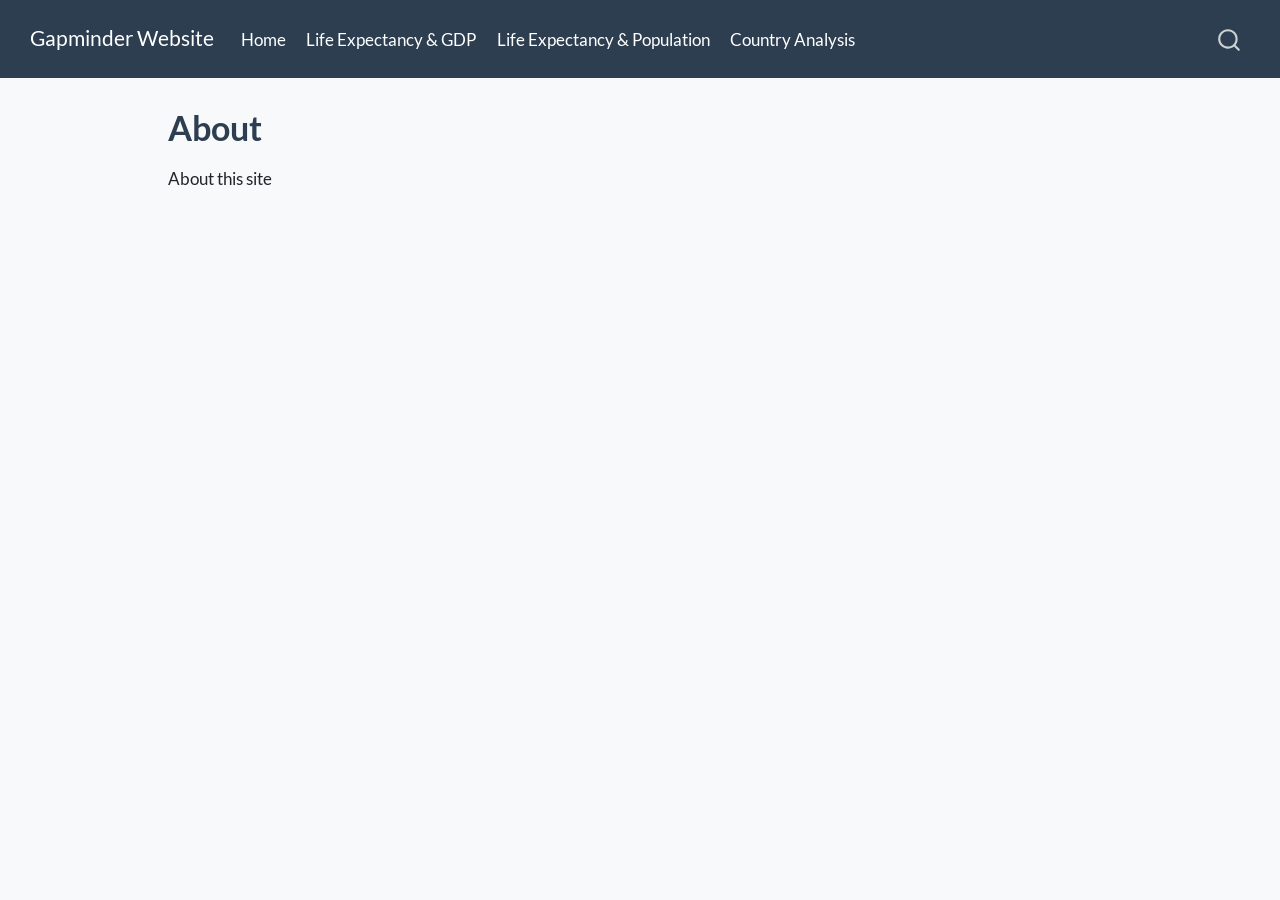
==== commit d797268c: "Add custom CSS" ====
--- a/docs/about.html
+++ b/docs/about.html
@@ -3828,6 +3828,38 @@
 }</script>
 
 
+<style type="text/css">
+body {
+background-color: #f8f9fa;
+}
+
+h1 {
+color: #2c3e50;
+font-weight: 700;
+}
+h2 {
+color: #34495e;
+margin-top: 1.5rem;
+}
+
+.navbar {
+background-color: #2c3e50 !important;
+}
+.navbar a {
+color: white !important;
+font-weight: 500;
+}
+
+pre {
+background-color: #f4f6f7;
+border-left: 5px solid #3498db;
+padding: 12px;
+}
+
+.figure {
+margin-bottom: 2rem;
+}
+</style>
 </head>
 
 <body class="nav-fixed quarto-light">
